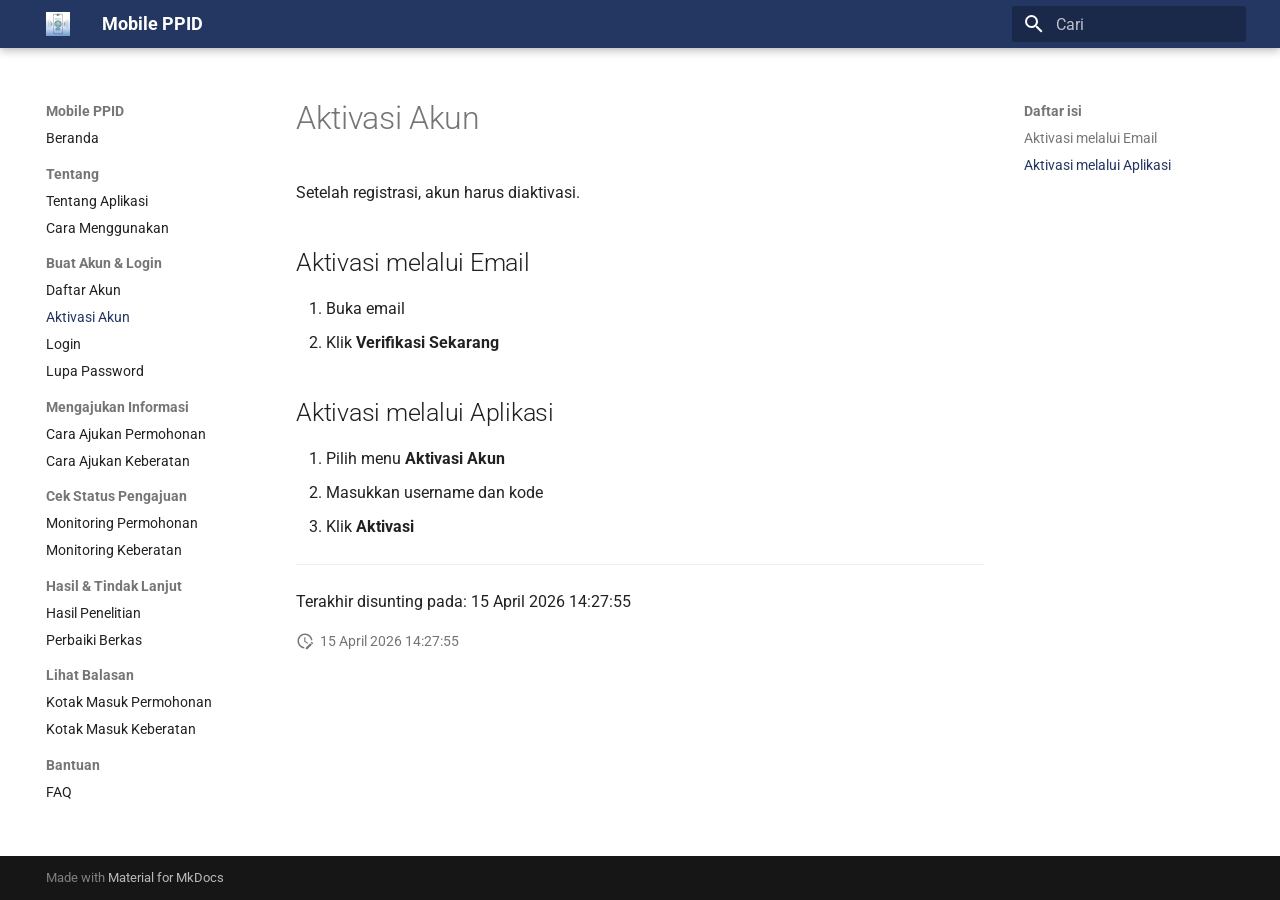
==== content/akun/aktivasi/index.html @ aa7ddcf7 "Deployed 145375b with MkDocs version: 1.6.1" ====
<!doctype html>
<html lang="id" class="no-js">
  <head>
    
      <meta charset="utf-8">
      <meta name="viewport" content="width=device-width,initial-scale=1">
      
      
      
      
        <link rel="prev" href="../registrasi/">
      
      
        <link rel="next" href="../login/">
      
      
        
      
      
      <link rel="icon" href="../../../assets/favicon.png">
      <meta name="generator" content="mkdocs-1.6.1, mkdocs-material-9.7.6">
    
    
      
        <title>Aktivasi Akun - Mobile PPID</title>
      
    
    
      <link rel="stylesheet" href="../../../assets/stylesheets/main.484c7ddc.min.css">
      
        
        <link rel="stylesheet" href="../../../assets/stylesheets/palette.ab4e12ef.min.css">
      
      


    
    
      
    
    
      
        
        
        <link rel="preconnect" href="https://fonts.gstatic.com" crossorigin>
        <link rel="stylesheet" href="https://fonts.googleapis.com/css?family=Roboto:300,300i,400,400i,700,700i%7CRoboto+Mono:400,400i,700,700i&display=fallback">
        <style>:root{--md-text-font:"Roboto";--md-code-font:"Roboto Mono"}</style>
      
    
    
      <link rel="stylesheet" href="../../../assets/stylesheets/extra.css">
    
    <script>__md_scope=new URL("../../..",location),__md_hash=e=>[...e].reduce(((e,_)=>(e<<5)-e+_.charCodeAt(0)),0),__md_get=(e,_=localStorage,t=__md_scope)=>JSON.parse(_.getItem(t.pathname+"."+e)),__md_set=(e,_,t=localStorage,a=__md_scope)=>{try{t.setItem(a.pathname+"."+e,JSON.stringify(_))}catch(e){}}</script>
    
      

    
    
  </head>
  
  
    
    
    
    
    
    <body dir="ltr" data-md-color-scheme="default" data-md-color-primary="custom" data-md-color-accent="light-blue">
  
    
    <input class="md-toggle" data-md-toggle="drawer" type="checkbox" id="__drawer" autocomplete="off">
    <input class="md-toggle" data-md-toggle="search" type="checkbox" id="__search" autocomplete="off">
    <label class="md-overlay" for="__drawer"></label>
    <div data-md-component="skip">
      
        
        <a href="#aktivasi-akun" class="md-skip">
          Lewati ke isi
        </a>
      
    </div>
    <div data-md-component="announce">
      
    </div>
    
    
      

  

<header class="md-header md-header--shadow" data-md-component="header">
  <nav class="md-header__inner md-grid" aria-label="Header">
    <a href="../../.." title="Mobile PPID" class="md-header__button md-logo" aria-label="Mobile PPID" data-md-component="logo">
      
  <img src="../../../assets/logo.png" alt="logo">

    </a>
    <label class="md-header__button md-icon" for="__drawer">
      
      <svg xmlns="http://www.w3.org/2000/svg" viewBox="0 0 24 24"><path d="M3 6h18v2H3zm0 5h18v2H3zm0 5h18v2H3z"/></svg>
    </label>
    <div class="md-header__title" data-md-component="header-title">
      <div class="md-header__ellipsis">
        <div class="md-header__topic">
          <span class="md-ellipsis">
            Mobile PPID
          </span>
        </div>
        <div class="md-header__topic" data-md-component="header-topic">
          <span class="md-ellipsis">
            
              Aktivasi Akun
            
          </span>
        </div>
      </div>
    </div>
    
      
    
    
    
    
      
      
        <label class="md-header__button md-icon" for="__search">
          
          <svg xmlns="http://www.w3.org/2000/svg" viewBox="0 0 24 24"><path d="M9.5 3A6.5 6.5 0 0 1 16 9.5c0 1.61-.59 3.09-1.56 4.23l.27.27h.79l5 5-1.5 1.5-5-5v-.79l-.27-.27A6.52 6.52 0 0 1 9.5 16 6.5 6.5 0 0 1 3 9.5 6.5 6.5 0 0 1 9.5 3m0 2C7 5 5 7 5 9.5S7 14 9.5 14 14 12 14 9.5 12 5 9.5 5"/></svg>
        </label>
        <div class="md-search" data-md-component="search" role="dialog">
  <label class="md-search__overlay" for="__search"></label>
  <div class="md-search__inner" role="search">
    <form class="md-search__form" name="search">
      <input type="text" class="md-search__input" name="query" aria-label="Cari" placeholder="Cari" autocapitalize="off" autocorrect="off" autocomplete="off" spellcheck="false" data-md-component="search-query" required>
      <label class="md-search__icon md-icon" for="__search">
        
        <svg xmlns="http://www.w3.org/2000/svg" viewBox="0 0 24 24"><path d="M9.5 3A6.5 6.5 0 0 1 16 9.5c0 1.61-.59 3.09-1.56 4.23l.27.27h.79l5 5-1.5 1.5-5-5v-.79l-.27-.27A6.52 6.52 0 0 1 9.5 16 6.5 6.5 0 0 1 3 9.5 6.5 6.5 0 0 1 9.5 3m0 2C7 5 5 7 5 9.5S7 14 9.5 14 14 12 14 9.5 12 5 9.5 5"/></svg>
        
        <svg xmlns="http://www.w3.org/2000/svg" viewBox="0 0 24 24"><path d="M20 11v2H8l5.5 5.5-1.42 1.42L4.16 12l7.92-7.92L13.5 5.5 8 11z"/></svg>
      </label>
      <nav class="md-search__options" aria-label="Cari">
        
        <button type="reset" class="md-search__icon md-icon" title="Kosongkan" aria-label="Kosongkan" tabindex="-1">
          
          <svg xmlns="http://www.w3.org/2000/svg" viewBox="0 0 24 24"><path d="M19 6.41 17.59 5 12 10.59 6.41 5 5 6.41 10.59 12 5 17.59 6.41 19 12 13.41 17.59 19 19 17.59 13.41 12z"/></svg>
        </button>
      </nav>
      
    </form>
    <div class="md-search__output">
      <div class="md-search__scrollwrap" tabindex="0" data-md-scrollfix>
        <div class="md-search-result" data-md-component="search-result">
          <div class="md-search-result__meta">
            Mempersiapkan pencarian
          </div>
          <ol class="md-search-result__list" role="presentation"></ol>
        </div>
      </div>
    </div>
  </div>
</div>
      
    
    
  </nav>
  
</header>
    
    <div class="md-container" data-md-component="container">
      
      
        
          
        
      
      <main class="md-main" data-md-component="main">
        <div class="md-main__inner md-grid">
          
            
              
              <div class="md-sidebar md-sidebar--primary" data-md-component="sidebar" data-md-type="navigation" >
                <div class="md-sidebar__scrollwrap">
                  <div class="md-sidebar__inner">
                    



<nav class="md-nav md-nav--primary" aria-label="Navigasi" data-md-level="0">
  <label class="md-nav__title" for="__drawer">
    <a href="../../.." title="Mobile PPID" class="md-nav__button md-logo" aria-label="Mobile PPID" data-md-component="logo">
      
  <img src="../../../assets/logo.png" alt="logo">

    </a>
    Mobile PPID
  </label>
  
  <ul class="md-nav__list" data-md-scrollfix>
    
      
      
  
  
  
  
    <li class="md-nav__item">
      <a href="../../.." class="md-nav__link">
        
  
  
  <span class="md-ellipsis">
    
  
    Beranda
  

    
  </span>
  
  

      </a>
    </li>
  

    
      
      
  
  
  
  
    
    
      
        
      
        
      
    
    
    
      
        
        
      
    
    
    <li class="md-nav__item md-nav__item--section md-nav__item--nested">
      
        
        
          
        
        <input class="md-nav__toggle md-toggle md-toggle--indeterminate" type="checkbox" id="__nav_2" >
        
          
          <label class="md-nav__link" for="__nav_2" id="__nav_2_label" tabindex="">
            
  
  
  <span class="md-ellipsis">
    
  
    Tentang
  

    
  </span>
  
  

            <span class="md-nav__icon md-icon"></span>
          </label>
        
        <nav class="md-nav" data-md-level="1" aria-labelledby="__nav_2_label" aria-expanded="false">
          <label class="md-nav__title" for="__nav_2">
            <span class="md-nav__icon md-icon"></span>
            
  
    Tentang
  

          </label>
          <ul class="md-nav__list" data-md-scrollfix>
            
              
                
  
  
  
  
    <li class="md-nav__item">
      <a href="../../tentang/tentang_aplikasi/" class="md-nav__link">
        
  
  
  <span class="md-ellipsis">
    
  
    Tentang Aplikasi
  

    
  </span>
  
  

      </a>
    </li>
  

              
            
              
                
  
  
  
  
    <li class="md-nav__item">
      <a href="../../tentang/cara_menggunakan/" class="md-nav__link">
        
  
  
  <span class="md-ellipsis">
    
  
    Cara Menggunakan
  

    
  </span>
  
  

      </a>
    </li>
  

              
            
          </ul>
        </nav>
      
    </li>
  

    
      
      
  
  
    
  
  
  
    
    
      
        
      
        
      
        
      
        
      
    
    
    
      
        
        
      
    
    
    <li class="md-nav__item md-nav__item--active md-nav__item--section md-nav__item--nested">
      
        
        
        <input class="md-nav__toggle md-toggle " type="checkbox" id="__nav_3" checked>
        
          
          <label class="md-nav__link" for="__nav_3" id="__nav_3_label" tabindex="">
            
  
  
  <span class="md-ellipsis">
    
  
    Buat Akun & Login
  

    
  </span>
  
  

            <span class="md-nav__icon md-icon"></span>
          </label>
        
        <nav class="md-nav" data-md-level="1" aria-labelledby="__nav_3_label" aria-expanded="true">
          <label class="md-nav__title" for="__nav_3">
            <span class="md-nav__icon md-icon"></span>
            
  
    Buat Akun & Login
  

          </label>
          <ul class="md-nav__list" data-md-scrollfix>
            
              
                
  
  
  
  
    <li class="md-nav__item">
      <a href="../registrasi/" class="md-nav__link">
        
  
  
  <span class="md-ellipsis">
    
  
    Daftar Akun
  

    
  </span>
  
  

      </a>
    </li>
  

              
            
              
                
  
  
    
  
  
  
    <li class="md-nav__item md-nav__item--active">
      
      <input class="md-nav__toggle md-toggle" type="checkbox" id="__toc">
      
      
        
      
      
        <label class="md-nav__link md-nav__link--active" for="__toc">
          
  
  
  <span class="md-ellipsis">
    
  
    Aktivasi Akun
  

    
  </span>
  
  

          <span class="md-nav__icon md-icon"></span>
        </label>
      
      <a href="./" class="md-nav__link md-nav__link--active">
        
  
  
  <span class="md-ellipsis">
    
  
    Aktivasi Akun
  

    
  </span>
  
  

      </a>
      
        

<nav class="md-nav md-nav--secondary" aria-label="Daftar isi">
  
  
  
    
  
  
    <label class="md-nav__title" for="__toc">
      <span class="md-nav__icon md-icon"></span>
      Daftar isi
    </label>
    <ul class="md-nav__list" data-md-component="toc" data-md-scrollfix>
      
        <li class="md-nav__item">
  <a href="#aktivasi-melalui-email" class="md-nav__link">
    <span class="md-ellipsis">
      
        Aktivasi melalui Email
      
    </span>
  </a>
  
</li>
      
        <li class="md-nav__item">
  <a href="#aktivasi-melalui-aplikasi" class="md-nav__link">
    <span class="md-ellipsis">
      
        Aktivasi melalui Aplikasi
      
    </span>
  </a>
  
</li>
      
    </ul>
  
</nav>
      
    </li>
  

              
            
              
                
  
  
  
  
    <li class="md-nav__item">
      <a href="../login/" class="md-nav__link">
        
  
  
  <span class="md-ellipsis">
    
  
    Login
  

    
  </span>
  
  

      </a>
    </li>
  

              
            
              
                
  
  
  
  
    <li class="md-nav__item">
      <a href="../lupa_password/" class="md-nav__link">
        
  
  
  <span class="md-ellipsis">
    
  
    Lupa Password
  

    
  </span>
  
  

      </a>
    </li>
  

              
            
          </ul>
        </nav>
      
    </li>
  

    
      
      
  
  
  
  
    
    
      
        
      
        
      
    
    
    
      
        
        
      
    
    
    <li class="md-nav__item md-nav__item--section md-nav__item--nested">
      
        
        
          
        
        <input class="md-nav__toggle md-toggle md-toggle--indeterminate" type="checkbox" id="__nav_4" >
        
          
          <label class="md-nav__link" for="__nav_4" id="__nav_4_label" tabindex="">
            
  
  
  <span class="md-ellipsis">
    
  
    Mengajukan Informasi
  

    
  </span>
  
  

            <span class="md-nav__icon md-icon"></span>
          </label>
        
        <nav class="md-nav" data-md-level="1" aria-labelledby="__nav_4_label" aria-expanded="false">
          <label class="md-nav__title" for="__nav_4">
            <span class="md-nav__icon md-icon"></span>
            
  
    Mengajukan Informasi
  

          </label>
          <ul class="md-nav__list" data-md-scrollfix>
            
              
                
  
  
  
  
    <li class="md-nav__item">
      <a href="../../pengajuan/permohonan/" class="md-nav__link">
        
  
  
  <span class="md-ellipsis">
    
  
    Cara Ajukan Permohonan
  

    
  </span>
  
  

      </a>
    </li>
  

              
            
              
                
  
  
  
  
    <li class="md-nav__item">
      <a href="../../pengajuan/keberatan/" class="md-nav__link">
        
  
  
  <span class="md-ellipsis">
    
  
    Cara Ajukan Keberatan
  

    
  </span>
  
  

      </a>
    </li>
  

              
            
          </ul>
        </nav>
      
    </li>
  

    
      
      
  
  
  
  
    
    
      
        
      
        
      
    
    
    
      
        
        
      
    
    
    <li class="md-nav__item md-nav__item--section md-nav__item--nested">
      
        
        
          
        
        <input class="md-nav__toggle md-toggle md-toggle--indeterminate" type="checkbox" id="__nav_5" >
        
          
          <label class="md-nav__link" for="__nav_5" id="__nav_5_label" tabindex="">
            
  
  
  <span class="md-ellipsis">
    
  
    Cek Status Pengajuan
  

    
  </span>
  
  

            <span class="md-nav__icon md-icon"></span>
          </label>
        
        <nav class="md-nav" data-md-level="1" aria-labelledby="__nav_5_label" aria-expanded="false">
          <label class="md-nav__title" for="__nav_5">
            <span class="md-nav__icon md-icon"></span>
            
  
    Cek Status Pengajuan
  

          </label>
          <ul class="md-nav__list" data-md-scrollfix>
            
              
                
  
  
  
  
    <li class="md-nav__item">
      <a href="../../monitoring/permohonan.md" class="md-nav__link">
        
  
  
  <span class="md-ellipsis">
    
  
    Monitoring Permohonan
  

    
  </span>
  
  

      </a>
    </li>
  

              
            
              
                
  
  
  
  
    <li class="md-nav__item">
      <a href="../../monitoring/keberatan.md" class="md-nav__link">
        
  
  
  <span class="md-ellipsis">
    
  
    Monitoring Keberatan
  

    
  </span>
  
  

      </a>
    </li>
  

              
            
          </ul>
        </nav>
      
    </li>
  

    
      
      
  
  
  
  
    
    
      
        
      
        
      
    
    
    
      
        
        
      
    
    
    <li class="md-nav__item md-nav__item--section md-nav__item--nested">
      
        
        
          
        
        <input class="md-nav__toggle md-toggle md-toggle--indeterminate" type="checkbox" id="__nav_6" >
        
          
          <label class="md-nav__link" for="__nav_6" id="__nav_6_label" tabindex="">
            
  
  
  <span class="md-ellipsis">
    
  
    Hasil & Tindak Lanjut
  

    
  </span>
  
  

            <span class="md-nav__icon md-icon"></span>
          </label>
        
        <nav class="md-nav" data-md-level="1" aria-labelledby="__nav_6_label" aria-expanded="false">
          <label class="md-nav__title" for="__nav_6">
            <span class="md-nav__icon md-icon"></span>
            
  
    Hasil & Tindak Lanjut
  

          </label>
          <ul class="md-nav__list" data-md-scrollfix>
            
              
                
  
  
  
  
    <li class="md-nav__item">
      <a href="../../hasil/penelitian.md" class="md-nav__link">
        
  
  
  <span class="md-ellipsis">
    
  
    Hasil Penelitian
  

    
  </span>
  
  

      </a>
    </li>
  

              
            
              
                
  
  
  
  
    <li class="md-nav__item">
      <a href="../../hasil/berkas.md" class="md-nav__link">
        
  
  
  <span class="md-ellipsis">
    
  
    Perbaiki Berkas
  

    
  </span>
  
  

      </a>
    </li>
  

              
            
          </ul>
        </nav>
      
    </li>
  

    
      
      
  
  
  
  
    
    
      
        
      
        
      
    
    
    
      
        
        
      
    
    
    <li class="md-nav__item md-nav__item--section md-nav__item--nested">
      
        
        
          
        
        <input class="md-nav__toggle md-toggle md-toggle--indeterminate" type="checkbox" id="__nav_7" >
        
          
          <label class="md-nav__link" for="__nav_7" id="__nav_7_label" tabindex="">
            
  
  
  <span class="md-ellipsis">
    
  
    Lihat Balasan
  

    
  </span>
  
  

            <span class="md-nav__icon md-icon"></span>
          </label>
        
        <nav class="md-nav" data-md-level="1" aria-labelledby="__nav_7_label" aria-expanded="false">
          <label class="md-nav__title" for="__nav_7">
            <span class="md-nav__icon md-icon"></span>
            
  
    Lihat Balasan
  

          </label>
          <ul class="md-nav__list" data-md-scrollfix>
            
              
                
  
  
  
  
    <li class="md-nav__item">
      <a href="../../kotak_masuk/permohonan.md" class="md-nav__link">
        
  
  
  <span class="md-ellipsis">
    
  
    Kotak Masuk Permohonan
  

    
  </span>
  
  

      </a>
    </li>
  

              
            
              
                
  
  
  
  
    <li class="md-nav__item">
      <a href="../../kotak_masuk/keberatan.md" class="md-nav__link">
        
  
  
  <span class="md-ellipsis">
    
  
    Kotak Masuk Keberatan
  

    
  </span>
  
  

      </a>
    </li>
  

              
            
          </ul>
        </nav>
      
    </li>
  

    
      
      
  
  
  
  
    
    
      
        
      
    
    
    
      
        
        
      
    
    
    <li class="md-nav__item md-nav__item--section md-nav__item--nested">
      
        
        
          
        
        <input class="md-nav__toggle md-toggle md-toggle--indeterminate" type="checkbox" id="__nav_8" >
        
          
          <label class="md-nav__link" for="__nav_8" id="__nav_8_label" tabindex="">
            
  
  
  <span class="md-ellipsis">
    
  
    Bantuan
  

    
  </span>
  
  

            <span class="md-nav__icon md-icon"></span>
          </label>
        
        <nav class="md-nav" data-md-level="1" aria-labelledby="__nav_8_label" aria-expanded="false">
          <label class="md-nav__title" for="__nav_8">
            <span class="md-nav__icon md-icon"></span>
            
  
    Bantuan
  

          </label>
          <ul class="md-nav__list" data-md-scrollfix>
            
              
                
  
  
  
  
    <li class="md-nav__item">
      <a href="../../bantuan/faq.md" class="md-nav__link">
        
  
  
  <span class="md-ellipsis">
    
  
    FAQ
  

    
  </span>
  
  

      </a>
    </li>
  

              
            
          </ul>
        </nav>
      
    </li>
  

    
  </ul>
</nav>
                  </div>
                </div>
              </div>
            
            
              
              <div class="md-sidebar md-sidebar--secondary" data-md-component="sidebar" data-md-type="toc" >
                <div class="md-sidebar__scrollwrap">
                  <div class="md-sidebar__inner">
                    

<nav class="md-nav md-nav--secondary" aria-label="Daftar isi">
  
  
  
    
  
  
    <label class="md-nav__title" for="__toc">
      <span class="md-nav__icon md-icon"></span>
      Daftar isi
    </label>
    <ul class="md-nav__list" data-md-component="toc" data-md-scrollfix>
      
        <li class="md-nav__item">
  <a href="#aktivasi-melalui-email" class="md-nav__link">
    <span class="md-ellipsis">
      
        Aktivasi melalui Email
      
    </span>
  </a>
  
</li>
      
        <li class="md-nav__item">
  <a href="#aktivasi-melalui-aplikasi" class="md-nav__link">
    <span class="md-ellipsis">
      
        Aktivasi melalui Aplikasi
      
    </span>
  </a>
  
</li>
      
    </ul>
  
</nav>
                  </div>
                </div>
              </div>
            
          
          
            <div class="md-content" data-md-component="content">
              
              <article class="md-content__inner md-typeset">
                
                  



<h1 id="aktivasi-akun">Aktivasi Akun</h1>
<p>Setelah registrasi, akun harus diaktivasi.</p>
<h2 id="aktivasi-melalui-email">Aktivasi melalui Email</h2>
<ol>
<li>Buka email</li>
<li>Klik <strong>Verifikasi Sekarang</strong></li>
</ol>
<h2 id="aktivasi-melalui-aplikasi">Aktivasi melalui Aplikasi</h2>
<ol>
<li>Pilih menu <strong>Aktivasi Akun</strong></li>
<li>Masukkan username dan kode</li>
<li>Klik <strong>Aktivasi</strong></li>
</ol>
<hr />
<p>Terakhir disunting pada: <span class="git-revision-date-localized-plugin git-revision-date-localized-plugin-datetime" title="15 April 2026 14:27:55 WIB">15 April 2026 14:27:55</span></p>







  
    
  
  


  <aside class="md-source-file">
    
      
  <span class="md-source-file__fact">
    <span class="md-icon" title="Pembaruan terakhir">
      <svg xmlns="http://www.w3.org/2000/svg" viewBox="0 0 24 24"><path d="M21 13.1c-.1 0-.3.1-.4.2l-1 1 2.1 2.1 1-1c.2-.2.2-.6 0-.8l-1.3-1.3c-.1-.1-.2-.2-.4-.2m-1.9 1.8-6.1 6V23h2.1l6.1-6.1zM12.5 7v5.2l4 2.4-1 1L11 13V7zM11 21.9c-5.1-.5-9-4.8-9-9.9C2 6.5 6.5 2 12 2c5.3 0 9.6 4.1 10 9.3-.3-.1-.6-.2-1-.2s-.7.1-1 .2C19.6 7.2 16.2 4 12 4c-4.4 0-8 3.6-8 8 0 4.1 3.1 7.5 7.1 7.9l-.1.2z"/></svg>
    </span>
    <span class="git-revision-date-localized-plugin git-revision-date-localized-plugin-datetime" title="15 April 2026 14:27:55 WIB">15 April 2026 14:27:55</span>
  </span>

    
    
    
    
  </aside>





                
              </article>
            </div>
          
          
<script>var target=document.getElementById(location.hash.slice(1));target&&target.name&&(target.checked=target.name.startsWith("__tabbed_"))</script>
        </div>
        
          <button type="button" class="md-top md-icon" data-md-component="top" hidden>
  
  <svg xmlns="http://www.w3.org/2000/svg" viewBox="0 0 24 24"><path d="M13 20h-2V8l-5.5 5.5-1.42-1.42L12 4.16l7.92 7.92-1.42 1.42L13 8z"/></svg>
  Kembali ke atas
</button>
        
      </main>
      
        <footer class="md-footer">
  
  <div class="md-footer-meta md-typeset">
    <div class="md-footer-meta__inner md-grid">
      <div class="md-copyright">
  
  
    Made with
    <a href="https://squidfunk.github.io/mkdocs-material/" target="_blank" rel="noopener">
      Material for MkDocs
    </a>
  
</div>
      
    </div>
  </div>
</footer>
      
    </div>
    <div class="md-dialog" data-md-component="dialog">
      <div class="md-dialog__inner md-typeset"></div>
    </div>
    
    
    
      
      
      <script id="__config" type="application/json">{"annotate": null, "base": "../../..", "features": ["navigation.sections", "navigation.expand", "navigation.instant", "navigation.top", "navigation.indexes", "navigation.tracking"], "search": "../../../assets/javascripts/workers/search.2c215733.min.js", "tags": null, "translations": {"clipboard.copied": "Tersalin ke clipboard", "clipboard.copy": "Salin ke clipboard", "search.result.more.one": "1 lagi di halaman ini", "search.result.more.other": "# lagi di halaman ini", "search.result.none": "Tidak ada dokumen yang sesuai", "search.result.one": "1 dokumen ditemukan", "search.result.other": "# dokumen ditemukan", "search.result.placeholder": "Ketik untuk mulai pencarian", "search.result.term.missing": "Tidak ada", "select.version": "Pilih versi"}, "version": null}</script>
    
    
      <script src="../../../assets/javascripts/bundle.79ae519e.min.js"></script>
      
    
  </body>
</html>
---- assets/stylesheets/main.484c7ddc.min.css ----
@charset "UTF-8";html{-webkit-text-size-adjust:none;-moz-text-size-adjust:none;text-size-adjust:none;box-sizing:border-box}*,:after,:before{box-sizing:inherit}@media (prefers-reduced-motion){*,:after,:before{transition:none!important}}body{margin:0}a,button,input,label{-webkit-tap-highlight-color:transparent}a{color:inherit;text-decoration:none}hr{border:0;box-sizing:initial;display:block;height:.05rem;overflow:visible;padding:0}small{font-size:80%}sub,sup{line-height:1em}img{border-style:none}table{border-collapse:initial;border-spacing:0}td,th{font-weight:400;vertical-align:top}button{background:#0000;border:0;font-family:inherit;font-size:inherit;margin:0;padding:0}input{border:0;outline:none}:root{--md-primary-fg-color:#4051b5;--md-primary-fg-color--light:#5d6cc0;--md-primary-fg-color--dark:#303fa1;--md-primary-bg-color:#fff;--md-primary-bg-color--light:#ffffffb3;--md-accent-fg-color:#526cfe;--md-accent-fg-color--transparent:#526cfe1a;--md-accent-bg-color:#fff;--md-accent-bg-color--light:#ffffffb3}[data-md-color-scheme=default]{color-scheme:light}[data-md-color-scheme=default] img[src$="#gh-dark-mode-only"],[data-md-color-scheme=default] img[src$="#only-dark"]{display:none}:root,[data-md-color-scheme=default]{--md-hue:225deg;--md-default-fg-color:#000000de;--md-default-fg-color--light:#0000008a;--md-default-fg-color--lighter:#00000052;--md-default-fg-color--lightest:#00000012;--md-default-bg-color:#fff;--md-default-bg-color--light:#ffffffb3;--md-default-bg-color--lighter:#ffffff4d;--md-default-bg-color--lightest:#ffffff1f;--md-code-fg-color:#36464e;--md-code-bg-color:#f5f5f5;--md-code-bg-color--light:#f5f5f5b3;--md-code-bg-color--lighter:#f5f5f54d;--md-code-hl-color:#4287ff;--md-code-hl-color--light:#4287ff1a;--md-code-hl-number-color:#d52a2a;--md-code-hl-special-color:#db1457;--md-code-hl-function-color:#a846b9;--md-code-hl-constant-color:#6e59d9;--md-code-hl-keyword-color:#3f6ec6;--md-code-hl-string-color:#1c7d4d;--md-code-hl-name-color:var(--md-code-fg-color);--md-code-hl-operator-color:var(--md-default-fg-color--light);--md-code-hl-punctuation-color:var(--md-default-fg-color--light);--md-code-hl-comment-color:var(--md-default-fg-color--light);--md-code-hl-generic-color:var(--md-default-fg-color--light);--md-code-hl-variable-color:var(--md-default-fg-color--light);--md-typeset-color:var(--md-default-fg-color);--md-typeset-a-color:var(--md-primary-fg-color);--md-typeset-del-color:#f5503d26;--md-typeset-ins-color:#0bd57026;--md-typeset-kbd-color:#fafafa;--md-typeset-kbd-accent-color:#fff;--md-typeset-kbd-border-color:#b8b8b8;--md-typeset-mark-color:#ffff0080;--md-typeset-table-color:#0000001f;--md-typeset-table-color--light:rgba(0,0,0,.035);--md-admonition-fg-color:var(--md-default-fg-color);--md-admonition-bg-color:var(--md-default-bg-color);--md-warning-fg-color:#000000de;--md-warning-bg-color:#ff9;--md-footer-fg-color:#fff;--md-footer-fg-color--light:#ffffffb3;--md-footer-fg-color--lighter:#ffffff73;--md-footer-bg-color:#000000de;--md-footer-bg-color--dark:#00000052;--md-shadow-z1:0 0.2rem 0.5rem #0000000d,0 0 0.05rem #0000001a;--md-shadow-z2:0 0.2rem 0.5rem #0000001a,0 0 0.05rem #00000040;--md-shadow-z3:0 0.2rem 0.5rem #0003,0 0 0.05rem #00000059}.md-icon svg{fill:currentcolor;display:block;height:1.2rem;width:1.2rem}body{-webkit-font-smoothing:antialiased;-moz-osx-font-smoothing:grayscale;--md-text-font-family:var(--md-text-font,_),-apple-system,BlinkMacSystemFont,Helvetica,Arial,sans-serif;--md-code-font-family:var(--md-code-font,_),SFMono-Regular,Consolas,Menlo,monospace}aside,body,input{font-feature-settings:"kern","liga";color:var(--md-typeset-color);font-family:var(--md-text-font-family)}code,kbd,pre{font-feature-settings:"kern";font-family:var(--md-code-font-family)}:root{--md-typeset-table-sort-icon:url('data:image/svg+xml;charset=utf-8,<svg xmlns="http://www.w3.org/2000/svg" viewBox="0 0 24 24"><path d="m18 21-4-4h3V7h-3l4-4 4 4h-3v10h3M2 19v-2h10v2M2 13v-2h7v2M2 7V5h4v2z"/></svg>');--md-typeset-table-sort-icon--asc:url('data:image/svg+xml;charset=utf-8,<svg xmlns="http://www.w3.org/2000/svg" viewBox="0 0 24 24"><path d="M19 17h3l-4 4-4-4h3V3h2M2 17h10v2H2M6 5v2H2V5m0 6h7v2H2z"/></svg>');--md-typeset-table-sort-icon--desc:url('data:image/svg+xml;charset=utf-8,<svg xmlns="http://www.w3.org/2000/svg" viewBox="0 0 24 24"><path d="M19 7h3l-4-4-4 4h3v14h2M2 17h10v2H2M6 5v2H2V5m0 6h7v2H2z"/></svg>')}.md-typeset{-webkit-print-color-adjust:exact;color-adjust:exact;font-size:.8rem;line-height:1.6;overflow-wrap:break-word}@media print{.md-typeset{font-size:.68rem}}.md-typeset blockquote,.md-typeset dl,.md-typeset figure,.md-typeset ol,.md-typeset pre,.md-typeset ul{margin-bottom:1em;margin-top:1em}.md-typeset h1{color:var(--md-default-fg-color--light);font-size:2em;line-height:1.3;margin:0 0 1.25em}.md-typeset h1,.md-typeset h2{font-weight:300;letter-spacing:-.01em}.md-typeset h2{font-size:1.5625em;line-height:1.4;margin:1.6em 0 .64em}.md-typeset h3{font-size:1.25em;font-weight:400;letter-spacing:-.01em;line-height:1.5;margin:1.6em 0 .8em}.md-typeset h2+h3{margin-top:.8em}.md-typeset h4{font-weight:700;letter-spacing:-.01em;margin:1em 0}.md-typeset h5,.md-typeset h6{color:var(--md-default-fg-color--light);font-size:.8em;font-weight:700;letter-spacing:-.01em;margin:1.25em 0}.md-typeset h5{text-transform:uppercase}.md-typeset h5 code{text-transform:none}.md-typeset hr{border-bottom:.05rem solid var(--md-default-fg-color--lightest);display:flow-root;margin:1.5em 0}.md-typeset a{color:var(--md-typeset-a-color);word-break:break-word}.md-typeset a,.md-typeset a:before{transition:color 125ms}.md-typeset a:focus,.md-typeset a:hover{color:var(--md-accent-fg-color)}.md-typeset a:focus code,.md-typeset a:hover code{background-color:var(--md-accent-fg-color--transparent);color:var(--md-accent-fg-color)}.md-typeset a code{color:var(--md-typeset-a-color)}.md-typeset a.focus-visible{outline-color:var(--md-accent-fg-color);outline-offset:.2rem}.md-typeset code,.md-typeset kbd,.md-typeset pre{color:var(--md-code-fg-color);direction:ltr;font-variant-ligatures:none;transition:background-color 125ms}@media print{.md-typeset code,.md-typeset kbd,.md-typeset pre{white-space:pre-wrap}}.md-typeset code{background-color:var(--md-code-bg-color);border-radius:.1rem;-webkit-box-decoration-break:clone;box-decoration-break:clone;font-size:.85em;padding:0 .2941176471em;transition:color 125ms,background-color 125ms;word-break:break-word}.md-typeset code:not(.focus-visible){-webkit-tap-highlight-color:transparent;outline:none}.md-typeset pre{display:flow-root;line-height:1.4;position:relative}.md-typeset pre>code{-webkit-box-decoration-break:slice;box-decoration-break:slice;box-shadow:none;display:block;margin:0;outline-color:var(--md-accent-fg-color);overflow:auto;padding:.7720588235em 1.1764705882em;scrollbar-color:var(--md-default-fg-color--lighter) #0000;scrollbar-width:thin;touch-action:auto;word-break:normal}.md-typeset pre>code:hover{scrollbar-color:var(--md-accent-fg-color) #0000}.md-typeset pre>code::-webkit-scrollbar{height:.2rem;width:.2rem}.md-typeset pre>code::-webkit-scrollbar-thumb{background-color:var(--md-default-fg-color--lighter)}.md-typeset pre>code::-webkit-scrollbar-thumb:hover{background-color:var(--md-accent-fg-color)}.md-typeset kbd{background-color:var(--md-typeset-kbd-color);border-radius:.1rem;box-shadow:0 .1rem 0 .05rem var(--md-typeset-kbd-border-color),0 .1rem 0 var(--md-typeset-kbd-border-color),0 -.1rem .2rem var(--md-typeset-kbd-accent-color) inset;color:var(--md-default-fg-color);display:inline-block;font-size:.75em;padding:0 .6666666667em;vertical-align:text-top;word-break:break-word}.md-typeset mark{background-color:var(--md-typeset-mark-color);-webkit-box-decoration-break:clone;box-decoration-break:clone;color:inherit;word-break:break-word}.md-typeset abbr{cursor:help;text-decoration:none}.md-typeset [data-preview],.md-typeset abbr{border-bottom:.05rem dotted var(--md-default-fg-color--light)}.md-typeset small{opacity:.75}[dir=ltr] .md-typeset sub,[dir=ltr] .md-typeset sup{margin-left:.078125em}[dir=rtl] .md-typeset sub,[dir=rtl] .md-typeset sup{margin-right:.078125em}[dir=ltr] .md-typeset blockquote{padding-left:.6rem}[dir=rtl] .md-typeset blockquote{padding-right:.6rem}[dir=ltr] .md-typeset blockquote{border-left:.2rem solid var(--md-default-fg-color--lighter)}[dir=rtl] .md-typeset blockquote{border-right:.2rem solid var(--md-default-fg-color--lighter)}.md-typeset blockquote{color:var(--md-default-fg-color--light);margin-left:0;margin-right:0}.md-typeset ul{list-style-type:disc}.md-typeset ul[type]{list-style-type:revert-layer}[dir=ltr] .md-typeset ol,[dir=ltr] .md-typeset ul{margin-left:.625em}[dir=rtl] .md-typeset ol,[dir=rtl] .md-typeset ul{margin-right:.625em}.md-typeset ol,.md-typeset ul{padding:0}.md-typeset ol:not([hidden]),.md-typeset ul:not([hidden]){display:flow-root}.md-typeset ol ol,.md-typeset ul ol{list-style-type:lower-alpha}.md-typeset ol ol ol,.md-typeset ul ol ol{list-style-type:lower-roman}.md-typeset ol ol ol ol,.md-typeset ul ol ol ol{list-style-type:upper-alpha}.md-typeset ol ol ol ol ol,.md-typeset ul ol ol ol ol{list-style-type:upper-roman}.md-typeset ol[type],.md-typeset ul[type]{list-style-type:revert-layer}[dir=ltr] .md-typeset ol li,[dir=ltr] .md-typeset ul li{margin-left:1.25em}[dir=rtl] .md-typeset ol li,[dir=rtl] .md-typeset ul li{margin-right:1.25em}.md-typeset ol li,.md-typeset ul li{margin-bottom:.5em}.md-typeset ol li blockquote,.md-typeset ol li p,.md-typeset ul li blockquote,.md-typeset ul li p{margin:.5em 0}.md-typeset ol li:last-child,.md-typeset ul li:last-child{margin-bottom:0}[dir=ltr] .md-typeset ol li ol,[dir=ltr] .md-typeset ol li ul,[dir=ltr] .md-typeset ul li ol,[dir=ltr] .md-typeset ul li ul{margin-left:.625em}[dir=rtl] .md-typeset ol li ol,[dir=rtl] .md-typeset ol li ul,[dir=rtl] .md-typeset ul li ol,[dir=rtl] .md-typeset ul li ul{margin-right:.625em}.md-typeset ol li ol,.md-typeset ol li ul,.md-typeset ul li ol,.md-typeset ul li ul{margin-bottom:.5em;margin-top:.5em}[dir=ltr] .md-typeset dd{margin-left:1.875em}[dir=rtl] .md-typeset dd{margin-right:1.875em}.md-typeset dd{margin-bottom:1.5em;margin-top:1em}.md-typeset img,.md-typeset svg,.md-typeset video{height:auto;max-width:100%}.md-typeset img[align=left]{margin:1em 1em 1em 0}.md-typeset img[align=right]{margin:1em 0 1em 1em}.md-typeset img[align]:only-child{margin-top:0}.md-typeset figure{display:flow-root;margin:1em auto;max-width:100%;text-align:center;width:fit-content}.md-typeset figure img{display:block;margin:0 auto}.md-typeset figcaption{font-style:italic;margin:1em auto;max-width:24rem}.md-typeset iframe{max-width:100%}.md-typeset table:not([class]){background-color:var(--md-default-bg-color);border:.05rem solid var(--md-typeset-table-color);border-radius:.1rem;display:inline-block;font-size:.64rem;max-width:100%;overflow:auto;touch-action:auto}@media print{.md-typeset table:not([class]){display:table}}.md-typeset table:not([class])+*{margin-top:1.5em}.md-typeset table:not([class]) td>:first-child,.md-typeset table:not([class]) th>:first-child{margin-top:0}.md-typeset table:not([class]) td>:last-child,.md-typeset table:not([class]) th>:last-child{margin-bottom:0}.md-typeset table:not([class]) td:not([align]),.md-typeset table:not([class]) th:not([align]){text-align:left}[dir=rtl] .md-typeset table:not([class]) td:not([align]),[dir=rtl] .md-typeset table:not([class]) th:not([align]){text-align:right}.md-typeset table:not([class]) th{font-weight:700;min-width:5rem;padding:.9375em 1.25em;vertical-align:top}.md-typeset table:not([class]) td{border-top:.05rem solid var(--md-typeset-table-color);padding:.9375em 1.25em;vertical-align:top}.md-typeset table:not([class]) tbody tr{transition:background-color 125ms}.md-typeset table:not([class]) tbody tr:hover{background-color:var(--md-typeset-table-color--light);box-shadow:0 .05rem 0 var(--md-default-bg-color) inset}.md-typeset table:not([class]) a{word-break:normal}.md-typeset table th[role=columnheader]{cursor:pointer}[dir=ltr] .md-typeset table th[role=columnheader]:after{margin-left:.5em}[dir=rtl] .md-typeset table th[role=columnheader]:after{margin-right:.5em}.md-typeset table th[role=columnheader]:after{content:"";display:inline-block;height:1.2em;-webkit-mask-image:var(--md-typeset-table-sort-icon);mask-image:var(--md-typeset-table-sort-icon);-webkit-mask-repeat:no-repeat;mask-repeat:no-repeat;-webkit-mask-size:contain;mask-size:contain;transition:background-color 125ms;vertical-align:text-bottom;width:1.2em}.md-typeset table th[role=columnheader]:hover:after{background-color:var(--md-default-fg-color--lighter)}.md-typeset table th[role=columnheader][aria-sort=ascending]:after{background-color:var(--md-default-fg-color--light);-webkit-mask-image:var(--md-typeset-table-sort-icon--asc);mask-image:var(--md-typeset-table-sort-icon--asc)}.md-typeset table th[role=columnheader][aria-sort=descending]:after{background-color:var(--md-default-fg-color--light);-webkit-mask-image:var(--md-typeset-table-sort-icon--desc);mask-image:var(--md-typeset-table-sort-icon--desc)}.md-typeset__scrollwrap{margin:1em -.8rem;overflow-x:auto;touch-action:auto}.md-typeset__table{display:inline-block;margin-bottom:.5em;padding:0 .8rem}@media print{.md-typeset__table{display:block}}html .md-typeset__table table{display:table;margin:0;overflow:hidden;width:100%}@media screen and (max-width:44.984375em){.md-content__inner>pre{margin:1em -.8rem}.md-content__inner>pre code{border-radius:0}}.md-typeset .md-author{border-radius:100%;display:block;flex-shrink:0;height:1.6rem;overflow:hidden;position:relative;transition:color 125ms,transform 125ms;width:1.6rem}.md-typeset .md-author img{display:block}.md-typeset .md-author--more{background:var(--md-default-fg-color--lightest);color:var(--md-default-fg-color--lighter);font-size:.6rem;font-weight:700;line-height:1.6rem;text-align:center}.md-typeset .md-author--long{height:2.4rem;width:2.4rem}.md-typeset a.md-author{transform:scale(1)}.md-typeset a.md-author img{border-radius:100%;filter:grayscale(100%) opacity(75%);transition:filter 125ms}.md-typeset a.md-author:focus,.md-typeset a.md-author:hover{transform:scale(1.1);z-index:1}.md-typeset a.md-author:focus img,.md-typeset a.md-author:hover img{filter:grayscale(0)}.md-banner{background-color:var(--md-footer-bg-color);color:var(--md-footer-fg-color);overflow:auto}@media print{.md-banner{display:none}}.md-banner--warning{background-color:var(--md-warning-bg-color);color:var(--md-warning-fg-color)}.md-banner__inner{font-size:.7rem;margin:.6rem auto;padding:0 .8rem}[dir=ltr] .md-banner__button{float:right}[dir=rtl] .md-banner__button{float:left}.md-banner__button{color:inherit;cursor:pointer;transition:opacity .25s}.no-js .md-banner__button{display:none}.md-banner__button:hover{opacity:.7}html{font-size:125%;height:100%;overflow-x:hidden}@media screen and (min-width:100em){html{font-size:137.5%}}@media screen and (min-width:125em){html{font-size:150%}}body{background-color:var(--md-default-bg-color);display:flex;flex-direction:column;font-size:.5rem;min-height:100%;position:relative;width:100%}@media print{body{display:block}}@media screen and (max-width:59.984375em){body[data-md-scrolllock]{position:fixed}}.md-grid{margin-left:auto;margin-right:auto;max-width:61rem}.md-container{display:flex;flex-direction:column;flex-grow:1}@media print{.md-container{display:block}}.md-main{flex-grow:1}.md-main__inner{display:flex;height:100%;margin-top:1.5rem}.md-ellipsis{overflow:hidden;text-overflow:ellipsis}.md-toggle{display:none}.md-option{height:0;opacity:0;position:absolute;width:0}.md-option:checked+label:not([hidden]){display:block}.md-option.focus-visible+label{outline-color:var(--md-accent-fg-color);outline-style:auto}.md-skip{background-color:var(--md-default-fg-color);border-radius:.1rem;color:var(--md-default-bg-color);font-size:.64rem;margin:.5rem;opacity:0;outline-color:var(--md-accent-fg-color);padding:.3rem .5rem;position:fixed;transform:translateY(.4rem);z-index:-1}.md-skip:focus{opacity:1;transform:translateY(0);transition:transform .25s cubic-bezier(.4,0,.2,1),opacity 175ms 75ms;z-index:10}@page{margin:25mm}:root{--md-clipboard-icon:url('data:image/svg+xml;charset=utf-8,<svg xmlns="http://www.w3.org/2000/svg" viewBox="0 0 24 24"><path d="M19 21H8V7h11m0-2H8a2 2 0 0 0-2 2v14a2 2 0 0 0 2 2h11a2 2 0 0 0 2-2V7a2 2 0 0 0-2-2m-3-4H4a2 2 0 0 0-2 2v14h2V3h12z"/></svg>')}.md-clipboard{border-radius:.1rem;color:var(--md-default-fg-color--lightest);cursor:pointer;height:1.5em;outline-color:var(--md-accent-fg-color);outline-offset:.1rem;transition:color .25s;width:1.5em;z-index:1}@media print{.md-clipboard{display:none}}.md-clipboard:not(.focus-visible){-webkit-tap-highlight-color:transparent;outline:none}:hover>.md-clipboard{color:var(--md-default-fg-color--light)}.md-clipboard:focus,.md-clipboard:hover{color:var(--md-accent-fg-color)}.md-clipboard:after{background-color:currentcolor;content:"";display:block;height:1.125em;margin:0 auto;-webkit-mask-image:var(--md-clipboard-icon);mask-image:var(--md-clipboard-icon);-webkit-mask-position:center;mask-position:center;-webkit-mask-repeat:no-repeat;mask-repeat:no-repeat;-webkit-mask-size:contain;mask-size:contain;width:1.125em}.md-clipboard--inline{cursor:pointer}.md-clipboard--inline code{transition:color .25s,background-color .25s}.md-clipboard--inline:focus code,.md-clipboard--inline:hover code{background-color:var(--md-accent-fg-color--transparent);color:var(--md-accent-fg-color)}:root{--md-code-select-icon:url('data:image/svg+xml;charset=utf-8,<svg xmlns="http://www.w3.org/2000/svg" viewBox="0 0 24 24"><path d="M19 19h-4v2h4c1.1 0 2-.9 2-2v-4h-2m0-12h-4v2h4v4h2V5c0-1.1-.9-2-2-2M5 5h4V3H5c-1.1 0-2 .9-2 2v4h2m0 6H3v4c0 1.1.9 2 2 2h4v-2H5zm2-4h2v2H7zm4 0h2v2h-2zm4 0h2v2h-2zM7 7h2v2H7zm4 0h2v2h-2zm4 0h2v2h-2zm-8 8h2v2H7zm4 0h2v2h-2zm4 0h2v2h-2z"/></svg>');--md-code-copy-icon:url('data:image/svg+xml;charset=utf-8,<svg xmlns="http://www.w3.org/2000/svg" viewBox="0 0 24 24"><path d="M19 21H8V7h11m0-2H8a2 2 0 0 0-2 2v14a2 2 0 0 0 2 2h11a2 2 0 0 0 2-2V7a2 2 0 0 0-2-2m-3-4H4a2 2 0 0 0-2 2v14h2V3h12z"/></svg>')}.md-typeset .md-code__content{display:grid}.md-code__nav{background-color:var(--md-code-bg-color--lighter);border-radius:.1rem;display:flex;gap:.2rem;padding:.2rem;position:absolute;right:.25em;top:.25em;transition:background-color .25s;z-index:1}:hover>.md-code__nav{background-color:var(--md-code-bg-color--light)}.md-code__button{color:var(--md-default-fg-color--lightest);cursor:pointer;display:block;height:1.5em;outline-color:var(--md-accent-fg-color);outline-offset:.1rem;transition:color .25s;width:1.5em}:hover>*>.md-code__button{color:var(--md-default-fg-color--light)}.md-code__button.focus-visible,.md-code__button:hover{color:var(--md-accent-fg-color)}.md-code__button--active{color:var(--md-default-fg-color)!important}.md-code__button:after{background-color:currentcolor;content:"";display:block;height:1.125em;margin:0 auto;-webkit-mask-position:center;mask-position:center;-webkit-mask-repeat:no-repeat;mask-repeat:no-repeat;-webkit-mask-size:contain;mask-size:contain;width:1.125em}.md-code__button[data-md-type=select]:after{-webkit-mask-image:var(--md-code-select-icon);mask-image:var(--md-code-select-icon)}.md-code__button[data-md-type=copy]:after{-webkit-mask-image:var(--md-code-copy-icon);mask-image:var(--md-code-copy-icon)}@keyframes consent{0%{opacity:0;transform:translateY(100%)}to{opacity:1;transform:translateY(0)}}@keyframes overlay{0%{opacity:0}to{opacity:1}}.md-consent__overlay{animation:overlay .25s both;-webkit-backdrop-filter:blur(.1rem);backdrop-filter:blur(.1rem);background-color:#0000008a;height:100%;opacity:1;position:fixed;top:0;width:100%;z-index:5}.md-consent__inner{animation:consent .5s cubic-bezier(.1,.7,.1,1) both;background-color:var(--md-default-bg-color);border:0;border-radius:.1rem;bottom:0;box-shadow:0 0 .2rem #0000001a,0 .2rem .4rem #0003;max-height:100%;overflow:auto;padding:0;position:fixed;width:100%;z-index:5}.md-consent__form{padding:.8rem}.md-consent__settings{display:none;margin:1em 0}input:checked+.md-consent__settings{display:block}.md-consent__controls{margin-bottom:.8rem}.md-typeset .md-consent__controls .md-button{display:inline}@media screen and (max-width:44.984375em){.md-typeset .md-consent__controls .md-button{display:block;margin-top:.4rem;text-align:center;width:100%}}.md-consent label{cursor:pointer}.md-content{flex-grow:1;min-width:0}.md-content__inner{margin:0 .8rem 1.2rem;padding-top:.6rem}@media screen and (min-width:76.25em){[dir=ltr] .md-sidebar--primary:not([hidden])~.md-content>.md-content__inner{margin-left:1.2rem}[dir=ltr] .md-sidebar--secondary:not([hidden])~.md-content>.md-content__inner,[dir=rtl] .md-sidebar--primary:not([hidden])~.md-content>.md-content__inner{margin-right:1.2rem}[dir=rtl] .md-sidebar--secondary:not([hidden])~.md-content>.md-content__inner{margin-left:1.2rem}}.md-content__inner:before{content:"";display:block;height:.4rem}.md-content__inner>:last-child{margin-bottom:0}[dir=ltr] .md-content__button{float:right}[dir=rtl] .md-content__button{float:left}[dir=ltr] .md-content__button{margin-left:.4rem}[dir=rtl] .md-content__button{margin-right:.4rem}.md-content__button{margin:.4rem 0;padding:0}@media print{.md-content__button{display:none}}.md-typeset .md-content__button{color:var(--md-default-fg-color--lighter)}.md-content__button svg{display:inline;vertical-align:top}[dir=rtl] .md-content__button svg{transform:scaleX(-1)}[dir=ltr] .md-dialog{right:.8rem}[dir=rtl] .md-dialog{left:.8rem}.md-dialog{background-color:var(--md-default-fg-color);border-radius:.1rem;bottom:.8rem;box-shadow:var(--md-shadow-z3);min-width:11.1rem;opacity:0;padding:.4rem .6rem;pointer-events:none;position:fixed;transform:translateY(100%);transition:transform 0ms .4s,opacity .4s;z-index:4}@media print{.md-dialog{display:none}}.md-dialog--active{opacity:1;pointer-events:auto;transform:translateY(0);transition:transform .4s cubic-bezier(.075,.85,.175,1),opacity .4s}.md-dialog__inner{color:var(--md-default-bg-color);font-size:.7rem}.md-feedback{margin:2em 0 1em;text-align:center}.md-feedback fieldset{border:none;margin:0;padding:0}.md-feedback__title{font-weight:700;margin:1em auto}.md-feedback__inner{position:relative}.md-feedback__list{display:flex;flex-wrap:wrap;place-content:baseline center;position:relative}.md-feedback__list:hover .md-icon:not(:disabled){color:var(--md-default-fg-color--lighter)}:disabled .md-feedback__list{min-height:1.8rem}.md-feedback__icon{color:var(--md-default-fg-color--light);cursor:pointer;flex-shrink:0;margin:0 .1rem;transition:color 125ms}.md-feedback__icon:not(:disabled).md-icon:hover{color:var(--md-accent-fg-color)}.md-feedback__icon:disabled{color:var(--md-default-fg-color--lightest);pointer-events:none}.md-feedback__note{opacity:0;position:relative;transform:translateY(.4rem);transition:transform .4s cubic-bezier(.1,.7,.1,1),opacity .15s}.md-feedback__note>*{margin:0 auto;max-width:16rem}:disabled .md-feedback__note{opacity:1;transform:translateY(0)}@media print{.md-feedback{display:none}}.md-footer{background-color:var(--md-footer-bg-color);color:var(--md-footer-fg-color)}@media print{.md-footer{display:none}}.md-footer__inner{justify-content:space-between;overflow:auto;padding:.2rem}.md-footer__inner:not([hidden]){display:flex}.md-footer__link{align-items:end;display:flex;flex-grow:0.01;margin-bottom:.4rem;margin-top:1rem;max-width:100%;outline-color:var(--md-accent-fg-color);overflow:hidden;transition:opacity .25s}.md-footer__link:focus,.md-footer__link:hover{opacity:.7}[dir=rtl] .md-footer__link svg{transform:scaleX(-1)}@media screen and (max-width:44.984375em){.md-footer__link--prev{flex-shrink:0}.md-footer__link--prev .md-footer__title{display:none}}[dir=ltr] .md-footer__link--next{margin-left:auto}[dir=rtl] .md-footer__link--next{margin-right:auto}.md-footer__link--next{text-align:right}[dir=rtl] .md-footer__link--next{text-align:left}.md-footer__title{flex-grow:1;font-size:.9rem;margin-bottom:.7rem;max-width:calc(100% - 2.4rem);padding:0 1rem;white-space:nowrap}.md-footer__button{margin:.2rem;padding:.4rem}.md-footer__direction{font-size:.64rem;opacity:.7}.md-footer-meta{background-color:var(--md-footer-bg-color--dark)}.md-footer-meta__inner{display:flex;flex-wrap:wrap;justify-content:space-between;padding:.2rem}html .md-footer-meta.md-typeset a{color:var(--md-footer-fg-color--light)}html .md-footer-meta.md-typeset a:focus,html .md-footer-meta.md-typeset a:hover{color:var(--md-footer-fg-color)}.md-copyright{color:var(--md-footer-fg-color--lighter);font-size:.64rem;margin:auto .6rem;padding:.4rem 0;width:100%}@media screen and (min-width:45em){.md-copyright{width:auto}}.md-copyright__highlight{color:var(--md-footer-fg-color--light)}.md-social{display:inline-flex;gap:.2rem;margin:0 .4rem;padding:.2rem 0 .6rem}@media screen and (min-width:45em){.md-social{padding:.6rem 0}}.md-social__link{display:inline-block;height:1.6rem;text-align:center;width:1.6rem}.md-social__link:before{line-height:1.9}.md-social__link svg{fill:currentcolor;max-height:.8rem;vertical-align:-25%}.md-typeset .md-button{border:.1rem solid;border-radius:.1rem;color:var(--md-primary-fg-color);cursor:pointer;display:inline-block;font-weight:700;padding:.625em 2em;transition:color 125ms,background-color 125ms,border-color 125ms}.md-typeset .md-button--primary{background-color:var(--md-primary-fg-color);border-color:var(--md-primary-fg-color);color:var(--md-primary-bg-color)}.md-typeset .md-button:focus,.md-typeset .md-button:hover{background-color:var(--md-accent-fg-color);border-color:var(--md-accent-fg-color);color:var(--md-accent-bg-color)}[dir=ltr] .md-typeset .md-input{border-top-left-radius:.1rem}[dir=ltr] .md-typeset .md-input,[dir=rtl] .md-typeset .md-input{border-top-right-radius:.1rem}[dir=rtl] .md-typeset .md-input{border-top-left-radius:.1rem}.md-typeset .md-input{border-bottom:.1rem solid var(--md-default-fg-color--lighter);box-shadow:var(--md-shadow-z1);font-size:.8rem;height:1.8rem;padding:0 .6rem;transition:border .25s,box-shadow .25s}.md-typeset .md-input:focus,.md-typeset .md-input:hover{border-bottom-color:var(--md-accent-fg-color);box-shadow:var(--md-shadow-z2)}.md-typeset .md-input--stretch{width:100%}.md-header{background-color:var(--md-primary-fg-color);box-shadow:0 0 .2rem #0000,0 .2rem .4rem #0000;color:var(--md-primary-bg-color);display:block;left:0;position:sticky;right:0;top:0;z-index:4}@media print{.md-header{display:none}}.md-header[hidden]{transform:translateY(-100%);transition:transform .25s cubic-bezier(.8,0,.6,1),box-shadow .25s}.md-header--shadow{box-shadow:0 0 .2rem #0000001a,0 .2rem .4rem #0003;transition:transform .25s cubic-bezier(.1,.7,.1,1),box-shadow .25s}.md-header__inner{align-items:center;display:flex;padding:0 .2rem}.md-header__button{color:currentcolor;cursor:pointer;margin:.2rem;outline-color:var(--md-accent-fg-color);padding:.4rem;position:relative;transition:opacity .25s;vertical-align:middle;z-index:1}.md-header__button:hover{opacity:.7}.md-header__button:not([hidden]){display:inline-block}.md-header__button:not(.focus-visible){-webkit-tap-highlight-color:transparent;outline:none}.md-header__button.md-logo{margin:.2rem;padding:.4rem}@media screen and (max-width:76.234375em){.md-header__button.md-logo{display:none}}.md-header__button.md-logo img,.md-header__button.md-logo svg{fill:currentcolor;display:block;height:1.2rem;width:auto}@media screen and (min-width:60em){.md-header__button[for=__search]{display:none}}.no-js .md-header__button[for=__search]{display:none}[dir=rtl] .md-header__button[for=__search] svg{transform:scaleX(-1)}@media screen and (min-width:76.25em){.md-header__button[for=__drawer]{display:none}}.md-header__topic{display:flex;max-width:100%;position:absolute;transition:transform .4s cubic-bezier(.1,.7,.1,1),opacity .15s;white-space:nowrap}.md-header__topic+.md-header__topic{opacity:0;pointer-events:none;transform:translateX(1.25rem);transition:transform .4s cubic-bezier(1,.7,.1,.1),opacity .15s;z-index:-1}[dir=rtl] .md-header__topic+.md-header__topic{transform:translateX(-1.25rem)}.md-header__topic:first-child{font-weight:700}[dir=ltr] .md-header__title{margin-left:1rem;margin-right:.4rem}[dir=rtl] .md-header__title{margin-left:.4rem;margin-right:1rem}.md-header__title{flex-grow:1;font-size:.9rem;height:2.4rem;line-height:2.4rem}.md-header__title--active .md-header__topic{opacity:0;pointer-events:none;transform:translateX(-1.25rem);transition:transform .4s cubic-bezier(1,.7,.1,.1),opacity .15s;z-index:-1}[dir=rtl] .md-header__title--active .md-header__topic{transform:translateX(1.25rem)}.md-header__title--active .md-header__topic+.md-header__topic{opacity:1;pointer-events:auto;transform:translateX(0);transition:transform .4s cubic-bezier(.1,.7,.1,1),opacity .15s;z-index:0}.md-header__title>.md-header__ellipsis{height:100%;position:relative;width:100%}.md-header__option{display:flex;flex-shrink:0;max-width:100%;transition:max-width 0ms .25s,opacity .25s .25s;white-space:nowrap}[data-md-toggle=search]:checked~.md-header .md-header__option{max-width:0;opacity:0;transition:max-width 0ms,opacity 0ms}.md-header__option>input{bottom:0}.md-header__source{display:none}@media screen and (min-width:60em){[dir=ltr] .md-header__source{margin-left:1rem}[dir=rtl] .md-header__source{margin-right:1rem}.md-header__source{display:block;max-width:11.7rem;width:11.7rem}}@media screen and (min-width:76.25em){[dir=ltr] .md-header__source{margin-left:1.4rem}[dir=rtl] .md-header__source{margin-right:1.4rem}}.md-meta{color:var(--md-default-fg-color--light);font-size:.7rem;line-height:1.3}.md-meta__list{display:inline-flex;flex-wrap:wrap;list-style:none;margin:0;padding:0}.md-meta__item:not(:last-child):after{content:"·";margin-left:.2rem;margin-right:.2rem}.md-meta__link{color:var(--md-typeset-a-color)}.md-meta__link:focus,.md-meta__link:hover{color:var(--md-accent-fg-color)}.md-draft{background-color:#ff1744;border-radius:.125em;color:#fff;display:inline-block;font-weight:700;padding-left:.5714285714em;padding-right:.5714285714em}:root{--md-nav-icon--prev:url('data:image/svg+xml;charset=utf-8,<svg xmlns="http://www.w3.org/2000/svg" viewBox="0 0 24 24"><path d="M20 11v2H8l5.5 5.5-1.42 1.42L4.16 12l7.92-7.92L13.5 5.5 8 11z"/></svg>');--md-nav-icon--next:url('data:image/svg+xml;charset=utf-8,<svg xmlns="http://www.w3.org/2000/svg" viewBox="0 0 24 24"><path d="M8.59 16.58 13.17 12 8.59 7.41 10 6l6 6-6 6z"/></svg>');--md-toc-icon:url('data:image/svg+xml;charset=utf-8,<svg xmlns="http://www.w3.org/2000/svg" viewBox="0 0 24 24"><path d="M3 9h14V7H3zm0 4h14v-2H3zm0 4h14v-2H3zm16 0h2v-2h-2zm0-10v2h2V7zm0 6h2v-2h-2z"/></svg>')}.md-nav{font-size:.7rem;line-height:1.3}.md-nav__title{color:var(--md-default-fg-color--light);display:block;font-weight:700;overflow:hidden;padding:0 .6rem;text-overflow:ellipsis}.md-nav__title .md-nav__button{display:none}.md-nav__title .md-nav__button img{height:100%;width:auto}.md-nav__title .md-nav__button.md-logo img,.md-nav__title .md-nav__button.md-logo svg{fill:currentcolor;display:block;height:2.4rem;max-width:100%;object-fit:contain;width:auto}.md-nav__list{list-style:none;margin:0;padding:0}.md-nav__link{align-items:flex-start;display:flex;gap:.4rem;margin-top:.625em;scroll-snap-align:start;transition:color 125ms}.md-nav__link--passed,.md-nav__link--passed code{color:var(--md-default-fg-color--light)}.md-nav__item .md-nav__link--active,.md-nav__item .md-nav__link--active code{color:var(--md-typeset-a-color)}.md-nav__link .md-ellipsis{position:relative}.md-nav__link .md-ellipsis code{word-break:normal}[dir=ltr] .md-nav__link .md-icon:last-child{margin-left:auto}[dir=rtl] .md-nav__link .md-icon:last-child{margin-right:auto}.md-nav__link .md-typeset{font-size:.7rem;line-height:1.3}.md-nav__link svg{fill:currentcolor;flex-shrink:0;height:1.3em;position:relative}.md-nav__link[for]:focus,.md-nav__link[for]:hover,.md-nav__link[href]:focus,.md-nav__link[href]:hover{color:var(--md-accent-fg-color);cursor:pointer}.md-nav__link[for]:focus code,.md-nav__link[for]:hover code,.md-nav__link[href]:focus code,.md-nav__link[href]:hover code{background-color:var(--md-accent-fg-color--transparent);color:var(--md-accent-fg-color)}.md-nav__link.focus-visible{outline-color:var(--md-accent-fg-color);outline-offset:.2rem}.md-nav--primary .md-nav__link[for=__toc]{display:none}.md-nav--primary .md-nav__link[for=__toc] .md-icon:after{background-color:currentcolor;display:block;height:100%;-webkit-mask-image:var(--md-toc-icon);mask-image:var(--md-toc-icon);width:100%}.md-nav--primary .md-nav__link[for=__toc]~.md-nav{display:none}.md-nav__container>.md-nav__link{margin-top:0}.md-nav__container>.md-nav__link:first-child{flex-grow:1;min-width:0}.md-nav__icon{flex-shrink:0}.md-nav__source{display:none}@media screen and (max-width:76.234375em){.md-nav--primary,.md-nav--primary .md-nav{background-color:var(--md-default-bg-color);display:flex;flex-direction:column;height:100%;left:0;position:absolute;right:0;top:0;z-index:1}.md-nav--primary .md-nav__item,.md-nav--primary .md-nav__title{font-size:.8rem;line-height:1.5}.md-nav--primary .md-nav__title{background-color:var(--md-default-fg-color--lightest);color:var(--md-default-fg-color--light);cursor:pointer;height:5.6rem;line-height:2.4rem;padding:3rem .8rem .2rem;position:relative;white-space:nowrap}[dir=ltr] .md-nav--primary .md-nav__title .md-nav__icon{left:.4rem}[dir=rtl] .md-nav--primary .md-nav__title .md-nav__icon{right:.4rem}.md-nav--primary .md-nav__title .md-nav__icon{display:block;height:1.2rem;margin:.2rem;position:absolute;top:.4rem;width:1.2rem}.md-nav--primary .md-nav__title .md-nav__icon:after{background-color:currentcolor;content:"";display:block;height:100%;-webkit-mask-image:var(--md-nav-icon--prev);mask-image:var(--md-nav-icon--prev);-webkit-mask-position:center;mask-position:center;-webkit-mask-repeat:no-repeat;mask-repeat:no-repeat;-webkit-mask-size:contain;mask-size:contain;width:100%}.md-nav--primary .md-nav__title~.md-nav__list{background-color:var(--md-default-bg-color);box-shadow:0 .05rem 0 var(--md-default-fg-color--lightest) inset;overflow-y:auto;scroll-snap-type:y mandatory;touch-action:pan-y}.md-nav--primary .md-nav__title~.md-nav__list>:first-child{border-top:0}.md-nav--primary .md-nav__title[for=__drawer]{background-color:var(--md-primary-fg-color);color:var(--md-primary-bg-color);font-weight:700}.md-nav--primary .md-nav__title .md-logo{display:block;left:.2rem;margin:.2rem;padding:.4rem;position:absolute;right:.2rem;top:.2rem}.md-nav--primary .md-nav__list{flex:1}.md-nav--primary .md-nav__item{border-top:.05rem solid var(--md-default-fg-color--lightest)}.md-nav--primary .md-nav__item--active>.md-nav__link{color:var(--md-typeset-a-color)}.md-nav--primary .md-nav__item--active>.md-nav__link:focus,.md-nav--primary .md-nav__item--active>.md-nav__link:hover{color:var(--md-accent-fg-color)}.md-nav--primary .md-nav__link{margin-top:0;padding:.6rem .8rem}.md-nav--primary .md-nav__link svg{margin-top:.1em}.md-nav--primary .md-nav__link>.md-nav__link{padding:0}[dir=ltr] .md-nav--primary .md-nav__link .md-nav__icon{margin-right:-.2rem}[dir=rtl] .md-nav--primary .md-nav__link .md-nav__icon{margin-left:-.2rem}.md-nav--primary .md-nav__link .md-nav__icon{font-size:1.2rem;height:1.2rem;width:1.2rem}.md-nav--primary .md-nav__link .md-nav__icon:after{background-color:currentcolor;content:"";display:block;height:100%;-webkit-mask-image:var(--md-nav-icon--next);mask-image:var(--md-nav-icon--next);-webkit-mask-position:center;mask-position:center;-webkit-mask-repeat:no-repeat;mask-repeat:no-repeat;-webkit-mask-size:contain;mask-size:contain;width:100%}[dir=rtl] .md-nav--primary .md-nav__icon:after{transform:scale(-1)}.md-nav--primary .md-nav--secondary .md-nav{background-color:initial;position:static}[dir=ltr] .md-nav--primary .md-nav--secondary .md-nav .md-nav__link{padding-left:1.4rem}[dir=rtl] .md-nav--primary .md-nav--secondary .md-nav .md-nav__link{padding-right:1.4rem}[dir=ltr] .md-nav--primary .md-nav--secondary .md-nav .md-nav .md-nav__link{padding-left:2rem}[dir=rtl] .md-nav--primary .md-nav--secondary .md-nav .md-nav .md-nav__link{padding-right:2rem}[dir=ltr] .md-nav--primary .md-nav--secondary .md-nav .md-nav .md-nav .md-nav__link{padding-left:2.6rem}[dir=rtl] .md-nav--primary .md-nav--secondary .md-nav .md-nav .md-nav .md-nav__link{padding-right:2.6rem}[dir=ltr] .md-nav--primary .md-nav--secondary .md-nav .md-nav .md-nav .md-nav .md-nav__link{padding-left:3.2rem}[dir=rtl] .md-nav--primary .md-nav--secondary .md-nav .md-nav .md-nav .md-nav .md-nav__link{padding-right:3.2rem}.md-nav--secondary{background-color:initial}.md-nav__toggle~.md-nav{display:flex;opacity:0;transform:translateX(100%);transition:transform .25s cubic-bezier(.8,0,.6,1),opacity 125ms 50ms}[dir=rtl] .md-nav__toggle~.md-nav{transform:translateX(-100%)}.md-nav__toggle:checked~.md-nav{opacity:1;transform:translateX(0);transition:transform .25s cubic-bezier(.4,0,.2,1),opacity 125ms 125ms}.md-nav__toggle:checked~.md-nav>.md-nav__list{backface-visibility:hidden}}@media screen and (max-width:59.984375em){.md-nav--primary .md-nav__link[for=__toc]{display:flex}.md-nav--primary .md-nav__link[for=__toc] .md-icon:after{content:""}.md-nav--primary .md-nav__link[for=__toc]+.md-nav__link{display:none}.md-nav--primary .md-nav__link[for=__toc]~.md-nav{display:flex}.md-nav__source{background-color:var(--md-primary-fg-color--dark);color:var(--md-primary-bg-color);display:block;padding:0 .2rem}}@media screen and (min-width:60em) and (max-width:76.234375em){.md-nav--integrated .md-nav__link[for=__toc]{display:flex}.md-nav--integrated .md-nav__link[for=__toc] .md-icon:after{content:""}.md-nav--integrated .md-nav__link[for=__toc]+.md-nav__link{display:none}.md-nav--integrated .md-nav__link[for=__toc]~.md-nav{display:flex}}@media screen and (min-width:60em){.md-nav{margin-bottom:-.4rem}.md-nav--secondary .md-nav__title{background:var(--md-default-bg-color);box-shadow:0 0 .4rem .4rem var(--md-default-bg-color);position:sticky;top:0;z-index:1}.md-nav--secondary .md-nav__title[for=__toc]{scroll-snap-align:start}.md-nav--secondary .md-nav__title .md-nav__icon{display:none}[dir=ltr] .md-nav--secondary .md-nav__list{padding-left:.6rem}[dir=rtl] .md-nav--secondary .md-nav__list{padding-right:.6rem}.md-nav--secondary .md-nav__list{padding-bottom:.4rem}[dir=ltr] .md-nav--secondary .md-nav__item>.md-nav__link{margin-right:.4rem}[dir=rtl] .md-nav--secondary .md-nav__item>.md-nav__link{margin-left:.4rem}}@media screen and (min-width:76.25em){.md-nav{margin-bottom:-.4rem;transition:max-height .25s cubic-bezier(.86,0,.07,1)}.md-nav--primary .md-nav__title{background:var(--md-default-bg-color);box-shadow:0 0 .4rem .4rem var(--md-default-bg-color);position:sticky;top:0;z-index:1}.md-nav--primary .md-nav__title[for=__drawer]{scroll-snap-align:start}.md-nav--primary .md-nav__title .md-nav__icon{display:none}[dir=ltr] .md-nav--primary .md-nav__list{padding-left:.6rem}[dir=rtl] .md-nav--primary .md-nav__list{padding-right:.6rem}.md-nav--primary .md-nav__list{padding-bottom:.4rem}[dir=ltr] .md-nav--primary .md-nav__item>.md-nav__link{margin-right:.4rem}[dir=rtl] .md-nav--primary .md-nav__item>.md-nav__link{margin-left:.4rem}.md-nav__toggle~.md-nav{display:grid;grid-template-rows:minmax(.4rem,0fr);opacity:0;transition:grid-template-rows .25s cubic-bezier(.86,0,.07,1),opacity .25s,visibility 0ms .25s;visibility:collapse}.md-nav__toggle~.md-nav>.md-nav__list{overflow:hidden}.md-nav__toggle.md-toggle--indeterminate~.md-nav,.md-nav__toggle:checked~.md-nav{grid-template-rows:minmax(.4rem,1fr);opacity:1;transition:grid-template-rows .25s cubic-bezier(.86,0,.07,1),opacity .15s .1s,visibility 0ms;visibility:visible}.md-nav__toggle.md-toggle--indeterminate~.md-nav{transition:none}.md-nav__item--nested>.md-nav>.md-nav__title{display:none}.md-nav__item--section{display:block;margin:1.25em 0}.md-nav__item--section:last-child{margin-bottom:0}.md-nav__item--section>.md-nav__link{font-weight:700}.md-nav__item--section>.md-nav__link[for]{color:var(--md-default-fg-color--light)}.md-nav__item--section>.md-nav__link:not(.md-nav__container){pointer-events:none}.md-nav__item--section>.md-nav__link .md-icon,.md-nav__item--section>.md-nav__link>[for]{display:none}[dir=ltr] .md-nav__item--section>.md-nav{margin-left:-.6rem}[dir=rtl] .md-nav__item--section>.md-nav{margin-right:-.6rem}.md-nav__item--section>.md-nav{display:block;opacity:1;visibility:visible}.md-nav__item--section>.md-nav>.md-nav__list>.md-nav__item{padding:0}.md-nav__icon{border-radius:100%;height:.9rem;transition:background-color .25s;width:.9rem}.md-nav__icon:hover{background-color:var(--md-accent-fg-color--transparent)}.md-nav__icon:after{background-color:currentcolor;border-radius:100%;content:"";display:inline-block;height:100%;-webkit-mask-image:var(--md-nav-icon--next);mask-image:var(--md-nav-icon--next);-webkit-mask-position:center;mask-position:center;-webkit-mask-repeat:no-repeat;mask-repeat:no-repeat;-webkit-mask-size:contain;mask-size:contain;transition:transform .25s;vertical-align:-.1rem;width:100%}[dir=rtl] .md-nav__icon:after{transform:rotate(180deg)}.md-nav__item--nested .md-nav__toggle:checked~.md-nav__link .md-nav__icon:after,.md-nav__item--nested .md-toggle--indeterminate~.md-nav__link .md-nav__icon:after{transform:rotate(90deg)}.md-nav--lifted>.md-nav__list>.md-nav__item,.md-nav--lifted>.md-nav__title{display:none}.md-nav--lifted>.md-nav__list>.md-nav__item--active{display:block}.md-nav--lifted>.md-nav__list>.md-nav__item--active>.md-nav__link{background:var(--md-default-bg-color);box-shadow:0 0 .4rem .4rem var(--md-default-bg-color);margin-top:0;position:sticky;top:0;z-index:1}.md-nav--lifted>.md-nav__list>.md-nav__item--active>.md-nav__link:not(.md-nav__container){pointer-events:none}.md-nav--lifted>.md-nav__list>.md-nav__item--active.md-nav__item--section{margin:0}[dir=ltr] .md-nav--lifted>.md-nav__list>.md-nav__item>.md-nav:not(.md-nav--secondary){margin-left:-.6rem}[dir=rtl] .md-nav--lifted>.md-nav__list>.md-nav__item>.md-nav:not(.md-nav--secondary){margin-right:-.6rem}.md-nav--lifted>.md-nav__list>.md-nav__item>[for]{color:var(--md-default-fg-color--light)}.md-nav--lifted .md-nav[data-md-level="1"]{grid-template-rows:minmax(.4rem,1fr);opacity:1;visibility:visible}[dir=ltr] .md-nav--integrated>.md-nav__list>.md-nav__item--active .md-nav--secondary{border-left:.05rem solid var(--md-primary-fg-color)}[dir=rtl] .md-nav--integrated>.md-nav__list>.md-nav__item--active .md-nav--secondary{border-right:.05rem solid var(--md-primary-fg-color)}.md-nav--integrated>.md-nav__list>.md-nav__item--active .md-nav--secondary{display:block;margin-bottom:1.25em;opacity:1;visibility:visible}.md-nav--integrated>.md-nav__list>.md-nav__item--active .md-nav--secondary>.md-nav__list{overflow:visible;padding-bottom:0}.md-nav--integrated>.md-nav__list>.md-nav__item--active .md-nav--secondary>.md-nav__title{display:none}}.md-pagination{font-size:.8rem;font-weight:700;gap:.4rem}.md-pagination,.md-pagination>*{align-items:center;display:flex;justify-content:center}.md-pagination>*{border-radius:.2rem;height:1.8rem;min-width:1.8rem;text-align:center}.md-pagination__current{background-color:var(--md-default-fg-color--lightest);color:var(--md-default-fg-color--light)}.md-pagination__link{transition:color 125ms,background-color 125ms}.md-pagination__link:focus,.md-pagination__link:hover{background-color:var(--md-accent-fg-color--transparent);color:var(--md-accent-fg-color)}.md-pagination__link:focus svg,.md-pagination__link:hover svg{color:var(--md-accent-fg-color)}.md-pagination__link.focus-visible{outline-color:var(--md-accent-fg-color);outline-offset:.2rem}.md-pagination__link svg{fill:currentcolor;color:var(--md-default-fg-color--lighter);display:block;max-height:100%;width:1.2rem}:root{--md-path-icon:url('data:image/svg+xml;charset=utf-8,<svg xmlns="http://www.w3.org/2000/svg" viewBox="0 0 24 24"><path d="M8.59 16.58 13.17 12 8.59 7.41 10 6l6 6-6 6z"/></svg>')}.md-path{font-size:.7rem;margin:0 .8rem;overflow:auto;padding-top:1.2rem}.md-path:not([hidden]){display:block}@media screen and (min-width:76.25em){.md-path{margin:0 1.2rem}}.md-path__list{align-items:center;display:flex;gap:.2rem;list-style:none;margin:0;padding:0}.md-path__item:not(:first-child){display:inline-flex;gap:.2rem;white-space:nowrap}.md-path__item:not(:first-child):before{background-color:var(--md-default-fg-color--lighter);content:"";display:inline;height:.8rem;-webkit-mask-image:var(--md-path-icon);mask-image:var(--md-path-icon);width:.8rem}.md-path__link{align-items:center;color:var(--md-default-fg-color--light);display:flex}.md-path__link:focus,.md-path__link:hover{color:var(--md-accent-fg-color)}:root{--md-post-pin-icon:url('data:image/svg+xml;charset=utf-8,<svg xmlns="http://www.w3.org/2000/svg" viewBox="0 0 24 24"><path d="M16 12V4h1V2H7v2h1v8l-2 2v2h5.2v6h1.6v-6H18v-2z"/></svg>')}.md-post__back{border-bottom:.05rem solid var(--md-default-fg-color--lightest);margin-bottom:1.2rem;padding-bottom:1.2rem}@media screen and (max-width:76.234375em){.md-post__back{display:none}}[dir=rtl] .md-post__back svg{transform:scaleX(-1)}.md-post__authors{display:flex;flex-direction:column;gap:.6rem;margin:0 .6rem 1.2rem}.md-post .md-post__meta a{transition:color 125ms}.md-post .md-post__meta a:focus,.md-post .md-post__meta a:hover{color:var(--md-accent-fg-color)}.md-post__title{color:var(--md-default-fg-color--light);font-weight:700}.md-post--excerpt{margin-bottom:3.2rem}.md-post--excerpt .md-post__header{align-items:center;display:flex;gap:.6rem;min-height:1.6rem}.md-post--excerpt .md-post__authors{align-items:center;display:inline-flex;flex-direction:row;gap:.2rem;margin:0;min-height:2.4rem}[dir=ltr] .md-post--excerpt .md-post__meta .md-meta__list{margin-right:.4rem}[dir=rtl] .md-post--excerpt .md-post__meta .md-meta__list{margin-left:.4rem}.md-post--excerpt .md-post__content>:first-child{--md-scroll-margin:6rem;margin-top:0}.md-post>.md-nav--secondary{margin:1em 0}.md-pin{background:var(--md-default-fg-color--lightest);border-radius:1rem;margin-top:-.05rem;padding:.2rem}.md-pin:after{background-color:currentcolor;content:"";display:block;height:.6rem;margin:0 auto;-webkit-mask-image:var(--md-post-pin-icon);mask-image:var(--md-post-pin-icon);-webkit-mask-position:center;mask-position:center;-webkit-mask-repeat:no-repeat;mask-repeat:no-repeat;-webkit-mask-size:contain;mask-size:contain;width:.6rem}.md-profile{align-items:center;display:flex;font-size:.7rem;gap:.6rem;line-height:1.4;width:100%}.md-profile__description{flex-grow:1}.md-content--post{display:flex}@media screen and (max-width:76.234375em){.md-content--post{flex-flow:column-reverse}}.md-content--post>.md-content__inner{flex-grow:1;min-width:0}@media screen and (min-width:76.25em){[dir=ltr] .md-content--post>.md-content__inner{margin-left:1.2rem}[dir=rtl] .md-content--post>.md-content__inner{margin-right:1.2rem}}@media screen and (max-width:76.234375em){.md-sidebar.md-sidebar--post{padding:0;position:static;width:100%}.md-sidebar.md-sidebar--post .md-sidebar__scrollwrap{overflow:visible}.md-sidebar.md-sidebar--post .md-sidebar__inner{padding:0}.md-sidebar.md-sidebar--post .md-post__meta{margin-left:.6rem;margin-right:.6rem}.md-sidebar.md-sidebar--post .md-nav__item{border:none;display:inline}.md-sidebar.md-sidebar--post .md-nav__list{display:inline-flex;flex-wrap:wrap;gap:.6rem;padding-bottom:.6rem;padding-top:.6rem}.md-sidebar.md-sidebar--post .md-nav__link{padding:0}.md-sidebar.md-sidebar--post .md-nav{height:auto;margin-bottom:0;position:static}}:root{--md-progress-value:0;--md-progress-delay:400ms}.md-progress{background:var(--md-primary-bg-color);height:.075rem;opacity:min(clamp(0,var(--md-progress-value),1),clamp(0,100 - var(--md-progress-value),1));position:fixed;top:0;transform:scaleX(calc(var(--md-progress-value)*1%));transform-origin:left;transition:transform .5s cubic-bezier(.19,1,.22,1),opacity .25s var(--md-progress-delay);width:100%;z-index:4}:root{--md-search-result-icon:url('data:image/svg+xml;charset=utf-8,<svg xmlns="http://www.w3.org/2000/svg" viewBox="0 0 24 24"><path d="M14 2H6a2 2 0 0 0-2 2v16a2 2 0 0 0 2 2h7c-.41-.25-.8-.56-1.14-.9-.33-.33-.61-.7-.86-1.1H6V4h7v5h5v1.18c.71.16 1.39.43 2 .82V8zm6.31 16.9c1.33-2.11.69-4.9-1.4-6.22-2.11-1.33-4.91-.68-6.22 1.4-1.34 2.11-.69 4.89 1.4 6.22 1.46.93 3.32.93 4.79.02L22 23.39 23.39 22zm-3.81.1a2.5 2.5 0 0 1-2.5-2.5 2.5 2.5 0 0 1 2.5-2.5 2.5 2.5 0 0 1 2.5 2.5 2.5 2.5 0 0 1-2.5 2.5"/></svg>')}.md-search{position:relative}@media screen and (min-width:60em){.md-search{padding:.2rem 0}}.no-js .md-search{display:none}.md-search__overlay{opacity:0;z-index:1}@media screen and (max-width:59.984375em){[dir=ltr] .md-search__overlay{left:-2.2rem}[dir=rtl] .md-search__overlay{right:-2.2rem}.md-search__overlay{background-color:var(--md-default-bg-color);border-radius:1rem;height:2rem;overflow:hidden;pointer-events:none;position:absolute;top:-1rem;transform-origin:center;transition:transform .3s .1s,opacity .2s .2s;width:2rem}[data-md-toggle=search]:checked~.md-header .md-search__overlay{opacity:1;transition:transform .4s,opacity .1s}}@media screen and (min-width:60em){[dir=ltr] .md-search__overlay{left:0}[dir=rtl] .md-search__overlay{right:0}.md-search__overlay{background-color:#0000008a;cursor:pointer;height:0;position:fixed;top:0;transition:width 0ms .25s,height 0ms .25s,opacity .25s;width:0}[data-md-toggle=search]:checked~.md-header .md-search__overlay{height:200vh;opacity:1;transition:width 0ms,height 0ms,opacity .25s;width:100%}}@media screen and (max-width:29.984375em){[data-md-toggle=search]:checked~.md-header .md-search__overlay{transform:scale(45)}}@media screen and (min-width:30em) and (max-width:44.984375em){[data-md-toggle=search]:checked~.md-header .md-search__overlay{transform:scale(60)}}@media screen and (min-width:45em) and (max-width:59.984375em){[data-md-toggle=search]:checked~.md-header .md-search__overlay{transform:scale(75)}}.md-search__inner{backface-visibility:hidden}@media screen and (max-width:59.984375em){[dir=ltr] .md-search__inner{left:0}[dir=rtl] .md-search__inner{right:0}.md-search__inner{height:0;opacity:0;overflow:hidden;position:fixed;top:0;transform:translateX(5%);transition:width 0ms .3s,height 0ms .3s,transform .15s cubic-bezier(.4,0,.2,1) .15s,opacity .15s .15s;width:0;z-index:2}[dir=rtl] .md-search__inner{transform:translateX(-5%)}[data-md-toggle=search]:checked~.md-header .md-search__inner{height:100%;opacity:1;transform:translateX(0);transition:width 0ms 0ms,height 0ms 0ms,transform .15s cubic-bezier(.1,.7,.1,1) .15s,opacity .15s .15s;width:100%}}@media screen and (min-width:60em){[dir=ltr] .md-search__inner{float:right}[dir=rtl] .md-search__inner{float:left}.md-search__inner{padding:.1rem 0;position:relative;transition:width .25s cubic-bezier(.1,.7,.1,1);width:11.7rem}}@media screen and (min-width:60em) and (max-width:76.234375em){[data-md-toggle=search]:checked~.md-header .md-search__inner{width:23.4rem}}@media screen and (min-width:76.25em){[data-md-toggle=search]:checked~.md-header .md-search__inner{width:34.4rem}}.md-search__form{background-color:var(--md-default-bg-color);box-shadow:0 0 .6rem #0000;height:2.4rem;position:relative;transition:color .25s,background-color .25s;z-index:2}@media screen and (min-width:60em){.md-search__form{background-color:#00000042;border-radius:.1rem;height:1.8rem}.md-search__form:hover{background-color:#ffffff1f}}[data-md-toggle=search]:checked~.md-header .md-search__form{background-color:var(--md-default-bg-color);border-radius:.1rem .1rem 0 0;box-shadow:0 0 .6rem #00000012;color:var(--md-default-fg-color)}[dir=ltr] .md-search__input{padding-left:3.6rem;padding-right:2.2rem}[dir=rtl] .md-search__input{padding-left:2.2rem;padding-right:3.6rem}.md-search__input{background:#0000;font-size:.9rem;height:100%;position:relative;text-overflow:ellipsis;width:100%;z-index:2}.md-search__input::placeholder{transition:color .25s}.md-search__input::placeholder,.md-search__input~.md-search__icon{color:var(--md-default-fg-color--light)}.md-search__input::-ms-clear{display:none}@media screen and (max-width:59.984375em){.md-search__input{font-size:.9rem;height:2.4rem;width:100%}}@media screen and (min-width:60em){[dir=ltr] .md-search__input{padding-left:2.2rem}[dir=rtl] .md-search__input{padding-right:2.2rem}.md-search__input{color:inherit;font-size:.8rem}.md-search__input::placeholder{color:var(--md-primary-bg-color--light)}.md-search__input+.md-search__icon{color:var(--md-primary-bg-color)}[data-md-toggle=search]:checked~.md-header .md-search__input{text-overflow:clip}[data-md-toggle=search]:checked~.md-header .md-search__input+.md-search__icon{color:var(--md-default-fg-color--light)}[data-md-toggle=search]:checked~.md-header .md-search__input::placeholder{color:#0000}}.md-search__icon{cursor:pointer;display:inline-block;height:1.2rem;transition:color .25s,opacity .25s;width:1.2rem}.md-search__icon:hover{opacity:.7}[dir=ltr] .md-search__icon[for=__search]{left:.5rem}[dir=rtl] .md-search__icon[for=__search]{right:.5rem}.md-search__icon[for=__search]{position:absolute;top:.3rem;z-index:2}[dir=rtl] .md-search__icon[for=__search] svg{transform:scaleX(-1)}@media screen and (max-width:59.984375em){[dir=ltr] .md-search__icon[for=__search]{left:.8rem}[dir=rtl] .md-search__icon[for=__search]{right:.8rem}.md-search__icon[for=__search]{top:.6rem}.md-search__icon[for=__search] svg:first-child{display:none}}@media screen and (min-width:60em){.md-search__icon[for=__search]{pointer-events:none}.md-search__icon[for=__search] svg:last-child{display:none}}[dir=ltr] .md-search__options{right:.5rem}[dir=rtl] .md-search__options{left:.5rem}.md-search__options{pointer-events:none;position:absolute;top:.3rem;z-index:2}@media screen and (max-width:59.984375em){[dir=ltr] .md-search__options{right:.8rem}[dir=rtl] .md-search__options{left:.8rem}.md-search__options{top:.6rem}}[dir=ltr] .md-search__options>.md-icon{margin-left:.2rem}[dir=rtl] .md-search__options>.md-icon{margin-right:.2rem}.md-search__options>.md-icon{color:var(--md-default-fg-color--light);opacity:0;transform:scale(.75);transition:transform .15s cubic-bezier(.1,.7,.1,1),opacity .15s}.md-search__options>.md-icon:not(.focus-visible){-webkit-tap-highlight-color:transparent;outline:none}[data-md-toggle=search]:checked~.md-header .md-search__input:valid~.md-search__options>.md-icon{opacity:1;pointer-events:auto;transform:scale(1)}[data-md-toggle=search]:checked~.md-header .md-search__input:valid~.md-search__options>.md-icon:hover{opacity:.7}[dir=ltr] .md-search__suggest{padding-left:3.6rem;padding-right:2.2rem}[dir=rtl] .md-search__suggest{padding-left:2.2rem;padding-right:3.6rem}.md-search__suggest{align-items:center;color:var(--md-default-fg-color--lighter);display:flex;font-size:.9rem;height:100%;opacity:0;position:absolute;top:0;transition:opacity 50ms;white-space:nowrap;width:100%}@media screen and (min-width:60em){[dir=ltr] .md-search__suggest{padding-left:2.2rem}[dir=rtl] .md-search__suggest{padding-right:2.2rem}.md-search__suggest{font-size:.8rem}}[data-md-toggle=search]:checked~.md-header .md-search__suggest{opacity:1;transition:opacity .3s .1s}[dir=ltr] .md-search__output{border-bottom-left-radius:.1rem}[dir=ltr] .md-search__output,[dir=rtl] .md-search__output{border-bottom-right-radius:.1rem}[dir=rtl] .md-search__output{border-bottom-left-radius:.1rem}.md-search__output{overflow:hidden;position:absolute;width:100%;z-index:1}@media screen and (max-width:59.984375em){.md-search__output{bottom:0;top:2.4rem}}@media screen and (min-width:60em){.md-search__output{opacity:0;top:1.9rem;transition:opacity .4s}[data-md-toggle=search]:checked~.md-header .md-search__output{box-shadow:var(--md-shadow-z3);opacity:1}}.md-search__scrollwrap{backface-visibility:hidden;background-color:var(--md-default-bg-color);height:100%;overflow-y:auto;touch-action:pan-y}@media (-webkit-max-device-pixel-ratio:1),(max-resolution:1dppx){.md-search__scrollwrap{transform:translateZ(0)}}@media screen and (min-width:60em) and (max-width:76.234375em){.md-search__scrollwrap{width:23.4rem}}@media screen and (min-width:76.25em){.md-search__scrollwrap{width:34.4rem}}@media screen and (min-width:60em){.md-search__scrollwrap{max-height:0;scrollbar-color:var(--md-default-fg-color--lighter) #0000;scrollbar-width:thin}[data-md-toggle=search]:checked~.md-header .md-search__scrollwrap{max-height:75vh}.md-search__scrollwrap:hover{scrollbar-color:var(--md-accent-fg-color) #0000}.md-search__scrollwrap::-webkit-scrollbar{height:.2rem;width:.2rem}.md-search__scrollwrap::-webkit-scrollbar-thumb{background-color:var(--md-default-fg-color--lighter)}.md-search__scrollwrap::-webkit-scrollbar-thumb:hover{background-color:var(--md-accent-fg-color)}}.md-search-result{color:var(--md-default-fg-color);word-break:break-word}.md-search-result__meta{background-color:var(--md-default-fg-color--lightest);color:var(--md-default-fg-color--light);font-size:.64rem;line-height:1.8rem;padding:0 .8rem;scroll-snap-align:start}@media screen and (min-width:60em){[dir=ltr] .md-search-result__meta{padding-left:2.2rem}[dir=rtl] .md-search-result__meta{padding-right:2.2rem}}.md-search-result__list{list-style:none;margin:0;padding:0;-webkit-user-select:none;user-select:none}.md-search-result__item{box-shadow:0 -.05rem var(--md-default-fg-color--lightest)}.md-search-result__item:first-child{box-shadow:none}.md-search-result__link{display:block;outline:none;scroll-snap-align:start;transition:background-color .25s}.md-search-result__link:focus,.md-search-result__link:hover{background-color:var(--md-accent-fg-color--transparent)}.md-search-result__link:last-child p:last-child{margin-bottom:.6rem}.md-search-result__more>summary{cursor:pointer;display:block;outline:none;position:sticky;scroll-snap-align:start;top:0;z-index:1}.md-search-result__more>summary::marker{display:none}.md-search-result__more>summary::-webkit-details-marker{display:none}.md-search-result__more>summary>div{color:var(--md-typeset-a-color);font-size:.64rem;padding:.75em .8rem;transition:color .25s,background-color .25s}@media screen and (min-width:60em){[dir=ltr] .md-search-result__more>summary>div{padding-left:2.2rem}[dir=rtl] .md-search-result__more>summary>div{padding-right:2.2rem}}.md-search-result__more>summary:focus>div,.md-search-result__more>summary:hover>div{background-color:var(--md-accent-fg-color--transparent);color:var(--md-accent-fg-color)}.md-search-result__more[open]>summary{background-color:var(--md-default-bg-color)}.md-search-result__article{overflow:hidden;padding:0 .8rem;position:relative}@media screen and (min-width:60em){[dir=ltr] .md-search-result__article{padding-left:2.2rem}[dir=rtl] .md-search-result__article{padding-right:2.2rem}}[dir=ltr] .md-search-result__icon{left:0}[dir=rtl] .md-search-result__icon{right:0}.md-search-result__icon{color:var(--md-default-fg-color--light);height:1.2rem;margin:.5rem;position:absolute;width:1.2rem}@media screen and (max-width:59.984375em){.md-search-result__icon{display:none}}.md-search-result__icon:after{background-color:currentcolor;content:"";display:inline-block;height:100%;-webkit-mask-image:var(--md-search-result-icon);mask-image:var(--md-search-result-icon);-webkit-mask-position:center;mask-position:center;-webkit-mask-repeat:no-repeat;mask-repeat:no-repeat;-webkit-mask-size:contain;mask-size:contain;width:100%}[dir=rtl] .md-search-result__icon:after{transform:scaleX(-1)}.md-search-result .md-typeset{color:var(--md-default-fg-color--light);font-size:.64rem;line-height:1.6}.md-search-result .md-typeset h1{color:var(--md-default-fg-color);font-size:.8rem;font-weight:400;line-height:1.4;margin:.55rem 0}.md-search-result .md-typeset h1 mark{text-decoration:none}.md-search-result .md-typeset h2{color:var(--md-default-fg-color);font-size:.64rem;font-weight:700;line-height:1.6;margin:.5em 0}.md-search-result .md-typeset h2 mark{text-decoration:none}.md-search-result__terms{color:var(--md-default-fg-color);display:block;font-size:.64rem;font-style:italic;margin:.5em 0}.md-search-result mark{background-color:initial;color:var(--md-accent-fg-color);text-decoration:underline}.md-select{position:relative;z-index:1}.md-select__inner{background-color:var(--md-default-bg-color);border-radius:.1rem;box-shadow:var(--md-shadow-z2);color:var(--md-default-fg-color);left:50%;margin-top:.2rem;max-height:0;opacity:0;position:absolute;top:calc(100% - .2rem);transform:translate3d(-50%,.3rem,0);transition:transform .25s 375ms,opacity .25s .25s,max-height 0ms .5s}.md-select:focus-within .md-select__inner,.md-select:hover .md-select__inner{max-height:10rem;opacity:1;transform:translate3d(-50%,0,0);transition:transform .25s cubic-bezier(.1,.7,.1,1),opacity .25s,max-height 0ms}.md-select__inner:after{border-bottom:.2rem solid #0000;border-bottom-color:var(--md-default-bg-color);border-left:.2rem solid #0000;border-right:.2rem solid #0000;border-top:0;content:"";height:0;left:50%;margin-left:-.2rem;margin-top:-.2rem;position:absolute;top:0;width:0}.md-select__list{border-radius:.1rem;font-size:.8rem;list-style-type:none;margin:0;max-height:inherit;overflow:auto;padding:0}.md-select__item{line-height:1.8rem}[dir=ltr] .md-select__link{padding-left:.6rem;padding-right:1.2rem}[dir=rtl] .md-select__link{padding-left:1.2rem;padding-right:.6rem}.md-select__link{cursor:pointer;display:block;outline:none;scroll-snap-align:start;transition:background-color .25s,color .25s;width:100%}.md-select__link:focus,.md-select__link:hover{color:var(--md-accent-fg-color)}.md-select__link:focus{background-color:var(--md-default-fg-color--lightest)}.md-sidebar{align-self:flex-start;flex-shrink:0;padding:1.2rem 0;position:sticky;top:2.4rem;width:12.1rem}@media print{.md-sidebar{display:none}}@media screen and (max-width:76.234375em){[dir=ltr] .md-sidebar--primary{left:-12.1rem}[dir=rtl] .md-sidebar--primary{right:-12.1rem}.md-sidebar--primary{background-color:var(--md-default-bg-color);display:block;height:100%;position:fixed;top:0;transform:translateX(0);transition:transform .25s cubic-bezier(.4,0,.2,1),box-shadow .25s;width:12.1rem;z-index:5}[data-md-toggle=drawer]:checked~.md-container .md-sidebar--primary{box-shadow:var(--md-shadow-z3);transform:translateX(12.1rem)}[dir=rtl] [data-md-toggle=drawer]:checked~.md-container .md-sidebar--primary{transform:translateX(-12.1rem)}.md-sidebar--primary .md-sidebar__scrollwrap{bottom:0;left:0;margin:0;overflow:hidden;position:absolute;right:0;scroll-snap-type:none;top:0}}@media screen and (min-width:76.25em){.md-sidebar{height:0}.no-js .md-sidebar{height:auto}.md-header--lifted~.md-container .md-sidebar{top:4.8rem}}.md-sidebar--secondary{display:none;order:2}@media screen and (min-width:60em){.md-sidebar--secondary{height:0}.no-js .md-sidebar--secondary{height:auto}.md-sidebar--secondary:not([hidden]){display:block}.md-sidebar--secondary .md-sidebar__scrollwrap{touch-action:pan-y}}.md-sidebar__scrollwrap{backface-visibility:hidden;margin:0 .2rem;overflow-y:auto;scrollbar-color:var(--md-default-fg-color--lighter) #0000}@media screen and (min-width:60em){.md-sidebar__scrollwrap{scrollbar-gutter:stable;scrollbar-width:thin}}.md-sidebar__scrollwrap::-webkit-scrollbar{height:.2rem;width:.2rem}.md-sidebar__scrollwrap:focus-within,.md-sidebar__scrollwrap:hover{scrollbar-color:var(--md-accent-fg-color) #0000}.md-sidebar__scrollwrap:focus-within::-webkit-scrollbar-thumb,.md-sidebar__scrollwrap:hover::-webkit-scrollbar-thumb{background-color:var(--md-default-fg-color--lighter)}.md-sidebar__scrollwrap:focus-within::-webkit-scrollbar-thumb:hover,.md-sidebar__scrollwrap:hover::-webkit-scrollbar-thumb:hover{background-color:var(--md-accent-fg-color)}@supports selector(::-webkit-scrollbar){.md-sidebar__scrollwrap{scrollbar-gutter:auto}[dir=ltr] .md-sidebar__inner{padding-right:calc(100% - 11.5rem)}[dir=rtl] .md-sidebar__inner{padding-left:calc(100% - 11.5rem)}}@media screen and (max-width:76.234375em){.md-overlay{background-color:#0000008a;height:0;opacity:0;position:fixed;top:0;transition:width 0ms .25s,height 0ms .25s,opacity .25s;width:0;z-index:5}[data-md-toggle=drawer]:checked~.md-overlay{height:100%;opacity:1;transition:width 0ms,height 0ms,opacity .25s;width:100%}}@keyframes facts{0%{height:0}to{height:.65rem}}@keyframes fact{0%{opacity:0;transform:translateY(100%)}50%{opacity:0}to{opacity:1;transform:translateY(0)}}:root{--md-source-forks-icon:url('data:image/svg+xml;charset=utf-8,<svg xmlns="http://www.w3.org/2000/svg" viewBox="0 0 16 16"><path d="M5 5.372v.878c0 .414.336.75.75.75h4.5a.75.75 0 0 0 .75-.75v-.878a2.25 2.25 0 1 1 1.5 0v.878a2.25 2.25 0 0 1-2.25 2.25h-1.5v2.128a2.251 2.251 0 1 1-1.5 0V8.5h-1.5A2.25 2.25 0 0 1 3.5 6.25v-.878a2.25 2.25 0 1 1 1.5 0M5 3.25a.75.75 0 1 0-1.5 0 .75.75 0 0 0 1.5 0m6.75.75a.75.75 0 1 0 0-1.5.75.75 0 0 0 0 1.5m-3 8.75a.75.75 0 1 0-1.5 0 .75.75 0 0 0 1.5 0"/></svg>');--md-source-repositories-icon:url('data:image/svg+xml;charset=utf-8,<svg xmlns="http://www.w3.org/2000/svg" viewBox="0 0 16 16"><path d="M2 2.5A2.5 2.5 0 0 1 4.5 0h8.75a.75.75 0 0 1 .75.75v12.5a.75.75 0 0 1-.75.75h-2.5a.75.75 0 0 1 0-1.5h1.75v-2h-8a1 1 0 0 0-.714 1.7.75.75 0 1 1-1.072 1.05A2.5 2.5 0 0 1 2 11.5Zm10.5-1h-8a1 1 0 0 0-1 1v6.708A2.5 2.5 0 0 1 4.5 9h8ZM5 12.25a.25.25 0 0 1 .25-.25h3.5a.25.25 0 0 1 .25.25v3.25a.25.25 0 0 1-.4.2l-1.45-1.087a.25.25 0 0 0-.3 0L5.4 15.7a.25.25 0 0 1-.4-.2Z"/></svg>');--md-source-stars-icon:url('data:image/svg+xml;charset=utf-8,<svg xmlns="http://www.w3.org/2000/svg" viewBox="0 0 16 16"><path d="M8 .25a.75.75 0 0 1 .673.418l1.882 3.815 4.21.612a.75.75 0 0 1 .416 1.279l-3.046 2.97.719 4.192a.751.751 0 0 1-1.088.791L8 12.347l-3.766 1.98a.75.75 0 0 1-1.088-.79l.72-4.194L.818 6.374a.75.75 0 0 1 .416-1.28l4.21-.611L7.327.668A.75.75 0 0 1 8 .25m0 2.445L6.615 5.5a.75.75 0 0 1-.564.41l-3.097.45 2.24 2.184a.75.75 0 0 1 .216.664l-.528 3.084 2.769-1.456a.75.75 0 0 1 .698 0l2.77 1.456-.53-3.084a.75.75 0 0 1 .216-.664l2.24-2.183-3.096-.45a.75.75 0 0 1-.564-.41z"/></svg>');--md-source-version-icon:url('data:image/svg+xml;charset=utf-8,<svg xmlns="http://www.w3.org/2000/svg" viewBox="0 0 16 16"><path d="M1 7.775V2.75C1 1.784 1.784 1 2.75 1h5.025c.464 0 .91.184 1.238.513l6.25 6.25a1.75 1.75 0 0 1 0 2.474l-5.026 5.026a1.75 1.75 0 0 1-2.474 0l-6.25-6.25A1.75 1.75 0 0 1 1 7.775m1.5 0c0 .066.026.13.073.177l6.25 6.25a.25.25 0 0 0 .354 0l5.025-5.025a.25.25 0 0 0 0-.354l-6.25-6.25a.25.25 0 0 0-.177-.073H2.75a.25.25 0 0 0-.25.25ZM6 5a1 1 0 1 1 0 2 1 1 0 0 1 0-2"/></svg>')}.md-source{backface-visibility:hidden;display:block;font-size:.65rem;line-height:1.2;outline-color:var(--md-accent-fg-color);transition:opacity .25s;white-space:nowrap}.md-source:hover{opacity:.7}.md-source__icon{display:inline-block;height:2.4rem;vertical-align:middle;width:2rem}[dir=ltr] .md-source__icon svg{margin-left:.6rem}[dir=rtl] .md-source__icon svg{margin-right:.6rem}.md-source__icon svg{margin-top:.6rem}[dir=ltr] .md-source__icon+.md-source__repository{padding-left:2rem}[dir=rtl] .md-source__icon+.md-source__repository{padding-right:2rem}[dir=ltr] .md-source__icon+.md-source__repository{margin-left:-2rem}[dir=rtl] .md-source__icon+.md-source__repository{margin-right:-2rem}[dir=ltr] .md-source__repository{margin-left:.6rem}[dir=rtl] .md-source__repository{margin-right:.6rem}.md-source__repository{display:inline-block;max-width:calc(100% - 1.2rem);overflow:hidden;text-overflow:ellipsis;vertical-align:middle}.md-source__facts{display:flex;font-size:.55rem;gap:.4rem;list-style-type:none;margin:.1rem 0 0;opacity:.75;overflow:hidden;padding:0;width:100%}.md-source__repository--active .md-source__facts{animation:facts .25s ease-in}.md-source__fact{overflow:hidden;text-overflow:ellipsis}.md-source__repository--active .md-source__fact{animation:fact .4s ease-out}[dir=ltr] .md-source__fact:before{margin-right:.1rem}[dir=rtl] .md-source__fact:before{margin-left:.1rem}.md-source__fact:before{background-color:currentcolor;content:"";display:inline-block;height:.6rem;-webkit-mask-position:center;mask-position:center;-webkit-mask-repeat:no-repeat;mask-repeat:no-repeat;-webkit-mask-size:contain;mask-size:contain;vertical-align:text-top;width:.6rem}.md-source__fact:nth-child(1n+2){flex-shrink:0}.md-source__fact--version:before{-webkit-mask-image:var(--md-source-version-icon);mask-image:var(--md-source-version-icon)}.md-source__fact--stars:before{-webkit-mask-image:var(--md-source-stars-icon);mask-image:var(--md-source-stars-icon)}.md-source__fact--forks:before{-webkit-mask-image:var(--md-source-forks-icon);mask-image:var(--md-source-forks-icon)}.md-source__fact--repositories:before{-webkit-mask-image:var(--md-source-repositories-icon);mask-image:var(--md-source-repositories-icon)}.md-source-file{margin:1em 0}[dir=ltr] .md-source-file__fact{margin-right:.6rem}[dir=rtl] .md-source-file__fact{margin-left:.6rem}.md-source-file__fact{align-items:center;color:var(--md-default-fg-color--light);display:inline-flex;font-size:.68rem;gap:.3rem}.md-source-file__fact .md-icon{flex-shrink:0;margin-bottom:.05rem}[dir=ltr] .md-source-file__fact .md-author{float:left}[dir=rtl] .md-source-file__fact .md-author{float:right}.md-source-file__fact .md-author{margin-right:.2rem}.md-source-file__fact svg{width:.9rem}:root{--md-status:url('data:image/svg+xml;charset=utf-8,<svg xmlns="http://www.w3.org/2000/svg" viewBox="0 0 24 24"><path d="M11 9h2V7h-2m1 13c-4.41 0-8-3.59-8-8s3.59-8 8-8 8 3.59 8 8-3.59 8-8 8m0-18A10 10 0 0 0 2 12a10 10 0 0 0 10 10 10 10 0 0 0 10-10A10 10 0 0 0 12 2m-1 15h2v-6h-2z"/></svg>');--md-status--new:url('data:image/svg+xml;charset=utf-8,<svg xmlns="http://www.w3.org/2000/svg" viewBox="0 0 24 24"><path d="m23 12-2.44-2.78.34-3.68-3.61-.82-1.89-3.18L12 3 8.6 1.54 6.71 4.72l-3.61.81.34 3.68L1 12l2.44 2.78-.34 3.69 3.61.82 1.89 3.18L12 21l3.4 1.46 1.89-3.18 3.61-.82-.34-3.68zm-10 5h-2v-2h2zm0-4h-2V7h2z"/></svg>');--md-status--deprecated:url('data:image/svg+xml;charset=utf-8,<svg xmlns="http://www.w3.org/2000/svg" viewBox="0 0 24 24"><path d="M9 3v1H4v2h1v13a2 2 0 0 0 2 2h10a2 2 0 0 0 2-2V6h1V4h-5V3zm0 5h2v9H9zm4 0h2v9h-2z"/></svg>');--md-status--encrypted:url('data:image/svg+xml;charset=utf-8,<svg xmlns="http://www.w3.org/2000/svg" viewBox="0 0 24 24"><path d="M12 1 3 5v6c0 5.55 3.84 10.74 9 12 5.16-1.26 9-6.45 9-12V5zm0 6c1.4 0 2.8 1.1 2.8 2.5V11c.6 0 1.2.6 1.2 1.3v3.5c0 .6-.6 1.2-1.3 1.2H9.2c-.6 0-1.2-.6-1.2-1.3v-3.5c0-.6.6-1.2 1.2-1.2V9.5C9.2 8.1 10.6 7 12 7m0 1.2c-.8 0-1.5.5-1.5 1.3V11h3V9.5c0-.8-.7-1.3-1.5-1.3"/></svg>')}.md-status:after{background-color:var(--md-default-fg-color--light);content:"";display:inline-block;height:1.125em;-webkit-mask-image:var(--md-status);mask-image:var(--md-status);-webkit-mask-position:center;mask-position:center;-webkit-mask-repeat:no-repeat;mask-repeat:no-repeat;-webkit-mask-size:contain;mask-size:contain;vertical-align:text-bottom;width:1.125em}.md-status:hover:after{background-color:currentcolor}.md-status--new:after{-webkit-mask-image:var(--md-status--new);mask-image:var(--md-status--new)}.md-status--deprecated:after{-webkit-mask-image:var(--md-status--deprecated);mask-image:var(--md-status--deprecated)}.md-status--encrypted:after{-webkit-mask-image:var(--md-status--encrypted);mask-image:var(--md-status--encrypted)}.md-tabs{background-color:var(--md-primary-fg-color);color:var(--md-primary-bg-color);display:block;line-height:1.3;overflow:auto;width:100%;z-index:3}@media print{.md-tabs{display:none}}@media screen and (max-width:76.234375em){.md-tabs{display:none}}.md-tabs[hidden]{pointer-events:none}[dir=ltr] .md-tabs__list{margin-left:.2rem}[dir=rtl] .md-tabs__list{margin-right:.2rem}.md-tabs__list{contain:content;display:flex;list-style:none;margin:0;overflow:auto;padding:0;scrollbar-width:none;white-space:nowrap}.md-tabs__list::-webkit-scrollbar{display:none}.md-tabs__item{height:2.4rem;padding-left:.6rem;padding-right:.6rem}.md-tabs__item--active .md-tabs__link{color:inherit;opacity:1}.md-tabs__link{backface-visibility:hidden;display:flex;font-size:.7rem;margin-top:.8rem;opacity:.7;outline-color:var(--md-accent-fg-color);outline-offset:.2rem;transition:transform .4s cubic-bezier(.1,.7,.1,1),opacity .25s}.md-tabs__link:focus,.md-tabs__link:hover{color:inherit;opacity:1}[dir=ltr] .md-tabs__link svg{margin-right:.4rem}[dir=rtl] .md-tabs__link svg{margin-left:.4rem}.md-tabs__link svg{fill:currentcolor;height:1.3em}.md-tabs__item:nth-child(2) .md-tabs__link{transition-delay:20ms}.md-tabs__item:nth-child(3) .md-tabs__link{transition-delay:40ms}.md-tabs__item:nth-child(4) .md-tabs__link{transition-delay:60ms}.md-tabs__item:nth-child(5) .md-tabs__link{transition-delay:80ms}.md-tabs__item:nth-child(6) .md-tabs__link{transition-delay:.1s}.md-tabs__item:nth-child(7) .md-tabs__link{transition-delay:.12s}.md-tabs__item:nth-child(8) .md-tabs__link{transition-delay:.14s}.md-tabs__item:nth-child(9) .md-tabs__link{transition-delay:.16s}.md-tabs__item:nth-child(10) .md-tabs__link{transition-delay:.18s}.md-tabs__item:nth-child(11) .md-tabs__link{transition-delay:.2s}.md-tabs__item:nth-child(12) .md-tabs__link{transition-delay:.22s}.md-tabs__item:nth-child(13) .md-tabs__link{transition-delay:.24s}.md-tabs__item:nth-child(14) .md-tabs__link{transition-delay:.26s}.md-tabs__item:nth-child(15) .md-tabs__link{transition-delay:.28s}.md-tabs__item:nth-child(16) .md-tabs__link{transition-delay:.3s}.md-tabs[hidden] .md-tabs__link{opacity:0;transform:translateY(50%);transition:transform 0ms .1s,opacity .1s}:root{--md-tag-icon:url('data:image/svg+xml;charset=utf-8,<svg xmlns="http://www.w3.org/2000/svg" viewBox="0 0 24 24"><path d="m5.41 21 .71-4h-4l.35-2h4l1.06-6h-4l.35-2h4l.71-4h2l-.71 4h6l.71-4h2l-.71 4h4l-.35 2h-4l-1.06 6h4l-.35 2h-4l-.71 4h-2l.71-4h-6l-.71 4zM9.53 9l-1.06 6h6l1.06-6z"/></svg>')}.md-typeset .md-tags:not([hidden]){display:inline-flex;flex-wrap:wrap;gap:.5em;margin-bottom:.75em;margin-top:-.125em}.md-typeset .md-tag{align-items:center;background:var(--md-default-fg-color--lightest);border-radius:2.4rem;display:inline-flex;font-size:.64rem;font-size:min(.8em,.64rem);font-weight:700;gap:.5em;letter-spacing:normal;line-height:1.6;padding:.3125em .78125em}.md-typeset .md-tag[href]{-webkit-tap-highlight-color:transparent;color:inherit;outline:none;transition:color 125ms,background-color 125ms}.md-typeset .md-tag[href]:focus,.md-typeset .md-tag[href]:hover{background-color:var(--md-accent-fg-color);color:var(--md-accent-bg-color)}[id]>.md-typeset .md-tag{vertical-align:text-top}.md-typeset .md-tag-shadow{opacity:.5}.md-typeset .md-tag-icon:before{background-color:var(--md-default-fg-color--lighter);content:"";display:inline-block;height:1.2em;-webkit-mask-image:var(--md-tag-icon);mask-image:var(--md-tag-icon);-webkit-mask-position:center;mask-position:center;-webkit-mask-repeat:no-repeat;mask-repeat:no-repeat;-webkit-mask-size:contain;mask-size:contain;transition:background-color 125ms;vertical-align:text-bottom;width:1.2em}.md-typeset .md-tag-icon[href]:focus:before,.md-typeset .md-tag-icon[href]:hover:before{background-color:var(--md-accent-bg-color)}@keyframes pulse{0%{transform:scale(.95)}75%{transform:scale(1)}to{transform:scale(.95)}}:root{--md-annotation-bg-icon:url('data:image/svg+xml;charset=utf-8,<svg xmlns="http://www.w3.org/2000/svg" viewBox="0 0 24 24"><path d="M12 2A10 10 0 0 0 2 12a10 10 0 0 0 10 10 10 10 0 0 0 10-10A10 10 0 0 0 12 2"/></svg>');--md-annotation-icon:url('data:image/svg+xml;charset=utf-8,<svg xmlns="http://www.w3.org/2000/svg" viewBox="0 0 24 24"><path d="M17 13h-4v4h-2v-4H7v-2h4V7h2v4h4m-5-9A10 10 0 0 0 2 12a10 10 0 0 0 10 10 10 10 0 0 0 10-10A10 10 0 0 0 12 2"/></svg>')}.md-tooltip{backface-visibility:hidden;background-color:var(--md-default-bg-color);border-radius:.1rem;box-shadow:var(--md-shadow-z2);color:var(--md-default-fg-color);font-family:var(--md-text-font-family);left:clamp(var(--md-tooltip-0,0rem) + .8rem,var(--md-tooltip-x),100vw + var(--md-tooltip-0,0rem) + .8rem - var(--md-tooltip-width) - 2 * .8rem);max-width:calc(100vw - 1.6rem);opacity:0;position:absolute;top:var(--md-tooltip-y);transform:translateY(-.4rem);transition:transform 0ms .25s,opacity .25s,z-index .25s;width:var(--md-tooltip-width);z-index:0}.md-tooltip--active{opacity:1;transform:translateY(0);transition:transform .25s cubic-bezier(.1,.7,.1,1),opacity .25s,z-index 0ms;z-index:2}.md-tooltip--inline{font-weight:700;-webkit-user-select:none;user-select:none;width:auto}.md-tooltip--inline:not(.md-tooltip--active){transform:translateY(.2rem) scale(.9)}.md-tooltip--inline .md-tooltip__inner{font-size:.5rem;padding:.2rem .4rem}[hidden]+.md-tooltip--inline{display:none}.focus-visible>.md-tooltip,.md-tooltip:target{outline:var(--md-accent-fg-color) auto}.md-tooltip__inner{font-size:.64rem;padding:.8rem}.md-tooltip__inner.md-typeset>:first-child{margin-top:0}.md-tooltip__inner.md-typeset>:last-child{margin-bottom:0}.md-annotation{font-style:normal;font-weight:400;outline:none;text-align:initial;vertical-align:text-bottom;white-space:normal}[dir=rtl] .md-annotation{direction:rtl}code .md-annotation{font-family:var(--md-code-font-family);font-size:inherit}.md-annotation:not([hidden]){display:inline-block;line-height:1.25}.md-annotation__index{border-radius:.01px;cursor:pointer;display:inline-block;margin-left:.4ch;margin-right:.4ch;outline:none;overflow:hidden;position:relative;-webkit-user-select:none;user-select:none;vertical-align:text-top;z-index:0}.md-annotation .md-annotation__index{transition:z-index .25s}@media screen{.md-annotation__index{width:2.2ch}[data-md-visible]>.md-annotation__index{animation:pulse 2s infinite}.md-annotation__index:before{background:var(--md-default-bg-color);-webkit-mask-image:var(--md-annotation-bg-icon);mask-image:var(--md-annotation-bg-icon)}.md-annotation__index:after,.md-annotation__index:before{content:"";height:2.2ch;-webkit-mask-position:center;mask-position:center;-webkit-mask-repeat:no-repeat;mask-repeat:no-repeat;-webkit-mask-size:contain;mask-size:contain;position:absolute;top:-.1ch;width:2.2ch;z-index:-1}.md-annotation__index:after{background-color:var(--md-default-fg-color--lighter);-webkit-mask-image:var(--md-annotation-icon);mask-image:var(--md-annotation-icon);transform:scale(1.0001);transition:background-color .25s,transform .25s}.md-tooltip--active+.md-annotation__index:after{transform:rotate(45deg)}.md-tooltip--active+.md-annotation__index:after,:hover>.md-annotation__index:after{background-color:var(--md-accent-fg-color)}}.md-tooltip--active+.md-annotation__index{animation-play-state:paused;transition-duration:0ms;z-index:2}.md-annotation__index [data-md-annotation-id]{display:inline-block}@media print{.md-annotation__index [data-md-annotation-id]{background:var(--md-default-fg-color--lighter);border-radius:2ch;color:var(--md-default-bg-color);font-weight:700;padding:0 .6ch;white-space:nowrap}.md-annotation__index [data-md-annotation-id]:after{content:attr(data-md-annotation-id)}}.md-typeset .md-annotation-list{counter-reset:annotation;list-style:none!important}.md-typeset .md-annotation-list li{position:relative}[dir=ltr] .md-typeset .md-annotation-list li:before{left:-2.125em}[dir=rtl] .md-typeset .md-annotation-list li:before{right:-2.125em}.md-typeset .md-annotation-list li:before{background:var(--md-default-fg-color--lighter);border-radius:2ch;color:var(--md-default-bg-color);content:counter(annotation);counter-increment:annotation;font-size:.8875em;font-weight:700;height:2ch;line-height:1.25;min-width:2ch;padding:0 .6ch;position:absolute;text-align:center;top:.25em}:root{--md-tooltip-width:20rem;--md-tooltip-tail:0.3rem}.md-tooltip2{backface-visibility:hidden;color:var(--md-default-fg-color);font-family:var(--md-text-font-family);opacity:0;pointer-events:none;position:absolute;top:calc(var(--md-tooltip-host-y) + var(--md-tooltip-y));transform:translateY(-.4rem);transform-origin:calc(var(--md-tooltip-host-x) + var(--md-tooltip-x)) 0;transition:transform 0ms .25s,opacity .25s,z-index .25s;width:100%;z-index:0}.md-tooltip2:before{border-left:var(--md-tooltip-tail) solid #0000;border-right:var(--md-tooltip-tail) solid #0000;content:"";display:block;left:clamp(1.5 * .8rem,var(--md-tooltip-host-x) + var(--md-tooltip-x) - var(--md-tooltip-tail),100vw - 2 * var(--md-tooltip-tail) - 1.5 * .8rem);position:absolute;z-index:1}.md-tooltip2--top:before{border-top:var(--md-tooltip-tail) solid var(--md-default-bg-color);bottom:calc(var(--md-tooltip-tail)*-1 + .025rem);filter:drop-shadow(0 1px 0 hsla(0,0%,0%,.05))}.md-tooltip2--bottom:before{border-bottom:var(--md-tooltip-tail) solid var(--md-default-bg-color);filter:drop-shadow(0 -1px 0 hsla(0,0%,0%,.05));top:calc(var(--md-tooltip-tail)*-1 + .025rem)}.md-tooltip2--active{opacity:1;transform:translateY(0);transition:transform .4s cubic-bezier(0,1,.5,1),opacity .25s,z-index 0ms;z-index:2}.md-tooltip2__inner{scrollbar-gutter:stable;background-color:var(--md-default-bg-color);border-radius:.1rem;box-shadow:var(--md-shadow-z2);left:clamp(.8rem,var(--md-tooltip-host-x) - .8rem,100vw - var(--md-tooltip-width) - .8rem);max-height:40vh;max-width:calc(100vw - 1.6rem);position:relative;scrollbar-width:thin}.md-tooltip2__inner::-webkit-scrollbar{height:.2rem;width:.2rem}.md-tooltip2__inner::-webkit-scrollbar-thumb{background-color:var(--md-default-fg-color--lighter)}.md-tooltip2__inner::-webkit-scrollbar-thumb:hover{background-color:var(--md-accent-fg-color)}[role=dialog]>.md-tooltip2__inner{font-size:.64rem;overflow:auto;padding:0 .8rem;pointer-events:auto;width:var(--md-tooltip-width)}[role=dialog]>.md-tooltip2__inner:after,[role=dialog]>.md-tooltip2__inner:before{content:"";display:block;height:.8rem;position:sticky;width:100%;z-index:10}[role=dialog]>.md-tooltip2__inner:before{background:linear-gradient(var(--md-default-bg-color),#0000 75%);top:0}[role=dialog]>.md-tooltip2__inner:after{background:linear-gradient(#0000,var(--md-default-bg-color) 75%);bottom:0}[role=tooltip]>.md-tooltip2__inner{font-size:.5rem;font-weight:700;left:clamp(.8rem,var(--md-tooltip-host-x) + var(--md-tooltip-x) - var(--md-tooltip-width)/2,100vw - var(--md-tooltip-width) - .8rem);max-width:min(100vw - 2 * .8rem,400px);padding:.2rem .4rem;-webkit-user-select:none;user-select:none;width:fit-content}.md-tooltip2__inner.md-typeset>:first-child{margin-top:0}.md-tooltip2__inner.md-typeset>:last-child{margin-bottom:0}[dir=ltr] .md-top{margin-left:50%}[dir=rtl] .md-top{margin-right:50%}.md-top{background-color:var(--md-default-bg-color);border-radius:1.6rem;box-shadow:var(--md-shadow-z2);color:var(--md-default-fg-color--light);cursor:pointer;display:block;font-size:.7rem;outline:none;padding:.4rem .8rem;position:fixed;top:3.2rem;transform:translate(-50%);transition:color 125ms,background-color 125ms,transform 125ms cubic-bezier(.4,0,.2,1),opacity 125ms;z-index:2}@media print{.md-top{display:none}}[dir=rtl] .md-top{transform:translate(50%)}.md-top[hidden]{opacity:0;pointer-events:none;transform:translate(-50%,.2rem);transition-duration:0ms}[dir=rtl] .md-top[hidden]{transform:translate(50%,.2rem)}.md-top:focus,.md-top:hover{background-color:var(--md-accent-fg-color);color:var(--md-accent-bg-color)}.md-top svg{display:inline-block;vertical-align:-.5em}@keyframes hoverfix{0%{pointer-events:none}}:root{--md-version-icon:url('data:image/svg+xml;charset=utf-8,<svg xmlns="http://www.w3.org/2000/svg" viewBox="0 0 320 512"><!--! Font Awesome Free 7.1.0 by @fontawesome - https://fontawesome.com License - https://fontawesome.com/license/free (Icons: CC BY 4.0, Fonts: SIL OFL 1.1, Code: MIT License) Copyright 2025 Fonticons, Inc.--><path d="M140.3 376.8c12.6 10.2 31.1 9.5 42.8-2.2l128-128c9.2-9.2 11.9-22.9 6.9-34.9S301.4 192 288.5 192h-256c-12.9 0-24.6 7.8-29.6 19.8s-2.2 25.7 7 34.8l128 128z"/></svg>')}.md-version{flex-shrink:0;font-size:.8rem;height:2.4rem}[dir=ltr] .md-version__current{margin-left:1.4rem;margin-right:.4rem}[dir=rtl] .md-version__current{margin-left:.4rem;margin-right:1.4rem}.md-version__current{color:inherit;cursor:pointer;outline:none;position:relative;top:.05rem}[dir=ltr] .md-version__current:after{margin-left:.4rem}[dir=rtl] .md-version__current:after{margin-right:.4rem}.md-version__current:after{background-color:currentcolor;content:"";display:inline-block;height:.6rem;-webkit-mask-image:var(--md-version-icon);mask-image:var(--md-version-icon);-webkit-mask-position:center;mask-position:center;-webkit-mask-repeat:no-repeat;mask-repeat:no-repeat;-webkit-mask-size:contain;mask-size:contain;width:.4rem}.md-version__alias{margin-left:.3rem;opacity:.7}.md-version__list{background-color:var(--md-default-bg-color);border-radius:.1rem;box-shadow:var(--md-shadow-z2);color:var(--md-default-fg-color);list-style-type:none;margin:.2rem .8rem;max-height:0;opacity:0;overflow:auto;padding:0;position:absolute;scroll-snap-type:y mandatory;top:.15rem;transition:max-height 0ms .5s,opacity .25s .25s;z-index:3}.md-version:focus-within .md-version__list,.md-version:hover .md-version__list{max-height:10rem;opacity:1;transition:max-height 0ms,opacity .25s}@media (hover:none),(pointer:coarse){.md-version:hover .md-version__list{animation:hoverfix .25s forwards}.md-version:focus-within .md-version__list{animation:none}}.md-version__item{line-height:1.8rem}[dir=ltr] .md-version__link{padding-left:.6rem;padding-right:1.2rem}[dir=rtl] .md-version__link{padding-left:1.2rem;padding-right:.6rem}.md-version__link{cursor:pointer;display:block;outline:none;scroll-snap-align:start;transition:color .25s,background-color .25s;white-space:nowrap;width:100%}.md-version__link:focus,.md-version__link:hover{color:var(--md-accent-fg-color)}.md-version__link:focus{background-color:var(--md-default-fg-color--lightest)}:root{--md-admonition-icon--note:url('data:image/svg+xml;charset=utf-8,<svg xmlns="http://www.w3.org/2000/svg" viewBox="0 0 24 24"><path d="M12 2C6.47 2 2 6.47 2 12s4.47 10 10 10 10-4.47 10-10S17.53 2 12 2m3.1 5.07c.14 0 .28.05.4.16l1.27 1.27c.23.22.23.57 0 .78l-1 1-2.05-2.05 1-1c.1-.11.24-.16.38-.16m-1.97 1.74 2.06 2.06-6.06 6.06H7.07v-2.06z"/></svg>');--md-admonition-icon--abstract:url('data:image/svg+xml;charset=utf-8,<svg xmlns="http://www.w3.org/2000/svg" viewBox="0 0 24 24"><path d="M17 9H7V7h10m0 6H7v-2h10m-3 6H7v-2h7M12 3a1 1 0 0 1 1 1 1 1 0 0 1-1 1 1 1 0 0 1-1-1 1 1 0 0 1 1-1m7 0h-4.18C14.4 1.84 13.3 1 12 1s-2.4.84-2.82 2H5a2 2 0 0 0-2 2v14a2 2 0 0 0 2 2h14a2 2 0 0 0 2-2V5a2 2 0 0 0-2-2"/></svg>');--md-admonition-icon--info:url('data:image/svg+xml;charset=utf-8,<svg xmlns="http://www.w3.org/2000/svg" viewBox="0 0 24 24"><path d="M13 9h-2V7h2m0 10h-2v-6h2m-1-9A10 10 0 0 0 2 12a10 10 0 0 0 10 10 10 10 0 0 0 10-10A10 10 0 0 0 12 2"/></svg>');--md-admonition-icon--tip:url('data:image/svg+xml;charset=utf-8,<svg xmlns="http://www.w3.org/2000/svg" viewBox="0 0 24 24"><path d="M17.66 11.2c-.23-.3-.51-.56-.77-.82-.67-.6-1.43-1.03-2.07-1.66C13.33 7.26 13 4.85 13.95 3c-.95.23-1.78.75-2.49 1.32-2.59 2.08-3.61 5.75-2.39 8.9.04.1.08.2.08.33 0 .22-.15.42-.35.5-.23.1-.47.04-.66-.12a.6.6 0 0 1-.14-.17c-1.13-1.43-1.31-3.48-.55-5.12C5.78 10 4.87 12.3 5 14.47c.06.5.12 1 .29 1.5.14.6.41 1.2.71 1.73 1.08 1.73 2.95 2.97 4.96 3.22 2.14.27 4.43-.12 6.07-1.6 1.83-1.66 2.47-4.32 1.53-6.6l-.13-.26c-.21-.46-.77-1.26-.77-1.26m-3.16 6.3c-.28.24-.74.5-1.1.6-1.12.4-2.24-.16-2.9-.82 1.19-.28 1.9-1.16 2.11-2.05.17-.8-.15-1.46-.28-2.23-.12-.74-.1-1.37.17-2.06.19.38.39.76.63 1.06.77 1 1.98 1.44 2.24 2.8.04.14.06.28.06.43.03.82-.33 1.72-.93 2.27"/></svg>');--md-admonition-icon--success:url('data:image/svg+xml;charset=utf-8,<svg xmlns="http://www.w3.org/2000/svg" viewBox="0 0 24 24"><path d="M21 7 9 19l-5.5-5.5 1.41-1.41L9 16.17 19.59 5.59z"/></svg>');--md-admonition-icon--question:url('data:image/svg+xml;charset=utf-8,<svg xmlns="http://www.w3.org/2000/svg" viewBox="0 0 24 24"><path d="m15.07 11.25-.9.92C13.45 12.89 13 13.5 13 15h-2v-.5c0-1.11.45-2.11 1.17-2.83l1.24-1.26c.37-.36.59-.86.59-1.41a2 2 0 0 0-2-2 2 2 0 0 0-2 2H8a4 4 0 0 1 4-4 4 4 0 0 1 4 4 3.2 3.2 0 0 1-.93 2.25M13 19h-2v-2h2M12 2A10 10 0 0 0 2 12a10 10 0 0 0 10 10 10 10 0 0 0 10-10c0-5.53-4.5-10-10-10"/></svg>');--md-admonition-icon--warning:url('data:image/svg+xml;charset=utf-8,<svg xmlns="http://www.w3.org/2000/svg" viewBox="0 0 24 24"><path d="M13 14h-2V9h2m0 9h-2v-2h2M1 21h22L12 2z"/></svg>');--md-admonition-icon--failure:url('data:image/svg+xml;charset=utf-8,<svg xmlns="http://www.w3.org/2000/svg" viewBox="0 0 24 24"><path d="M19 6.41 17.59 5 12 10.59 6.41 5 5 6.41 10.59 12 5 17.59 6.41 19 12 13.41 17.59 19 19 17.59 13.41 12z"/></svg>');--md-admonition-icon--danger:url('data:image/svg+xml;charset=utf-8,<svg xmlns="http://www.w3.org/2000/svg" viewBox="0 0 24 24"><path d="m11.5 20 4.86-9.73H13V4l-5 9.73h3.5zM12 2c2.75 0 5.1 1 7.05 2.95S22 9.25 22 12s-1 5.1-2.95 7.05S14.75 22 12 22s-5.1-1-7.05-2.95S2 14.75 2 12s1-5.1 2.95-7.05S9.25 2 12 2"/></svg>');--md-admonition-icon--bug:url('data:image/svg+xml;charset=utf-8,<svg xmlns="http://www.w3.org/2000/svg" viewBox="0 0 24 24"><path d="M11 13h2v1h-2zm10-8v6c0 5.5-3.8 10.7-9 12-5.2-1.3-9-6.5-9-12V5l9-4zm-4 5h-2.2c-.2-.6-.6-1.1-1.1-1.5l1.2-1.2-.7-.7L12.8 8H12c-.2 0-.5 0-.7.1L9.9 6.6l-.8.8 1.2 1.2c-.5.3-.9.8-1.1 1.4H7v1h2v1H7v1h2v1H7v1h2.2c.4 1.2 1.5 2 2.8 2s2.4-.8 2.8-2H17v-1h-2v-1h2v-1h-2v-1h2zm-6 2h2v-1h-2z"/></svg>');--md-admonition-icon--example:url('data:image/svg+xml;charset=utf-8,<svg xmlns="http://www.w3.org/2000/svg" viewBox="0 0 24 24"><path d="M7 2v2h1v14a4 4 0 0 0 4 4 4 4 0 0 0 4-4V4h1V2zm4 14c-.6 0-1-.4-1-1s.4-1 1-1 1 .4 1 1-.4 1-1 1m2-4c-.6 0-1-.4-1-1s.4-1 1-1 1 .4 1 1-.4 1-1 1m1-5h-4V4h4z"/></svg>');--md-admonition-icon--quote:url('data:image/svg+xml;charset=utf-8,<svg xmlns="http://www.w3.org/2000/svg" viewBox="0 0 24 24"><path d="M14 17h3l2-4V7h-6v6h3M6 17h3l2-4V7H5v6h3z"/></svg>')}.md-typeset .admonition,.md-typeset details{background-color:var(--md-admonition-bg-color);border:.075rem solid #448aff;border-radius:.2rem;box-shadow:var(--md-shadow-z1);color:var(--md-admonition-fg-color);display:flow-root;font-size:.64rem;margin:1.5625em 0;padding:0 .6rem;page-break-inside:avoid;transition:box-shadow 125ms}@media print{.md-typeset .admonition,.md-typeset details{box-shadow:none}}.md-typeset .admonition:focus-within,.md-typeset details:focus-within{box-shadow:0 0 0 .2rem #448aff1a}.md-typeset .admonition>*,.md-typeset details>*{box-sizing:border-box}.md-typeset .admonition .admonition,.md-typeset .admonition details,.md-typeset details .admonition,.md-typeset details details{margin-bottom:1em;margin-top:1em}.md-typeset .admonition .md-typeset__scrollwrap,.md-typeset details .md-typeset__scrollwrap{margin:1em -.6rem}.md-typeset .admonition .md-typeset__table,.md-typeset details .md-typeset__table{padding:0 .6rem}.md-typeset .admonition>.tabbed-set:only-child,.md-typeset details>.tabbed-set:only-child{margin-top:0}html .md-typeset .admonition>:last-child,html .md-typeset details>:last-child{margin-bottom:.6rem}[dir=ltr] .md-typeset .admonition-title,[dir=ltr] .md-typeset summary{padding-left:2rem;padding-right:.6rem}[dir=rtl] .md-typeset .admonition-title,[dir=rtl] .md-typeset summary{padding-left:.6rem;padding-right:2rem}[dir=ltr] .md-typeset .admonition-title,[dir=ltr] .md-typeset summary{border-left-width:.2rem}[dir=rtl] .md-typeset .admonition-title,[dir=rtl] .md-typeset summary{border-right-width:.2rem}[dir=ltr] .md-typeset .admonition-title,[dir=ltr] .md-typeset summary{border-top-left-radius:.1rem}[dir=ltr] .md-typeset .admonition-title,[dir=ltr] .md-typeset summary,[dir=rtl] .md-typeset .admonition-title,[dir=rtl] .md-typeset summary{border-top-right-radius:.1rem}[dir=rtl] .md-typeset .admonition-title,[dir=rtl] .md-typeset summary{border-top-left-radius:.1rem}.md-typeset .admonition-title,.md-typeset summary{background-color:#448aff1a;border:none;font-weight:700;margin:0 -.6rem;padding-bottom:.4rem;padding-top:.4rem;position:relative}html .md-typeset .admonition-title:last-child,html .md-typeset summary:last-child{margin-bottom:0}[dir=ltr] .md-typeset .admonition-title:before,[dir=ltr] .md-typeset summary:before{left:.6rem}[dir=rtl] .md-typeset .admonition-title:before,[dir=rtl] .md-typeset summary:before{right:.6rem}.md-typeset .admonition-title:before,.md-typeset summary:before{background-color:#448aff;content:"";height:1rem;-webkit-mask-image:var(--md-admonition-icon--note);mask-image:var(--md-admonition-icon--note);-webkit-mask-position:center;mask-position:center;-webkit-mask-repeat:no-repeat;mask-repeat:no-repeat;-webkit-mask-size:contain;mask-size:contain;position:absolute;top:.625em;width:1rem}.md-typeset .admonition-title code,.md-typeset summary code{box-shadow:0 0 0 .05rem var(--md-default-fg-color--lightest)}.md-typeset .admonition.note,.md-typeset details.note{border-color:#448aff}.md-typeset .admonition.note:focus-within,.md-typeset details.note:focus-within{box-shadow:0 0 0 .2rem #448aff1a}.md-typeset .note>.admonition-title,.md-typeset .note>summary{background-color:#448aff1a}.md-typeset .note>.admonition-title:before,.md-typeset .note>summary:before{background-color:#448aff;-webkit-mask-image:var(--md-admonition-icon--note);mask-image:var(--md-admonition-icon--note)}.md-typeset .note>.admonition-title:after,.md-typeset .note>summary:after{color:#448aff}.md-typeset .admonition.abstract,.md-typeset details.abstract{border-color:#00b0ff}.md-typeset .admonition.abstract:focus-within,.md-typeset details.abstract:focus-within{box-shadow:0 0 0 .2rem #00b0ff1a}.md-typeset .abstract>.admonition-title,.md-typeset .abstract>summary{background-color:#00b0ff1a}.md-typeset .abstract>.admonition-title:before,.md-typeset .abstract>summary:before{background-color:#00b0ff;-webkit-mask-image:var(--md-admonition-icon--abstract);mask-image:var(--md-admonition-icon--abstract)}.md-typeset .abstract>.admonition-title:after,.md-typeset .abstract>summary:after{color:#00b0ff}.md-typeset .admonition.info,.md-typeset details.info{border-color:#00b8d4}.md-typeset .admonition.info:focus-within,.md-typeset details.info:focus-within{box-shadow:0 0 0 .2rem #00b8d41a}.md-typeset .info>.admonition-title,.md-typeset .info>summary{background-color:#00b8d41a}.md-typeset .info>.admonition-title:before,.md-typeset .info>summary:before{background-color:#00b8d4;-webkit-mask-image:var(--md-admonition-icon--info);mask-image:var(--md-admonition-icon--info)}.md-typeset .info>.admonition-title:after,.md-typeset .info>summary:after{color:#00b8d4}.md-typeset .admonition.tip,.md-typeset details.tip{border-color:#00bfa5}.md-typeset .admonition.tip:focus-within,.md-typeset details.tip:focus-within{box-shadow:0 0 0 .2rem #00bfa51a}.md-typeset .tip>.admonition-title,.md-typeset .tip>summary{background-color:#00bfa51a}.md-typeset .tip>.admonition-title:before,.md-typeset .tip>summary:before{background-color:#00bfa5;-webkit-mask-image:var(--md-admonition-icon--tip);mask-image:var(--md-admonition-icon--tip)}.md-typeset .tip>.admonition-title:after,.md-typeset .tip>summary:after{color:#00bfa5}.md-typeset .admonition.success,.md-typeset details.success{border-color:#00c853}.md-typeset .admonition.success:focus-within,.md-typeset details.success:focus-within{box-shadow:0 0 0 .2rem #00c8531a}.md-typeset .success>.admonition-title,.md-typeset .success>summary{background-color:#00c8531a}.md-typeset .success>.admonition-title:before,.md-typeset .success>summary:before{background-color:#00c853;-webkit-mask-image:var(--md-admonition-icon--success);mask-image:var(--md-admonition-icon--success)}.md-typeset .success>.admonition-title:after,.md-typeset .success>summary:after{color:#00c853}.md-typeset .admonition.question,.md-typeset details.question{border-color:#64dd17}.md-typeset .admonition.question:focus-within,.md-typeset details.question:focus-within{box-shadow:0 0 0 .2rem #64dd171a}.md-typeset .question>.admonition-title,.md-typeset .question>summary{background-color:#64dd171a}.md-typeset .question>.admonition-title:before,.md-typeset .question>summary:before{background-color:#64dd17;-webkit-mask-image:var(--md-admonition-icon--question);mask-image:var(--md-admonition-icon--question)}.md-typeset .question>.admonition-title:after,.md-typeset .question>summary:after{color:#64dd17}.md-typeset .admonition.warning,.md-typeset details.warning{border-color:#ff9100}.md-typeset .admonition.warning:focus-within,.md-typeset details.warning:focus-within{box-shadow:0 0 0 .2rem #ff91001a}.md-typeset .warning>.admonition-title,.md-typeset .warning>summary{background-color:#ff91001a}.md-typeset .warning>.admonition-title:before,.md-typeset .warning>summary:before{background-color:#ff9100;-webkit-mask-image:var(--md-admonition-icon--warning);mask-image:var(--md-admonition-icon--warning)}.md-typeset .warning>.admonition-title:after,.md-typeset .warning>summary:after{color:#ff9100}.md-typeset .admonition.failure,.md-typeset details.failure{border-color:#ff5252}.md-typeset .admonition.failure:focus-within,.md-typeset details.failure:focus-within{box-shadow:0 0 0 .2rem #ff52521a}.md-typeset .failure>.admonition-title,.md-typeset .failure>summary{background-color:#ff52521a}.md-typeset .failure>.admonition-title:before,.md-typeset .failure>summary:before{background-color:#ff5252;-webkit-mask-image:var(--md-admonition-icon--failure);mask-image:var(--md-admonition-icon--failure)}.md-typeset .failure>.admonition-title:after,.md-typeset .failure>summary:after{color:#ff5252}.md-typeset .admonition.danger,.md-typeset details.danger{border-color:#ff1744}.md-typeset .admonition.danger:focus-within,.md-typeset details.danger:focus-within{box-shadow:0 0 0 .2rem #ff17441a}.md-typeset .danger>.admonition-title,.md-typeset .danger>summary{background-color:#ff17441a}.md-typeset .danger>.admonition-title:before,.md-typeset .danger>summary:before{background-color:#ff1744;-webkit-mask-image:var(--md-admonition-icon--danger);mask-image:var(--md-admonition-icon--danger)}.md-typeset .danger>.admonition-title:after,.md-typeset .danger>summary:after{color:#ff1744}.md-typeset .admonition.bug,.md-typeset details.bug{border-color:#f50057}.md-typeset .admonition.bug:focus-within,.md-typeset details.bug:focus-within{box-shadow:0 0 0 .2rem #f500571a}.md-typeset .bug>.admonition-title,.md-typeset .bug>summary{background-color:#f500571a}.md-typeset .bug>.admonition-title:before,.md-typeset .bug>summary:before{background-color:#f50057;-webkit-mask-image:var(--md-admonition-icon--bug);mask-image:var(--md-admonition-icon--bug)}.md-typeset .bug>.admonition-title:after,.md-typeset .bug>summary:after{color:#f50057}.md-typeset .admonition.example,.md-typeset details.example{border-color:#7c4dff}.md-typeset .admonition.example:focus-within,.md-typeset details.example:focus-within{box-shadow:0 0 0 .2rem #7c4dff1a}.md-typeset .example>.admonition-title,.md-typeset .example>summary{background-color:#7c4dff1a}.md-typeset .example>.admonition-title:before,.md-typeset .example>summary:before{background-color:#7c4dff;-webkit-mask-image:var(--md-admonition-icon--example);mask-image:var(--md-admonition-icon--example)}.md-typeset .example>.admonition-title:after,.md-typeset .example>summary:after{color:#7c4dff}.md-typeset .admonition.quote,.md-typeset details.quote{border-color:#9e9e9e}.md-typeset .admonition.quote:focus-within,.md-typeset details.quote:focus-within{box-shadow:0 0 0 .2rem #9e9e9e1a}.md-typeset .quote>.admonition-title,.md-typeset .quote>summary{background-color:#9e9e9e1a}.md-typeset .quote>.admonition-title:before,.md-typeset .quote>summary:before{background-color:#9e9e9e;-webkit-mask-image:var(--md-admonition-icon--quote);mask-image:var(--md-admonition-icon--quote)}.md-typeset .quote>.admonition-title:after,.md-typeset .quote>summary:after{color:#9e9e9e}:root{--md-footnotes-icon:url('data:image/svg+xml;charset=utf-8,<svg xmlns="http://www.w3.org/2000/svg" viewBox="0 0 24 24"><path d="M19 7v4H5.83l3.58-3.59L8 6l-6 6 6 6 1.41-1.42L5.83 13H21V7z"/></svg>')}.md-typeset .footnote{color:var(--md-default-fg-color--light);font-size:.64rem}[dir=ltr] .md-typeset .footnote>ol{margin-left:0}[dir=rtl] .md-typeset .footnote>ol{margin-right:0}.md-typeset .footnote>ol>li{transition:color 125ms}.md-typeset .footnote>ol>li:target{color:var(--md-default-fg-color)}.md-typeset .footnote>ol>li:focus-within .footnote-backref{opacity:1;transform:translateX(0);transition:none}.md-typeset .footnote>ol>li:hover .footnote-backref,.md-typeset .footnote>ol>li:target .footnote-backref{opacity:1;transform:translateX(0)}.md-typeset .footnote>ol>li>:first-child{margin-top:0}.md-typeset .footnote-ref{font-size:.75em;font-weight:700}html .md-typeset .footnote-ref{outline-offset:.1rem}.md-typeset [id^="fnref:"]:target>.footnote-ref{outline:auto}.md-typeset .footnote-backref{color:var(--md-typeset-a-color);display:inline-block;font-size:0;opacity:0;transform:translateX(.25rem);transition:color .25s,transform .25s .25s,opacity 125ms .25s;vertical-align:text-bottom}@media print{.md-typeset .footnote-backref{color:var(--md-typeset-a-color);opacity:1;transform:translateX(0)}}[dir=rtl] .md-typeset .footnote-backref{transform:translateX(-.25rem)}.md-typeset .footnote-backref:hover{color:var(--md-accent-fg-color)}.md-typeset .footnote-backref:before{background-color:currentcolor;content:"";display:inline-block;height:.8rem;-webkit-mask-image:var(--md-footnotes-icon);mask-image:var(--md-footnotes-icon);-webkit-mask-position:center;mask-position:center;-webkit-mask-repeat:no-repeat;mask-repeat:no-repeat;-webkit-mask-size:contain;mask-size:contain;width:.8rem}[dir=rtl] .md-typeset .footnote-backref:before{transform:scaleX(-1)}[dir=ltr] .md-typeset .headerlink{margin-left:.5rem}[dir=rtl] .md-typeset .headerlink{margin-right:.5rem}.md-typeset .headerlink{color:var(--md-default-fg-color--lighter);display:inline-block;opacity:0;transition:color .25s,opacity 125ms}@media print{.md-typeset .headerlink{display:none}}.md-typeset .headerlink:focus,.md-typeset :hover>.headerlink,.md-typeset :target>.headerlink{opacity:1;transition:color .25s,opacity 125ms}.md-typeset .headerlink:focus,.md-typeset .headerlink:hover,.md-typeset :target>.headerlink{color:var(--md-accent-fg-color)}.md-typeset :target{--md-scroll-margin:3.6rem;--md-scroll-offset:0rem;scroll-margin-top:calc(var(--md-scroll-margin) - var(--md-scroll-offset))}@media screen and (min-width:76.25em){.md-header--lifted~.md-container .md-typeset :target{--md-scroll-margin:6rem}}.md-typeset h1:target,.md-typeset h2:target,.md-typeset h3:target{--md-scroll-offset:0.2rem}.md-typeset h4:target{--md-scroll-offset:0.15rem}.md-typeset div.arithmatex{overflow:auto}@media screen and (max-width:44.984375em){.md-typeset div.arithmatex{margin:0 -.8rem}.md-typeset div.arithmatex>*{width:min-content}}.md-typeset div.arithmatex>*{margin-left:auto!important;margin-right:auto!important;padding:0 .8rem;touch-action:auto}.md-typeset div.arithmatex>* mjx-container{margin:0!important}.md-typeset div.arithmatex mjx-assistive-mml{height:0}.md-typeset .katex-html svg{max-width:revert}.md-typeset del.critic{background-color:var(--md-typeset-del-color)}.md-typeset del.critic,.md-typeset ins.critic{-webkit-box-decoration-break:clone;box-decoration-break:clone}.md-typeset ins.critic{background-color:var(--md-typeset-ins-color)}.md-typeset .critic.comment{-webkit-box-decoration-break:clone;box-decoration-break:clone;color:var(--md-code-hl-comment-color)}.md-typeset .critic.comment:before{content:"/* "}.md-typeset .critic.comment:after{content:" */"}.md-typeset .critic.block{box-shadow:none;display:block;margin:1em 0;overflow:auto;padding-left:.8rem;padding-right:.8rem}.md-typeset .critic.block>:first-child{margin-top:.5em}.md-typeset .critic.block>:last-child{margin-bottom:.5em}:root{--md-details-icon:url('data:image/svg+xml;charset=utf-8,<svg xmlns="http://www.w3.org/2000/svg" viewBox="0 0 24 24"><path d="M8.59 16.58 13.17 12 8.59 7.41 10 6l6 6-6 6z"/></svg>')}.md-typeset details{display:flow-root;overflow:visible;padding-top:0}.md-typeset details[open]>summary:after{transform:rotate(90deg)}.md-typeset details:not([open]){box-shadow:none;padding-bottom:0}.md-typeset details:not([open])>summary{border-radius:.1rem}[dir=ltr] .md-typeset summary{padding-right:1.8rem}[dir=rtl] .md-typeset summary{padding-left:1.8rem}[dir=ltr] .md-typeset summary{border-top-left-radius:.1rem}[dir=ltr] .md-typeset summary,[dir=rtl] .md-typeset summary{border-top-right-radius:.1rem}[dir=rtl] .md-typeset summary{border-top-left-radius:.1rem}.md-typeset summary{cursor:pointer;display:block;min-height:1rem;overflow:hidden}.md-typeset summary.focus-visible{outline-color:var(--md-accent-fg-color);outline-offset:.2rem}.md-typeset summary:not(.focus-visible){-webkit-tap-highlight-color:transparent;outline:none}[dir=ltr] .md-typeset summary:after{right:.4rem}[dir=rtl] .md-typeset summary:after{left:.4rem}.md-typeset summary:after{background-color:currentcolor;content:"";height:1rem;-webkit-mask-image:var(--md-details-icon);mask-image:var(--md-details-icon);-webkit-mask-position:center;mask-position:center;-webkit-mask-repeat:no-repeat;mask-repeat:no-repeat;-webkit-mask-size:contain;mask-size:contain;position:absolute;top:.625em;transform:rotate(0deg);transition:transform .25s;width:1rem}[dir=rtl] .md-typeset summary:after{transform:rotate(180deg)}.md-typeset summary::marker{display:none}.md-typeset summary::-webkit-details-marker{display:none}.md-typeset .emojione,.md-typeset .gemoji,.md-typeset .twemoji{--md-icon-size:1.125em;display:inline-flex;height:var(--md-icon-size);vertical-align:text-top}.md-typeset .emojione svg,.md-typeset .gemoji svg,.md-typeset .twemoji svg{fill:currentcolor;max-height:100%;width:var(--md-icon-size)}.md-typeset .lg,.md-typeset .xl,.md-typeset .xxl,.md-typeset .xxxl{vertical-align:text-bottom}.md-typeset .middle{vertical-align:middle}.md-typeset .lg{--md-icon-size:1.5em}.md-typeset .xl{--md-icon-size:2.25em}.md-typeset .xxl{--md-icon-size:3em}.md-typeset .xxxl{--md-icon-size:4em}.highlight .o,.highlight .ow{color:var(--md-code-hl-operator-color)}.highlight .p{color:var(--md-code-hl-punctuation-color)}.highlight .cpf,.highlight .l,.highlight .s,.highlight .s1,.highlight .s2,.highlight .sb,.highlight .sc,.highlight .si,.highlight .ss{color:var(--md-code-hl-string-color)}.highlight .cp,.highlight .se,.highlight .sh,.highlight .sr,.highlight .sx{color:var(--md-code-hl-special-color)}.highlight .il,.highlight .m,.highlight .mb,.highlight .mf,.highlight .mh,.highlight .mi,.highlight .mo{color:var(--md-code-hl-number-color)}.highlight .k,.highlight .kd,.highlight .kn,.highlight .kp,.highlight .kr,.highlight .kt{color:var(--md-code-hl-keyword-color)}.highlight .kc,.highlight .n{color:var(--md-code-hl-name-color)}.highlight .bp,.highlight .nb,.highlight .no{color:var(--md-code-hl-constant-color)}.highlight .nc,.highlight .ne,.highlight .nf,.highlight .nn{color:var(--md-code-hl-function-color)}.highlight .nd,.highlight .ni,.highlight .nl,.highlight .nt{color:var(--md-code-hl-keyword-color)}.highlight .c,.highlight .c1,.highlight .ch,.highlight .cm,.highlight .cs,.highlight .sd{color:var(--md-code-hl-comment-color)}.highlight .na,.highlight .nv,.highlight .vc,.highlight .vg,.highlight .vi{color:var(--md-code-hl-variable-color)}.highlight .ge,.highlight .gh,.highlight .go,.highlight .gp,.highlight .gr,.highlight .gs,.highlight .gt,.highlight .gu{color:var(--md-code-hl-generic-color)}.highlight .gd,.highlight .gi{border-radius:.1rem;margin:0 -.125em;padding:0 .125em}.highlight .gd{background-color:var(--md-typeset-del-color)}.highlight .gi{background-color:var(--md-typeset-ins-color)}.highlight .hll{background-color:var(--md-code-hl-color--light);box-shadow:2px 0 0 0 var(--md-code-hl-color) inset;display:block;margin:0 -1.1764705882em;padding:0 1.1764705882em}.highlight span.filename{background-color:var(--md-code-bg-color);border-bottom:.05rem solid var(--md-default-fg-color--lightest);border-top-left-radius:.1rem;border-top-right-radius:.1rem;display:flow-root;font-size:.85em;font-weight:700;margin-top:1em;padding:.6617647059em 1.1764705882em;position:relative}.highlight span.filename+pre{margin-top:0}.highlight span.filename+pre>code{border-top-left-radius:0;border-top-right-radius:0}.highlight [data-linenos]:before{background-color:var(--md-code-bg-color);box-shadow:-.05rem 0 var(--md-default-fg-color--lightest) inset;color:var(--md-default-fg-color--light);content:attr(data-linenos);float:left;left:-1.1764705882em;margin-left:-1.1764705882em;margin-right:1.1764705882em;padding-left:1.1764705882em;position:sticky;-webkit-user-select:none;user-select:none;z-index:3}.highlight code a[id]{position:absolute;visibility:hidden}.highlight code[data-md-copying]{display:initial}.highlight code[data-md-copying] .hll{display:contents}.highlight code[data-md-copying] .md-annotation{display:none}.highlighttable{display:flow-root}.highlighttable tbody,.highlighttable td{display:block;padding:0}.highlighttable tr{display:flex}.highlighttable pre{margin:0}.highlighttable th.filename{flex-grow:1;padding:0;text-align:left}.highlighttable th.filename span.filename{margin-top:0}.highlighttable .linenos{background-color:var(--md-code-bg-color);border-bottom-left-radius:.1rem;border-top-left-radius:.1rem;font-size:.85em;padding:.7720588235em 0 .7720588235em 1.1764705882em;-webkit-user-select:none;user-select:none}.highlighttable .linenodiv{box-shadow:-.05rem 0 var(--md-default-fg-color--lightest) inset}.highlighttable .linenodiv pre{color:var(--md-default-fg-color--light);text-align:right}.highlighttable .linenodiv span[class]{padding-right:.5882352941em}.highlighttable .code{flex:1;min-width:0}.linenodiv a{color:inherit}.md-typeset .highlighttable{direction:ltr;margin:1em 0}.md-typeset .highlighttable>tbody>tr>.code>div>pre>code{border-bottom-left-radius:0;border-top-left-radius:0}.md-typeset .highlight+.result{border:.05rem solid var(--md-code-bg-color);border-bottom-left-radius:.1rem;border-bottom-right-radius:.1rem;border-top-width:.1rem;margin-top:-1.125em;overflow:visible;padding:0 1em}.md-typeset .highlight+.result:after{clear:both;content:"";display:block}@media screen and (max-width:44.984375em){.md-content__inner>.highlight{margin:1em -.8rem}.md-content__inner>.highlight>.filename,.md-content__inner>.highlight>.highlighttable>tbody>tr>.code>div>pre>code,.md-content__inner>.highlight>.highlighttable>tbody>tr>.filename span.filename,.md-content__inner>.highlight>.highlighttable>tbody>tr>.linenos,.md-content__inner>.highlight>pre>code{border-radius:0}.md-content__inner>.highlight+.result{border-left-width:0;border-radius:0;border-right-width:0;margin-left:-.8rem;margin-right:-.8rem}}.md-typeset .keys kbd:after,.md-typeset .keys kbd:before{-moz-osx-font-smoothing:initial;-webkit-font-smoothing:initial;color:inherit;margin:0;position:relative}.md-typeset .keys span{color:var(--md-default-fg-color--light);padding:0 .2em}.md-typeset .keys .key-alt:before,.md-typeset .keys .key-left-alt:before,.md-typeset .keys .key-right-alt:before{content:"⎇";padding-right:.4em}.md-typeset .keys .key-command:before,.md-typeset .keys .key-left-command:before,.md-typeset .keys .key-right-command:before{content:"⌘";padding-right:.4em}.md-typeset .keys .key-control:before,.md-typeset .keys .key-left-control:before,.md-typeset .keys .key-right-control:before{content:"⌃";padding-right:.4em}.md-typeset .keys .key-left-meta:before,.md-typeset .keys .key-meta:before,.md-typeset .keys .key-right-meta:before{content:"◆";padding-right:.4em}.md-typeset .keys .key-left-option:before,.md-typeset .keys .key-option:before,.md-typeset .keys .key-right-option:before{content:"⌥";padding-right:.4em}.md-typeset .keys .key-left-shift:before,.md-typeset .keys .key-right-shift:before,.md-typeset .keys .key-shift:before{content:"⇧";padding-right:.4em}.md-typeset .keys .key-left-super:before,.md-typeset .keys .key-right-super:before,.md-typeset .keys .key-super:before{content:"❖";padding-right:.4em}.md-typeset .keys .key-left-windows:before,.md-typeset .keys .key-right-windows:before,.md-typeset .keys .key-windows:before{content:"⊞";padding-right:.4em}.md-typeset .keys .key-arrow-down:before{content:"↓";padding-right:.4em}.md-typeset .keys .key-arrow-left:before{content:"←";padding-right:.4em}.md-typeset .keys .key-arrow-right:before{content:"→";padding-right:.4em}.md-typeset .keys .key-arrow-up:before{content:"↑";padding-right:.4em}.md-typeset .keys .key-backspace:before{content:"⌫";padding-right:.4em}.md-typeset .keys .key-backtab:before{content:"⇤";padding-right:.4em}.md-typeset .keys .key-caps-lock:before{content:"⇪";padding-right:.4em}.md-typeset .keys .key-clear:before{content:"⌧";padding-right:.4em}.md-typeset .keys .key-context-menu:before{content:"☰";padding-right:.4em}.md-typeset .keys .key-delete:before{content:"⌦";padding-right:.4em}.md-typeset .keys .key-eject:before{content:"⏏";padding-right:.4em}.md-typeset .keys .key-end:before{content:"⤓";padding-right:.4em}.md-typeset .keys .key-escape:before{content:"⎋";padding-right:.4em}.md-typeset .keys .key-home:before{content:"⤒";padding-right:.4em}.md-typeset .keys .key-insert:before{content:"⎀";padding-right:.4em}.md-typeset .keys .key-page-down:before{content:"⇟";padding-right:.4em}.md-typeset .keys .key-page-up:before{content:"⇞";padding-right:.4em}.md-typeset .keys .key-print-screen:before{content:"⎙";padding-right:.4em}.md-typeset .keys .key-tab:after{content:"⇥";padding-left:.4em}.md-typeset .keys .key-num-enter:after{content:"⌤";padding-left:.4em}.md-typeset .keys .key-enter:after{content:"⏎";padding-left:.4em}:root{--md-tabbed-icon--prev:url('data:image/svg+xml;charset=utf-8,<svg xmlns="http://www.w3.org/2000/svg" viewBox="0 0 24 24"><path d="M15.41 16.58 10.83 12l4.58-4.59L14 6l-6 6 6 6z"/></svg>');--md-tabbed-icon--next:url('data:image/svg+xml;charset=utf-8,<svg xmlns="http://www.w3.org/2000/svg" viewBox="0 0 24 24"><path d="M8.59 16.58 13.17 12 8.59 7.41 10 6l6 6-6 6z"/></svg>')}.md-typeset .tabbed-set{border-radius:.1rem;display:flex;flex-flow:column wrap;margin:1em 0;position:relative}.md-typeset .tabbed-set>input{height:0;opacity:0;position:absolute;width:0}.md-typeset .tabbed-set>input:target{--md-scroll-offset:0.625em}.md-typeset .tabbed-set>input.focus-visible~.tabbed-labels:before{background-color:var(--md-accent-fg-color)}.md-typeset .tabbed-labels{-ms-overflow-style:none;box-shadow:0 -.05rem var(--md-default-fg-color--lightest) inset;display:flex;max-width:100%;overflow:auto;scrollbar-width:none}@media print{.md-typeset .tabbed-labels{display:contents}}@media screen{.js .md-typeset .tabbed-labels{position:relative}.js .md-typeset .tabbed-labels:before{background:var(--md-default-fg-color);bottom:0;content:"";display:block;height:2px;left:0;position:absolute;transform:translateX(var(--md-indicator-x));transition:width 225ms,background-color .25s,transform .25s;transition-timing-function:cubic-bezier(.4,0,.2,1);width:var(--md-indicator-width)}}.md-typeset .tabbed-labels::-webkit-scrollbar{display:none}.md-typeset .tabbed-labels>label{border-bottom:.1rem solid #0000;border-radius:.1rem .1rem 0 0;color:var(--md-default-fg-color--light);cursor:pointer;flex-shrink:0;font-size:.64rem;font-weight:700;padding:.78125em 1.25em .625em;scroll-margin-inline-start:1rem;transition:background-color .25s,color .25s;white-space:nowrap;width:auto}@media print{.md-typeset .tabbed-labels>label:first-child{order:1}.md-typeset .tabbed-labels>label:nth-child(2){order:2}.md-typeset .tabbed-labels>label:nth-child(3){order:3}.md-typeset .tabbed-labels>label:nth-child(4){order:4}.md-typeset .tabbed-labels>label:nth-child(5){order:5}.md-typeset .tabbed-labels>label:nth-child(6){order:6}.md-typeset .tabbed-labels>label:nth-child(7){order:7}.md-typeset .tabbed-labels>label:nth-child(8){order:8}.md-typeset .tabbed-labels>label:nth-child(9){order:9}.md-typeset .tabbed-labels>label:nth-child(10){order:10}.md-typeset .tabbed-labels>label:nth-child(11){order:11}.md-typeset .tabbed-labels>label:nth-child(12){order:12}.md-typeset .tabbed-labels>label:nth-child(13){order:13}.md-typeset .tabbed-labels>label:nth-child(14){order:14}.md-typeset .tabbed-labels>label:nth-child(15){order:15}.md-typeset .tabbed-labels>label:nth-child(16){order:16}.md-typeset .tabbed-labels>label:nth-child(17){order:17}.md-typeset .tabbed-labels>label:nth-child(18){order:18}.md-typeset .tabbed-labels>label:nth-child(19){order:19}.md-typeset .tabbed-labels>label:nth-child(20){order:20}}.md-typeset .tabbed-labels>label:hover{color:var(--md-default-fg-color)}.md-typeset .tabbed-labels>label>[href]:first-child{color:inherit}.md-typeset .tabbed-labels--linked>label{padding:0}.md-typeset .tabbed-labels--linked>label>a{display:block;padding:.78125em 1.25em .625em}.md-typeset .tabbed-content{width:100%}@media print{.md-typeset .tabbed-content{display:contents}}.md-typeset .tabbed-block{display:none}@media print{.md-typeset .tabbed-block{display:block}.md-typeset .tabbed-block:first-child{order:1}.md-typeset .tabbed-block:nth-child(2){order:2}.md-typeset .tabbed-block:nth-child(3){order:3}.md-typeset .tabbed-block:nth-child(4){order:4}.md-typeset .tabbed-block:nth-child(5){order:5}.md-typeset .tabbed-block:nth-child(6){order:6}.md-typeset .tabbed-block:nth-child(7){order:7}.md-typeset .tabbed-block:nth-child(8){order:8}.md-typeset .tabbed-block:nth-child(9){order:9}.md-typeset .tabbed-block:nth-child(10){order:10}.md-typeset .tabbed-block:nth-child(11){order:11}.md-typeset .tabbed-block:nth-child(12){order:12}.md-typeset .tabbed-block:nth-child(13){order:13}.md-typeset .tabbed-block:nth-child(14){order:14}.md-typeset .tabbed-block:nth-child(15){order:15}.md-typeset .tabbed-block:nth-child(16){order:16}.md-typeset .tabbed-block:nth-child(17){order:17}.md-typeset .tabbed-block:nth-child(18){order:18}.md-typeset .tabbed-block:nth-child(19){order:19}.md-typeset .tabbed-block:nth-child(20){order:20}}.md-typeset .tabbed-block>.highlight:first-child>pre,.md-typeset .tabbed-block>pre:first-child{margin:0}.md-typeset .tabbed-block>.highlight:first-child>pre>code,.md-typeset .tabbed-block>pre:first-child>code{border-top-left-radius:0;border-top-right-radius:0}.md-typeset .tabbed-block>.highlight:first-child>.filename{border-top-left-radius:0;border-top-right-radius:0;margin:0}.md-typeset .tabbed-block>.highlight:first-child>.highlighttable{margin:0}.md-typeset .tabbed-block>.highlight:first-child>.highlighttable>tbody>tr>.filename span.filename,.md-typeset .tabbed-block>.highlight:first-child>.highlighttable>tbody>tr>.linenos{border-top-left-radius:0;border-top-right-radius:0;margin:0}.md-typeset .tabbed-block>.highlight:first-child>.highlighttable>tbody>tr>.code>div>pre>code{border-top-left-radius:0;border-top-right-radius:0}.md-typeset .tabbed-block>.highlight:first-child+.result{margin-top:-.125em}.md-typeset .tabbed-block>.tabbed-set{margin:0}.md-typeset .tabbed-button{align-self:center;border-radius:100%;color:var(--md-default-fg-color--light);cursor:pointer;display:block;height:.9rem;margin-top:.1rem;pointer-events:auto;transition:background-color .25s;width:.9rem}.md-typeset .tabbed-button:hover{background-color:var(--md-accent-fg-color--transparent);color:var(--md-accent-fg-color)}.md-typeset .tabbed-button:after{background-color:currentcolor;content:"";display:block;height:100%;-webkit-mask-image:var(--md-tabbed-icon--prev);mask-image:var(--md-tabbed-icon--prev);-webkit-mask-position:center;mask-position:center;-webkit-mask-repeat:no-repeat;mask-repeat:no-repeat;-webkit-mask-size:contain;mask-size:contain;transition:background-color .25s,transform .25s;width:100%}.md-typeset .tabbed-control{background:linear-gradient(to right,var(--md-default-bg-color) 60%,#0000);display:flex;height:1.9rem;justify-content:start;pointer-events:none;position:absolute;transition:opacity 125ms;width:1.2rem}[dir=rtl] .md-typeset .tabbed-control{transform:rotate(180deg)}.md-typeset .tabbed-control[hidden]{opacity:0}.md-typeset .tabbed-control--next{background:linear-gradient(to left,var(--md-default-bg-color) 60%,#0000);justify-content:end;right:0}.md-typeset .tabbed-control--next .tabbed-button:after{-webkit-mask-image:var(--md-tabbed-icon--next);mask-image:var(--md-tabbed-icon--next)}@media screen and (max-width:44.984375em){[dir=ltr] .md-content__inner>.tabbed-set .tabbed-labels{padding-left:.8rem}[dir=rtl] .md-content__inner>.tabbed-set .tabbed-labels{padding-right:.8rem}.md-content__inner>.tabbed-set .tabbed-labels{margin:0 -.8rem;max-width:100vw;scroll-padding-inline-start:.8rem}[dir=ltr] .md-content__inner>.tabbed-set .tabbed-labels:after{padding-right:.8rem}[dir=rtl] .md-content__inner>.tabbed-set .tabbed-labels:after{padding-left:.8rem}.md-content__inner>.tabbed-set .tabbed-labels:after{content:""}[dir=ltr] .md-content__inner>.tabbed-set .tabbed-labels~.tabbed-control--prev{padding-left:.8rem}[dir=rtl] .md-content__inner>.tabbed-set .tabbed-labels~.tabbed-control--prev{padding-right:.8rem}[dir=ltr] .md-content__inner>.tabbed-set .tabbed-labels~.tabbed-control--prev{margin-left:-.8rem}[dir=rtl] .md-content__inner>.tabbed-set .tabbed-labels~.tabbed-control--prev{margin-right:-.8rem}.md-content__inner>.tabbed-set .tabbed-labels~.tabbed-control--prev{width:2rem}[dir=ltr] .md-content__inner>.tabbed-set .tabbed-labels~.tabbed-control--next{padding-right:.8rem}[dir=rtl] .md-content__inner>.tabbed-set .tabbed-labels~.tabbed-control--next{padding-left:.8rem}[dir=ltr] .md-content__inner>.tabbed-set .tabbed-labels~.tabbed-control--next{margin-right:-.8rem}[dir=rtl] .md-content__inner>.tabbed-set .tabbed-labels~.tabbed-control--next{margin-left:-.8rem}.md-content__inner>.tabbed-set .tabbed-labels~.tabbed-control--next{width:2rem}}@media screen{.md-typeset .tabbed-set>input:first-child:checked~.tabbed-labels>:first-child,.md-typeset .tabbed-set>input:nth-child(10):checked~.tabbed-labels>:nth-child(10),.md-typeset .tabbed-set>input:nth-child(11):checked~.tabbed-labels>:nth-child(11),.md-typeset .tabbed-set>input:nth-child(12):checked~.tabbed-labels>:nth-child(12),.md-typeset .tabbed-set>input:nth-child(13):checked~.tabbed-labels>:nth-child(13),.md-typeset .tabbed-set>input:nth-child(14):checked~.tabbed-labels>:nth-child(14),.md-typeset .tabbed-set>input:nth-child(15):checked~.tabbed-labels>:nth-child(15),.md-typeset .tabbed-set>input:nth-child(16):checked~.tabbed-labels>:nth-child(16),.md-typeset .tabbed-set>input:nth-child(17):checked~.tabbed-labels>:nth-child(17),.md-typeset .tabbed-set>input:nth-child(18):checked~.tabbed-labels>:nth-child(18),.md-typeset .tabbed-set>input:nth-child(19):checked~.tabbed-labels>:nth-child(19),.md-typeset .tabbed-set>input:nth-child(2):checked~.tabbed-labels>:nth-child(2),.md-typeset .tabbed-set>input:nth-child(20):checked~.tabbed-labels>:nth-child(20),.md-typeset .tabbed-set>input:nth-child(3):checked~.tabbed-labels>:nth-child(3),.md-typeset .tabbed-set>input:nth-child(4):checked~.tabbed-labels>:nth-child(4),.md-typeset .tabbed-set>input:nth-child(5):checked~.tabbed-labels>:nth-child(5),.md-typeset .tabbed-set>input:nth-child(6):checked~.tabbed-labels>:nth-child(6),.md-typeset .tabbed-set>input:nth-child(7):checked~.tabbed-labels>:nth-child(7),.md-typeset .tabbed-set>input:nth-child(8):checked~.tabbed-labels>:nth-child(8),.md-typeset .tabbed-set>input:nth-child(9):checked~.tabbed-labels>:nth-child(9){color:var(--md-default-fg-color)}.md-typeset .no-js .tabbed-set>input:first-child:checked~.tabbed-labels>:first-child,.md-typeset .no-js .tabbed-set>input:nth-child(10):checked~.tabbed-labels>:nth-child(10),.md-typeset .no-js .tabbed-set>input:nth-child(11):checked~.tabbed-labels>:nth-child(11),.md-typeset .no-js .tabbed-set>input:nth-child(12):checked~.tabbed-labels>:nth-child(12),.md-typeset .no-js .tabbed-set>input:nth-child(13):checked~.tabbed-labels>:nth-child(13),.md-typeset .no-js .tabbed-set>input:nth-child(14):checked~.tabbed-labels>:nth-child(14),.md-typeset .no-js .tabbed-set>input:nth-child(15):checked~.tabbed-labels>:nth-child(15),.md-typeset .no-js .tabbed-set>input:nth-child(16):checked~.tabbed-labels>:nth-child(16),.md-typeset .no-js .tabbed-set>input:nth-child(17):checked~.tabbed-labels>:nth-child(17),.md-typeset .no-js .tabbed-set>input:nth-child(18):checked~.tabbed-labels>:nth-child(18),.md-typeset .no-js .tabbed-set>input:nth-child(19):checked~.tabbed-labels>:nth-child(19),.md-typeset .no-js .tabbed-set>input:nth-child(2):checked~.tabbed-labels>:nth-child(2),.md-typeset .no-js .tabbed-set>input:nth-child(20):checked~.tabbed-labels>:nth-child(20),.md-typeset .no-js .tabbed-set>input:nth-child(3):checked~.tabbed-labels>:nth-child(3),.md-typeset .no-js .tabbed-set>input:nth-child(4):checked~.tabbed-labels>:nth-child(4),.md-typeset .no-js .tabbed-set>input:nth-child(5):checked~.tabbed-labels>:nth-child(5),.md-typeset .no-js .tabbed-set>input:nth-child(6):checked~.tabbed-labels>:nth-child(6),.md-typeset .no-js .tabbed-set>input:nth-child(7):checked~.tabbed-labels>:nth-child(7),.md-typeset .no-js .tabbed-set>input:nth-child(8):checked~.tabbed-labels>:nth-child(8),.md-typeset .no-js .tabbed-set>input:nth-child(9):checked~.tabbed-labels>:nth-child(9),.md-typeset [role=dialog] .tabbed-set>input:first-child:checked~.tabbed-labels>:first-child,.md-typeset [role=dialog] .tabbed-set>input:nth-child(10):checked~.tabbed-labels>:nth-child(10),.md-typeset [role=dialog] .tabbed-set>input:nth-child(11):checked~.tabbed-labels>:nth-child(11),.md-typeset [role=dialog] .tabbed-set>input:nth-child(12):checked~.tabbed-labels>:nth-child(12),.md-typeset [role=dialog] .tabbed-set>input:nth-child(13):checked~.tabbed-labels>:nth-child(13),.md-typeset [role=dialog] .tabbed-set>input:nth-child(14):checked~.tabbed-labels>:nth-child(14),.md-typeset [role=dialog] .tabbed-set>input:nth-child(15):checked~.tabbed-labels>:nth-child(15),.md-typeset [role=dialog] .tabbed-set>input:nth-child(16):checked~.tabbed-labels>:nth-child(16),.md-typeset [role=dialog] .tabbed-set>input:nth-child(17):checked~.tabbed-labels>:nth-child(17),.md-typeset [role=dialog] .tabbed-set>input:nth-child(18):checked~.tabbed-labels>:nth-child(18),.md-typeset [role=dialog] .tabbed-set>input:nth-child(19):checked~.tabbed-labels>:nth-child(19),.md-typeset [role=dialog] .tabbed-set>input:nth-child(2):checked~.tabbed-labels>:nth-child(2),.md-typeset [role=dialog] .tabbed-set>input:nth-child(20):checked~.tabbed-labels>:nth-child(20),.md-typeset [role=dialog] .tabbed-set>input:nth-child(3):checked~.tabbed-labels>:nth-child(3),.md-typeset [role=dialog] .tabbed-set>input:nth-child(4):checked~.tabbed-labels>:nth-child(4),.md-typeset [role=dialog] .tabbed-set>input:nth-child(5):checked~.tabbed-labels>:nth-child(5),.md-typeset [role=dialog] .tabbed-set>input:nth-child(6):checked~.tabbed-labels>:nth-child(6),.md-typeset [role=dialog] .tabbed-set>input:nth-child(7):checked~.tabbed-labels>:nth-child(7),.md-typeset [role=dialog] .tabbed-set>input:nth-child(8):checked~.tabbed-labels>:nth-child(8),.md-typeset [role=dialog] .tabbed-set>input:nth-child(9):checked~.tabbed-labels>:nth-child(9),.no-js .md-typeset .tabbed-set>input:first-child:checked~.tabbed-labels>:first-child,.no-js .md-typeset .tabbed-set>input:nth-child(10):checked~.tabbed-labels>:nth-child(10),.no-js .md-typeset .tabbed-set>input:nth-child(11):checked~.tabbed-labels>:nth-child(11),.no-js .md-typeset .tabbed-set>input:nth-child(12):checked~.tabbed-labels>:nth-child(12),.no-js .md-typeset .tabbed-set>input:nth-child(13):checked~.tabbed-labels>:nth-child(13),.no-js .md-typeset .tabbed-set>input:nth-child(14):checked~.tabbed-labels>:nth-child(14),.no-js .md-typeset .tabbed-set>input:nth-child(15):checked~.tabbed-labels>:nth-child(15),.no-js .md-typeset .tabbed-set>input:nth-child(16):checked~.tabbed-labels>:nth-child(16),.no-js .md-typeset .tabbed-set>input:nth-child(17):checked~.tabbed-labels>:nth-child(17),.no-js .md-typeset .tabbed-set>input:nth-child(18):checked~.tabbed-labels>:nth-child(18),.no-js .md-typeset .tabbed-set>input:nth-child(19):checked~.tabbed-labels>:nth-child(19),.no-js .md-typeset .tabbed-set>input:nth-child(2):checked~.tabbed-labels>:nth-child(2),.no-js .md-typeset .tabbed-set>input:nth-child(20):checked~.tabbed-labels>:nth-child(20),.no-js .md-typeset .tabbed-set>input:nth-child(3):checked~.tabbed-labels>:nth-child(3),.no-js .md-typeset .tabbed-set>input:nth-child(4):checked~.tabbed-labels>:nth-child(4),.no-js .md-typeset .tabbed-set>input:nth-child(5):checked~.tabbed-labels>:nth-child(5),.no-js .md-typeset .tabbed-set>input:nth-child(6):checked~.tabbed-labels>:nth-child(6),.no-js .md-typeset .tabbed-set>input:nth-child(7):checked~.tabbed-labels>:nth-child(7),.no-js .md-typeset .tabbed-set>input:nth-child(8):checked~.tabbed-labels>:nth-child(8),.no-js .md-typeset .tabbed-set>input:nth-child(9):checked~.tabbed-labels>:nth-child(9),[role=dialog] .md-typeset .tabbed-set>input:first-child:checked~.tabbed-labels>:first-child,[role=dialog] .md-typeset .tabbed-set>input:nth-child(10):checked~.tabbed-labels>:nth-child(10),[role=dialog] .md-typeset .tabbed-set>input:nth-child(11):checked~.tabbed-labels>:nth-child(11),[role=dialog] .md-typeset .tabbed-set>input:nth-child(12):checked~.tabbed-labels>:nth-child(12),[role=dialog] .md-typeset .tabbed-set>input:nth-child(13):checked~.tabbed-labels>:nth-child(13),[role=dialog] .md-typeset .tabbed-set>input:nth-child(14):checked~.tabbed-labels>:nth-child(14),[role=dialog] .md-typeset .tabbed-set>input:nth-child(15):checked~.tabbed-labels>:nth-child(15),[role=dialog] .md-typeset .tabbed-set>input:nth-child(16):checked~.tabbed-labels>:nth-child(16),[role=dialog] .md-typeset .tabbed-set>input:nth-child(17):checked~.tabbed-labels>:nth-child(17),[role=dialog] .md-typeset .tabbed-set>input:nth-child(18):checked~.tabbed-labels>:nth-child(18),[role=dialog] .md-typeset .tabbed-set>input:nth-child(19):checked~.tabbed-labels>:nth-child(19),[role=dialog] .md-typeset .tabbed-set>input:nth-child(2):checked~.tabbed-labels>:nth-child(2),[role=dialog] .md-typeset .tabbed-set>input:nth-child(20):checked~.tabbed-labels>:nth-child(20),[role=dialog] .md-typeset .tabbed-set>input:nth-child(3):checked~.tabbed-labels>:nth-child(3),[role=dialog] .md-typeset .tabbed-set>input:nth-child(4):checked~.tabbed-labels>:nth-child(4),[role=dialog] .md-typeset .tabbed-set>input:nth-child(5):checked~.tabbed-labels>:nth-child(5),[role=dialog] .md-typeset .tabbed-set>input:nth-child(6):checked~.tabbed-labels>:nth-child(6),[role=dialog] .md-typeset .tabbed-set>input:nth-child(7):checked~.tabbed-labels>:nth-child(7),[role=dialog] .md-typeset .tabbed-set>input:nth-child(8):checked~.tabbed-labels>:nth-child(8),[role=dialog] .md-typeset .tabbed-set>input:nth-child(9):checked~.tabbed-labels>:nth-child(9){border-color:var(--md-default-fg-color)}}.md-typeset .tabbed-set>input:first-child.focus-visible~.tabbed-labels>:first-child,.md-typeset .tabbed-set>input:nth-child(10).focus-visible~.tabbed-labels>:nth-child(10),.md-typeset .tabbed-set>input:nth-child(11).focus-visible~.tabbed-labels>:nth-child(11),.md-typeset .tabbed-set>input:nth-child(12).focus-visible~.tabbed-labels>:nth-child(12),.md-typeset .tabbed-set>input:nth-child(13).focus-visible~.tabbed-labels>:nth-child(13),.md-typeset .tabbed-set>input:nth-child(14).focus-visible~.tabbed-labels>:nth-child(14),.md-typeset .tabbed-set>input:nth-child(15).focus-visible~.tabbed-labels>:nth-child(15),.md-typeset .tabbed-set>input:nth-child(16).focus-visible~.tabbed-labels>:nth-child(16),.md-typeset .tabbed-set>input:nth-child(17).focus-visible~.tabbed-labels>:nth-child(17),.md-typeset .tabbed-set>input:nth-child(18).focus-visible~.tabbed-labels>:nth-child(18),.md-typeset .tabbed-set>input:nth-child(19).focus-visible~.tabbed-labels>:nth-child(19),.md-typeset .tabbed-set>input:nth-child(2).focus-visible~.tabbed-labels>:nth-child(2),.md-typeset .tabbed-set>input:nth-child(20).focus-visible~.tabbed-labels>:nth-child(20),.md-typeset .tabbed-set>input:nth-child(3).focus-visible~.tabbed-labels>:nth-child(3),.md-typeset .tabbed-set>input:nth-child(4).focus-visible~.tabbed-labels>:nth-child(4),.md-typeset .tabbed-set>input:nth-child(5).focus-visible~.tabbed-labels>:nth-child(5),.md-typeset .tabbed-set>input:nth-child(6).focus-visible~.tabbed-labels>:nth-child(6),.md-typeset .tabbed-set>input:nth-child(7).focus-visible~.tabbed-labels>:nth-child(7),.md-typeset .tabbed-set>input:nth-child(8).focus-visible~.tabbed-labels>:nth-child(8),.md-typeset .tabbed-set>input:nth-child(9).focus-visible~.tabbed-labels>:nth-child(9){color:var(--md-accent-fg-color)}.md-typeset .tabbed-set>input:first-child:checked~.tabbed-content>:first-child,.md-typeset .tabbed-set>input:nth-child(10):checked~.tabbed-content>:nth-child(10),.md-typeset .tabbed-set>input:nth-child(11):checked~.tabbed-content>:nth-child(11),.md-typeset .tabbed-set>input:nth-child(12):checked~.tabbed-content>:nth-child(12),.md-typeset .tabbed-set>input:nth-child(13):checked~.tabbed-content>:nth-child(13),.md-typeset .tabbed-set>input:nth-child(14):checked~.tabbed-content>:nth-child(14),.md-typeset .tabbed-set>input:nth-child(15):checked~.tabbed-content>:nth-child(15),.md-typeset .tabbed-set>input:nth-child(16):checked~.tabbed-content>:nth-child(16),.md-typeset .tabbed-set>input:nth-child(17):checked~.tabbed-content>:nth-child(17),.md-typeset .tabbed-set>input:nth-child(18):checked~.tabbed-content>:nth-child(18),.md-typeset .tabbed-set>input:nth-child(19):checked~.tabbed-content>:nth-child(19),.md-typeset .tabbed-set>input:nth-child(2):checked~.tabbed-content>:nth-child(2),.md-typeset .tabbed-set>input:nth-child(20):checked~.tabbed-content>:nth-child(20),.md-typeset .tabbed-set>input:nth-child(3):checked~.tabbed-content>:nth-child(3),.md-typeset .tabbed-set>input:nth-child(4):checked~.tabbed-content>:nth-child(4),.md-typeset .tabbed-set>input:nth-child(5):checked~.tabbed-content>:nth-child(5),.md-typeset .tabbed-set>input:nth-child(6):checked~.tabbed-content>:nth-child(6),.md-typeset .tabbed-set>input:nth-child(7):checked~.tabbed-content>:nth-child(7),.md-typeset .tabbed-set>input:nth-child(8):checked~.tabbed-content>:nth-child(8),.md-typeset .tabbed-set>input:nth-child(9):checked~.tabbed-content>:nth-child(9){display:block}:root{--md-tasklist-icon:url('data:image/svg+xml;charset=utf-8,<svg xmlns="http://www.w3.org/2000/svg" viewBox="0 0 24 24"><path d="M1 12C1 5.925 5.925 1 12 1s11 4.925 11 11-4.925 11-11 11S1 18.075 1 12m16.28-2.72a.75.75 0 0 0-.018-1.042.75.75 0 0 0-1.042-.018l-5.97 5.97-2.47-2.47a.75.75 0 0 0-1.042.018.75.75 0 0 0-.018 1.042l3 3a.75.75 0 0 0 1.06 0Z"/></svg>');--md-tasklist-icon--checked:url('data:image/svg+xml;charset=utf-8,<svg xmlns="http://www.w3.org/2000/svg" viewBox="0 0 24 24"><path d="M1 12C1 5.925 5.925 1 12 1s11 4.925 11 11-4.925 11-11 11S1 18.075 1 12m16.28-2.72a.75.75 0 0 0-.018-1.042.75.75 0 0 0-1.042-.018l-5.97 5.97-2.47-2.47a.75.75 0 0 0-1.042.018.75.75 0 0 0-.018 1.042l3 3a.75.75 0 0 0 1.06 0Z"/></svg>')}.md-typeset .task-list-item{list-style-type:none;position:relative}[dir=ltr] .md-typeset .task-list-item [type=checkbox]{left:-2em}[dir=rtl] .md-typeset .task-list-item [type=checkbox]{right:-2em}.md-typeset .task-list-item [type=checkbox]{position:absolute;top:.45em}.md-typeset .task-list-control [type=checkbox]{opacity:0;z-index:-1}[dir=ltr] .md-typeset .task-list-indicator:before{left:-1.5em}[dir=rtl] .md-typeset .task-list-indicator:before{right:-1.5em}.md-typeset .task-list-indicator:before{background-color:var(--md-default-fg-color--lightest);content:"";height:1.25em;-webkit-mask-image:var(--md-tasklist-icon);mask-image:var(--md-tasklist-icon);-webkit-mask-position:center;mask-position:center;-webkit-mask-repeat:no-repeat;mask-repeat:no-repeat;-webkit-mask-size:contain;mask-size:contain;position:absolute;top:.15em;width:1.25em}.md-typeset [type=checkbox]:checked+.task-list-indicator:before{background-color:#00e676;-webkit-mask-image:var(--md-tasklist-icon--checked);mask-image:var(--md-tasklist-icon--checked)}@media print{.giscus,[id=__comments]{display:none}}:root>*{--md-mermaid-font-family:var(--md-text-font-family),sans-serif;--md-mermaid-edge-color:var(--md-code-fg-color);--md-mermaid-node-bg-color:var(--md-accent-fg-color--transparent);--md-mermaid-node-fg-color:var(--md-accent-fg-color);--md-mermaid-label-bg-color:var(--md-default-bg-color);--md-mermaid-label-fg-color:var(--md-code-fg-color);--md-mermaid-sequence-actor-bg-color:var(--md-mermaid-label-bg-color);--md-mermaid-sequence-actor-fg-color:var(--md-mermaid-label-fg-color);--md-mermaid-sequence-actor-border-color:var(--md-mermaid-node-fg-color);--md-mermaid-sequence-actor-line-color:var(--md-default-fg-color--lighter);--md-mermaid-sequence-actorman-bg-color:var(--md-mermaid-label-bg-color);--md-mermaid-sequence-actorman-line-color:var(--md-mermaid-node-fg-color);--md-mermaid-sequence-box-bg-color:var(--md-mermaid-node-bg-color);--md-mermaid-sequence-box-fg-color:var(--md-mermaid-edge-color);--md-mermaid-sequence-label-bg-color:var(--md-mermaid-node-bg-color);--md-mermaid-sequence-label-fg-color:var(--md-mermaid-node-fg-color);--md-mermaid-sequence-loop-bg-color:var(--md-mermaid-node-bg-color);--md-mermaid-sequence-loop-fg-color:var(--md-mermaid-edge-color);--md-mermaid-sequence-loop-border-color:var(--md-mermaid-node-fg-color);--md-mermaid-sequence-message-fg-color:var(--md-mermaid-edge-color);--md-mermaid-sequence-message-line-color:var(--md-mermaid-edge-color);--md-mermaid-sequence-note-bg-color:var(--md-mermaid-label-bg-color);--md-mermaid-sequence-note-fg-color:var(--md-mermaid-edge-color);--md-mermaid-sequence-note-border-color:var(--md-mermaid-label-fg-color);--md-mermaid-sequence-number-bg-color:var(--md-mermaid-node-fg-color);--md-mermaid-sequence-number-fg-color:var(--md-accent-bg-color)}.mermaid{line-height:normal;margin:1em 0}.md-typeset .grid{grid-gap:.4rem;display:grid;grid-template-columns:repeat(auto-fit,minmax(min(100%,16rem),1fr));margin:1em 0}.md-typeset .grid.cards>ol,.md-typeset .grid.cards>ul{display:contents}.md-typeset .grid.cards>ol>li,.md-typeset .grid.cards>ul>li,.md-typeset .grid>.card{border:.05rem solid var(--md-default-fg-color--lightest);border-radius:.1rem;display:block;margin:0;padding:.8rem;transition:border .25s,box-shadow .25s}.md-typeset .grid.cards>ol>li:focus-within,.md-typeset .grid.cards>ol>li:hover,.md-typeset .grid.cards>ul>li:focus-within,.md-typeset .grid.cards>ul>li:hover,.md-typeset .grid>.card:focus-within,.md-typeset .grid>.card:hover{border-color:#0000;box-shadow:var(--md-shadow-z2)}.md-typeset .grid.cards>ol>li>hr,.md-typeset .grid.cards>ul>li>hr,.md-typeset .grid>.card>hr{margin-bottom:1em;margin-top:1em}.md-typeset .grid.cards>ol>li>:first-child,.md-typeset .grid.cards>ul>li>:first-child,.md-typeset .grid>.card>:first-child{margin-top:0}.md-typeset .grid.cards>ol>li>:last-child,.md-typeset .grid.cards>ul>li>:last-child,.md-typeset .grid>.card>:last-child{margin-bottom:0}.md-typeset .grid>*,.md-typeset .grid>.admonition,.md-typeset .grid>.highlight>*,.md-typeset .grid>.highlighttable,.md-typeset .grid>.md-typeset details,.md-typeset .grid>details,.md-typeset .grid>pre{margin-bottom:0;margin-top:0}.md-typeset .grid>.highlight>pre:only-child,.md-typeset .grid>.highlight>pre>code,.md-typeset .grid>.highlighttable,.md-typeset .grid>.highlighttable>tbody,.md-typeset .grid>.highlighttable>tbody>tr,.md-typeset .grid>.highlighttable>tbody>tr>.code,.md-typeset .grid>.highlighttable>tbody>tr>.code>.highlight,.md-typeset .grid>.highlighttable>tbody>tr>.code>.highlight>pre,.md-typeset .grid>.highlighttable>tbody>tr>.code>.highlight>pre>code{height:100%}.md-typeset .grid>.tabbed-set{margin-bottom:0;margin-top:0}@media screen and (min-width:45em){[dir=ltr] .md-typeset .inline{float:left}[dir=rtl] .md-typeset .inline{float:right}[dir=ltr] .md-typeset .inline{margin-right:.8rem}[dir=rtl] .md-typeset .inline{margin-left:.8rem}.md-typeset .inline{margin-bottom:.8rem;margin-top:0;width:11.7rem}[dir=ltr] .md-typeset .inline.end{float:right}[dir=rtl] .md-typeset .inline.end{float:left}[dir=ltr] .md-typeset .inline.end{margin-left:.8rem;margin-right:0}[dir=rtl] .md-typeset .inline.end{margin-left:0;margin-right:.8rem}}
---- assets/stylesheets/palette.ab4e12ef.min.css ----
@media screen{[data-md-color-scheme=slate]{--md-default-fg-color:hsla(var(--md-hue),15%,90%,0.82);--md-default-fg-color--light:hsla(var(--md-hue),15%,90%,0.56);--md-default-fg-color--lighter:hsla(var(--md-hue),15%,90%,0.32);--md-default-fg-color--lightest:hsla(var(--md-hue),15%,90%,0.12);--md-default-bg-color:hsla(var(--md-hue),15%,14%,1);--md-default-bg-color--light:hsla(var(--md-hue),15%,14%,0.54);--md-default-bg-color--lighter:hsla(var(--md-hue),15%,14%,0.26);--md-default-bg-color--lightest:hsla(var(--md-hue),15%,14%,0.07);--md-code-fg-color:hsla(var(--md-hue),18%,86%,0.82);--md-code-bg-color:hsla(var(--md-hue),15%,18%,1);--md-code-bg-color--light:hsla(var(--md-hue),15%,18%,0.9);--md-code-bg-color--lighter:hsla(var(--md-hue),15%,18%,0.54);--md-code-hl-color:#2977ff;--md-code-hl-color--light:#2977ff1a;--md-code-hl-number-color:#e6695b;--md-code-hl-special-color:#f06090;--md-code-hl-function-color:#c973d9;--md-code-hl-constant-color:#9383e2;--md-code-hl-keyword-color:#6791e0;--md-code-hl-string-color:#2fb170;--md-code-hl-name-color:var(--md-code-fg-color);--md-code-hl-operator-color:var(--md-default-fg-color--light);--md-code-hl-punctuation-color:var(--md-default-fg-color--light);--md-code-hl-comment-color:var(--md-default-fg-color--light);--md-code-hl-generic-color:var(--md-default-fg-color--light);--md-code-hl-variable-color:var(--md-default-fg-color--light);--md-typeset-color:var(--md-default-fg-color);--md-typeset-a-color:var(--md-primary-fg-color);--md-typeset-kbd-color:hsla(var(--md-hue),15%,90%,0.12);--md-typeset-kbd-accent-color:hsla(var(--md-hue),15%,90%,0.2);--md-typeset-kbd-border-color:hsla(var(--md-hue),15%,14%,1);--md-typeset-mark-color:#4287ff4d;--md-typeset-table-color:hsla(var(--md-hue),15%,95%,0.12);--md-typeset-table-color--light:hsla(var(--md-hue),15%,95%,0.035);--md-admonition-fg-color:var(--md-default-fg-color);--md-admonition-bg-color:var(--md-default-bg-color);--md-footer-bg-color:hsla(var(--md-hue),15%,10%,0.87);--md-footer-bg-color--dark:hsla(var(--md-hue),15%,8%,1);--md-shadow-z1:0 0.2rem 0.5rem #0000000d,0 0 0.05rem #0000001a;--md-shadow-z2:0 0.2rem 0.5rem #00000040,0 0 0.05rem #00000040;--md-shadow-z3:0 0.2rem 0.5rem #0006,0 0 0.05rem #00000059;color-scheme:dark}[data-md-color-scheme=slate] img[src$="#gh-light-mode-only"],[data-md-color-scheme=slate] img[src$="#only-light"]{display:none}[data-md-color-scheme=slate][data-md-color-primary=pink]{--md-typeset-a-color:#ed5487}[data-md-color-scheme=slate][data-md-color-primary=purple]{--md-typeset-a-color:#c46fd3}[data-md-color-scheme=slate][data-md-color-primary=deep-purple]{--md-typeset-a-color:#a47bea}[data-md-color-scheme=slate][data-md-color-primary=indigo]{--md-typeset-a-color:#5488e8}[data-md-color-scheme=slate][data-md-color-primary=teal]{--md-typeset-a-color:#00ccb8}[data-md-color-scheme=slate][data-md-color-primary=green]{--md-typeset-a-color:#71c174}[data-md-color-scheme=slate][data-md-color-primary=deep-orange]{--md-typeset-a-color:#ff764d}[data-md-color-scheme=slate][data-md-color-primary=brown]{--md-typeset-a-color:#c1775c}[data-md-color-scheme=slate][data-md-color-primary=black],[data-md-color-scheme=slate][data-md-color-primary=blue-grey],[data-md-color-scheme=slate][data-md-color-primary=grey],[data-md-color-scheme=slate][data-md-color-primary=white]{--md-typeset-a-color:#5e8bde}[data-md-color-switching] *,[data-md-color-switching] :after,[data-md-color-switching] :before{transition-duration:0ms!important}}[data-md-color-accent=red]{--md-accent-fg-color:#ff1947;--md-accent-fg-color--transparent:#ff19471a;--md-accent-bg-color:#fff;--md-accent-bg-color--light:#ffffffb3}[data-md-color-accent=pink]{--md-accent-fg-color:#f50056;--md-accent-fg-color--transparent:#f500561a;--md-accent-bg-color:#fff;--md-accent-bg-color--light:#ffffffb3}[data-md-color-accent=purple]{--md-accent-fg-color:#df41fb;--md-accent-fg-color--transparent:#df41fb1a;--md-accent-bg-color:#fff;--md-accent-bg-color--light:#ffffffb3}[data-md-color-accent=deep-purple]{--md-accent-fg-color:#7c4dff;--md-accent-fg-color--transparent:#7c4dff1a;--md-accent-bg-color:#fff;--md-accent-bg-color--light:#ffffffb3}[data-md-color-accent=indigo]{--md-accent-fg-color:#526cfe;--md-accent-fg-color--transparent:#526cfe1a;--md-accent-bg-color:#fff;--md-accent-bg-color--light:#ffffffb3}[data-md-color-accent=blue]{--md-accent-fg-color:#4287ff;--md-accent-fg-color--transparent:#4287ff1a;--md-accent-bg-color:#fff;--md-accent-bg-color--light:#ffffffb3}[data-md-color-accent=light-blue]{--md-accent-fg-color:#0091eb;--md-accent-fg-color--transparent:#0091eb1a;--md-accent-bg-color:#fff;--md-accent-bg-color--light:#ffffffb3}[data-md-color-accent=cyan]{--md-accent-fg-color:#00bad6;--md-accent-fg-color--transparent:#00bad61a;--md-accent-bg-color:#fff;--md-accent-bg-color--light:#ffffffb3}[data-md-color-accent=teal]{--md-accent-fg-color:#00bda4;--md-accent-fg-color--transparent:#00bda41a;--md-accent-bg-color:#fff;--md-accent-bg-color--light:#ffffffb3}[data-md-color-accent=green]{--md-accent-fg-color:#00c753;--md-accent-fg-color--transparent:#00c7531a;--md-accent-bg-color:#fff;--md-accent-bg-color--light:#ffffffb3}[data-md-color-accent=light-green]{--md-accent-fg-color:#63de17;--md-accent-fg-color--transparent:#63de171a;--md-accent-bg-color:#fff;--md-accent-bg-color--light:#ffffffb3}[data-md-color-accent=lime]{--md-accent-fg-color:#b0eb00;--md-accent-fg-color--transparent:#b0eb001a;--md-accent-bg-color:#000000de;--md-accent-bg-color--light:#0000008a}[data-md-color-accent=yellow]{--md-accent-fg-color:#ffd500;--md-accent-fg-color--transparent:#ffd5001a;--md-accent-bg-color:#000000de;--md-accent-bg-color--light:#0000008a}[data-md-color-accent=amber]{--md-accent-fg-color:#fa0;--md-accent-fg-color--transparent:#ffaa001a;--md-accent-bg-color:#000000de;--md-accent-bg-color--light:#0000008a}[data-md-color-accent=orange]{--md-accent-fg-color:#ff9100;--md-accent-fg-color--transparent:#ff91001a;--md-accent-bg-color:#000000de;--md-accent-bg-color--light:#0000008a}[data-md-color-accent=deep-orange]{--md-accent-fg-color:#ff6e42;--md-accent-fg-color--transparent:#ff6e421a;--md-accent-bg-color:#fff;--md-accent-bg-color--light:#ffffffb3}[data-md-color-primary=red]{--md-primary-fg-color:#ef5552;--md-primary-fg-color--light:#e57171;--md-primary-fg-color--dark:#e53734;--md-primary-bg-color:#fff;--md-primary-bg-color--light:#ffffffb3}[data-md-color-primary=pink]{--md-primary-fg-color:#e92063;--md-primary-fg-color--light:#ec417a;--md-primary-fg-color--dark:#c3185d;--md-primary-bg-color:#fff;--md-primary-bg-color--light:#ffffffb3}[data-md-color-primary=purple]{--md-primary-fg-color:#ab47bd;--md-primary-fg-color--light:#bb69c9;--md-primary-fg-color--dark:#8c24a8;--md-primary-bg-color:#fff;--md-primary-bg-color--light:#ffffffb3}[data-md-color-primary=deep-purple]{--md-primary-fg-color:#7e56c2;--md-primary-fg-color--light:#9574cd;--md-primary-fg-color--dark:#673ab6;--md-primary-bg-color:#fff;--md-primary-bg-color--light:#ffffffb3}[data-md-color-primary=indigo]{--md-primary-fg-color:#4051b5;--md-primary-fg-color--light:#5d6cc0;--md-primary-fg-color--dark:#303fa1;--md-primary-bg-color:#fff;--md-primary-bg-color--light:#ffffffb3}[data-md-color-primary=blue]{--md-primary-fg-color:#2094f3;--md-primary-fg-color--light:#42a5f5;--md-primary-fg-color--dark:#1975d2;--md-primary-bg-color:#fff;--md-primary-bg-color--light:#ffffffb3}[data-md-color-primary=light-blue]{--md-primary-fg-color:#02a6f2;--md-primary-fg-color--light:#28b5f6;--md-primary-fg-color--dark:#0287cf;--md-primary-bg-color:#fff;--md-primary-bg-color--light:#ffffffb3}[data-md-color-primary=cyan]{--md-primary-fg-color:#00bdd6;--md-primary-fg-color--light:#25c5da;--md-primary-fg-color--dark:#0097a8;--md-primary-bg-color:#fff;--md-primary-bg-color--light:#ffffffb3}[data-md-color-primary=teal]{--md-primary-fg-color:#009485;--md-primary-fg-color--light:#26a699;--md-primary-fg-color--dark:#007a6c;--md-primary-bg-color:#fff;--md-primary-bg-color--light:#ffffffb3}[data-md-color-primary=green]{--md-primary-fg-color:#4cae4f;--md-primary-fg-color--light:#68bb6c;--md-primary-fg-color--dark:#398e3d;--md-primary-bg-color:#fff;--md-primary-bg-color--light:#ffffffb3}[data-md-color-primary=light-green]{--md-primary-fg-color:#8bc34b;--md-primary-fg-color--light:#9ccc66;--md-primary-fg-color--dark:#689f38;--md-primary-bg-color:#fff;--md-primary-bg-color--light:#ffffffb3}[data-md-color-primary=lime]{--md-primary-fg-color:#cbdc38;--md-primary-fg-color--light:#d3e156;--md-primary-fg-color--dark:#b0b52c;--md-primary-bg-color:#000000de;--md-primary-bg-color--light:#0000008a}[data-md-color-primary=yellow]{--md-primary-fg-color:#ffec3d;--md-primary-fg-color--light:#ffee57;--md-primary-fg-color--dark:#fbc02d;--md-primary-bg-color:#000000de;--md-primary-bg-color--light:#0000008a}[data-md-color-primary=amber]{--md-primary-fg-color:#ffc105;--md-primary-fg-color--light:#ffc929;--md-primary-fg-color--dark:#ffa200;--md-primary-bg-color:#000000de;--md-primary-bg-color--light:#0000008a}[data-md-color-primary=orange]{--md-primary-fg-color:#ffa724;--md-primary-fg-color--light:#ffa724;--md-primary-fg-color--dark:#fa8900;--md-primary-bg-color:#000000de;--md-primary-bg-color--light:#0000008a}[data-md-color-primary=deep-orange]{--md-primary-fg-color:#ff6e42;--md-primary-fg-color--light:#ff8a66;--md-primary-fg-color--dark:#f4511f;--md-primary-bg-color:#fff;--md-primary-bg-color--light:#ffffffb3}[data-md-color-primary=brown]{--md-primary-fg-color:#795649;--md-primary-fg-color--light:#8d6e62;--md-primary-fg-color--dark:#5d4037;--md-primary-bg-color:#fff;--md-primary-bg-color--light:#ffffffb3}[data-md-color-primary=grey]{--md-primary-fg-color:#757575;--md-primary-fg-color--light:#9e9e9e;--md-primary-fg-color--dark:#616161;--md-primary-bg-color:#fff;--md-primary-bg-color--light:#ffffffb3;--md-typeset-a-color:#4051b5}[data-md-color-primary=blue-grey]{--md-primary-fg-color:#546d78;--md-primary-fg-color--light:#607c8a;--md-primary-fg-color--dark:#455a63;--md-primary-bg-color:#fff;--md-primary-bg-color--light:#ffffffb3;--md-typeset-a-color:#4051b5}[data-md-color-primary=light-green]:not([data-md-color-scheme=slate]){--md-typeset-a-color:#72ad2e}[data-md-color-primary=lime]:not([data-md-color-scheme=slate]){--md-typeset-a-color:#8b990a}[data-md-color-primary=yellow]:not([data-md-color-scheme=slate]){--md-typeset-a-color:#b8a500}[data-md-color-primary=amber]:not([data-md-color-scheme=slate]){--md-typeset-a-color:#d19d00}[data-md-color-primary=orange]:not([data-md-color-scheme=slate]){--md-typeset-a-color:#e68a00}[data-md-color-primary=white]{--md-primary-fg-color:hsla(var(--md-hue),0%,100%,1);--md-primary-fg-color--light:hsla(var(--md-hue),0%,100%,0.7);--md-primary-fg-color--dark:hsla(var(--md-hue),0%,0%,0.07);--md-primary-bg-color:hsla(var(--md-hue),0%,0%,0.87);--md-primary-bg-color--light:hsla(var(--md-hue),0%,0%,0.54);--md-typeset-a-color:#4051b5}[data-md-color-primary=white] .md-button{color:var(--md-typeset-a-color)}[data-md-color-primary=white] .md-button--primary{background-color:var(--md-typeset-a-color);border-color:var(--md-typeset-a-color);color:hsla(var(--md-hue),0%,100%,1)}@media screen and (min-width:60em){[data-md-color-primary=white] .md-search__form{background-color:hsla(var(--md-hue),0%,0%,.07)}[data-md-color-primary=white] .md-search__form:hover{background-color:hsla(var(--md-hue),0%,0%,.32)}[data-md-color-primary=white] .md-search__input+.md-search__icon{color:hsla(var(--md-hue),0%,0%,.87)}}@media screen and (min-width:76.25em){[data-md-color-primary=white] .md-tabs{border-bottom:.05rem solid #00000012}}[data-md-color-primary=black]{--md-primary-fg-color:hsla(var(--md-hue),15%,9%,1);--md-primary-fg-color--light:hsla(var(--md-hue),15%,9%,0.54);--md-primary-fg-color--dark:hsla(var(--md-hue),15%,9%,1);--md-primary-bg-color:hsla(var(--md-hue),15%,100%,1);--md-primary-bg-color--light:hsla(var(--md-hue),15%,100%,0.7);--md-typeset-a-color:#4051b5}[data-md-color-primary=black] .md-button{color:var(--md-typeset-a-color)}[data-md-color-primary=black] .md-button--primary{background-color:var(--md-typeset-a-color);border-color:var(--md-typeset-a-color);color:hsla(var(--md-hue),0%,100%,1)}[data-md-color-primary=black] .md-header{background-color:hsla(var(--md-hue),15%,9%,1)}@media screen and (max-width:59.984375em){[data-md-color-primary=black] .md-nav__source{background-color:hsla(var(--md-hue),15%,11%,.87)}}@media screen and (max-width:76.234375em){html [data-md-color-primary=black] .md-nav--primary .md-nav__title[for=__drawer]{background-color:hsla(var(--md-hue),15%,9%,1)}}@media screen and (min-width:76.25em){[data-md-color-primary=black] .md-tabs{background-color:hsla(var(--md-hue),15%,9%,1)}}
---- assets/stylesheets/extra.css ----
:root > * {
  /* Warna Header & Sidebar Aktif (Navy Dashboard) */
  --md-primary-fg-color: #243763; 
  --md-primary-fg-color--light: #314b85;
  --md-primary-fg-color--dark: #1a284d;
  
  /* Warna teks header agar putih bersih */
  --md-header-fg-color: #ffffff;
}

/* Membuat tampilan list di sidebar lebih rapat seperti SATUSEHAT */
.md-nav__link {
  font-weight: 400;
}

/* Warna link saat dihover */
.md-typeset a {
  color: #243763;
}
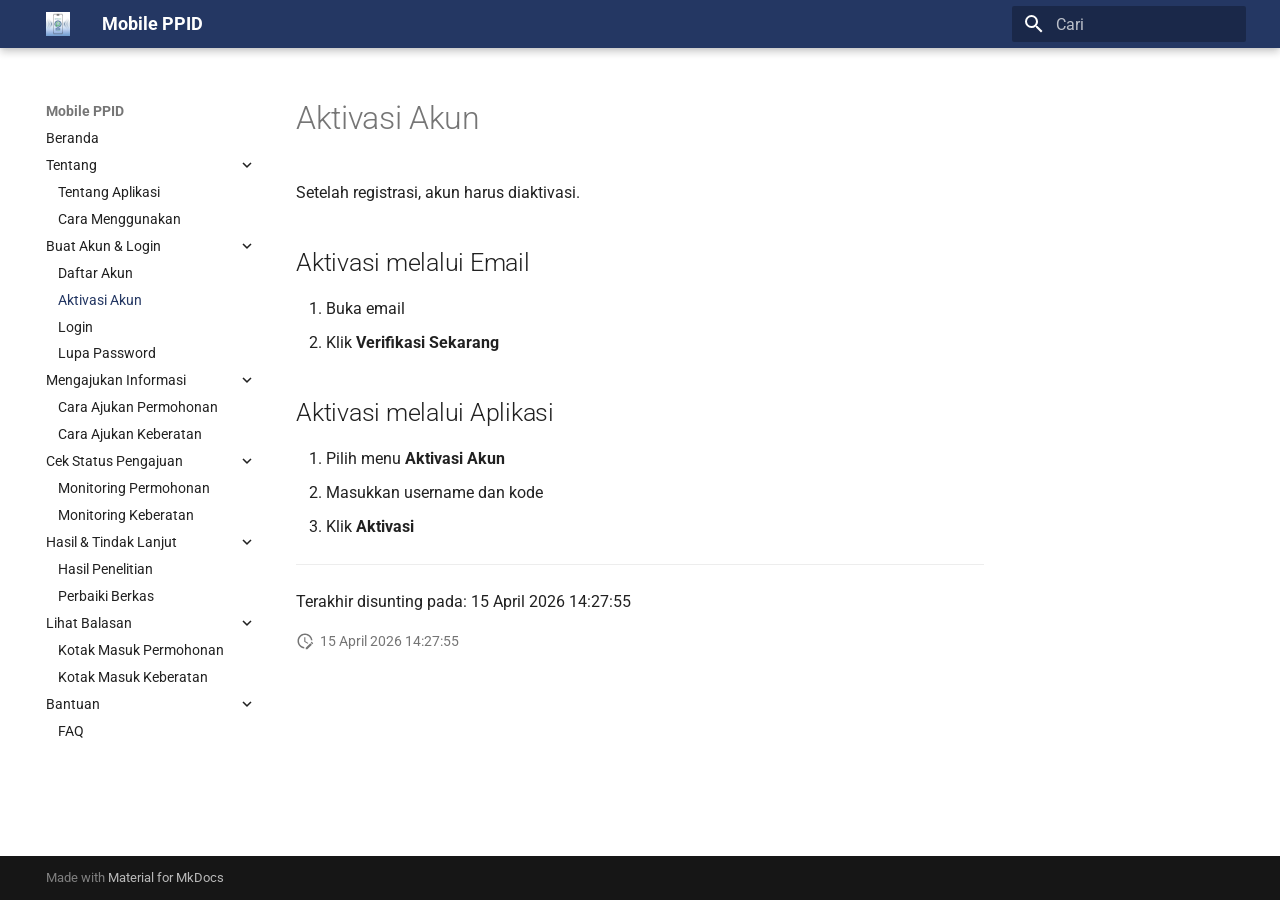
==== commit 01c8404b: "Deployed 5fac4d0 with MkDocs version: 1.6.1" ====
--- a/content/akun/aktivasi/index.html
+++ b/content/akun/aktivasi/index.html
@@ -232,21 +232,10 @@
   
     
     
-      
-        
-      
-        
-      
-    
-    
-    
-      
-        
-        
-      
-    
-    
-    <li class="md-nav__item md-nav__item--section md-nav__item--nested">
+    
+    
+    
+    <li class="md-nav__item md-nav__item--nested">
       
         
         
@@ -255,7 +244,7 @@
         <input class="md-nav__toggle md-toggle md-toggle--indeterminate" type="checkbox" id="__nav_2" >
         
           
-          <label class="md-nav__link" for="__nav_2" id="__nav_2_label" tabindex="">
+          <label class="md-nav__link" for="__nav_2" id="__nav_2_label" tabindex="0">
             
   
   
@@ -357,32 +346,17 @@
   
     
     
-      
-        
-      
-        
-      
-        
-      
-        
-      
-    
-    
-    
-      
-        
-        
-      
-    
-    
-    <li class="md-nav__item md-nav__item--active md-nav__item--section md-nav__item--nested">
+    
+    
+    
+    <li class="md-nav__item md-nav__item--active md-nav__item--nested">
       
         
         
         <input class="md-nav__toggle md-toggle " type="checkbox" id="__nav_3" checked>
         
           
-          <label class="md-nav__link" for="__nav_3" id="__nav_3_label" tabindex="">
+          <label class="md-nav__link" for="__nav_3" id="__nav_3_label" tabindex="0">
             
   
   
@@ -607,21 +581,10 @@
   
     
     
-      
-        
-      
-        
-      
-    
-    
-    
-      
-        
-        
-      
-    
-    
-    <li class="md-nav__item md-nav__item--section md-nav__item--nested">
+    
+    
+    
+    <li class="md-nav__item md-nav__item--nested">
       
         
         
@@ -630,7 +593,7 @@
         <input class="md-nav__toggle md-toggle md-toggle--indeterminate" type="checkbox" id="__nav_4" >
         
           
-          <label class="md-nav__link" for="__nav_4" id="__nav_4_label" tabindex="">
+          <label class="md-nav__link" for="__nav_4" id="__nav_4_label" tabindex="0">
             
   
   
@@ -730,21 +693,10 @@
   
     
     
-      
-        
-      
-        
-      
-    
-    
-    
-      
-        
-        
-      
-    
-    
-    <li class="md-nav__item md-nav__item--section md-nav__item--nested">
+    
+    
+    
+    <li class="md-nav__item md-nav__item--nested">
       
         
         
@@ -753,7 +705,7 @@
         <input class="md-nav__toggle md-toggle md-toggle--indeterminate" type="checkbox" id="__nav_5" >
         
           
-          <label class="md-nav__link" for="__nav_5" id="__nav_5_label" tabindex="">
+          <label class="md-nav__link" for="__nav_5" id="__nav_5_label" tabindex="0">
             
   
   
@@ -853,21 +805,10 @@
   
     
     
-      
-        
-      
-        
-      
-    
-    
-    
-      
-        
-        
-      
-    
-    
-    <li class="md-nav__item md-nav__item--section md-nav__item--nested">
+    
+    
+    
+    <li class="md-nav__item md-nav__item--nested">
       
         
         
@@ -876,7 +817,7 @@
         <input class="md-nav__toggle md-toggle md-toggle--indeterminate" type="checkbox" id="__nav_6" >
         
           
-          <label class="md-nav__link" for="__nav_6" id="__nav_6_label" tabindex="">
+          <label class="md-nav__link" for="__nav_6" id="__nav_6_label" tabindex="0">
             
   
   
@@ -976,21 +917,10 @@
   
     
     
-      
-        
-      
-        
-      
-    
-    
-    
-      
-        
-        
-      
-    
-    
-    <li class="md-nav__item md-nav__item--section md-nav__item--nested">
+    
+    
+    
+    <li class="md-nav__item md-nav__item--nested">
       
         
         
@@ -999,7 +929,7 @@
         <input class="md-nav__toggle md-toggle md-toggle--indeterminate" type="checkbox" id="__nav_7" >
         
           
-          <label class="md-nav__link" for="__nav_7" id="__nav_7_label" tabindex="">
+          <label class="md-nav__link" for="__nav_7" id="__nav_7_label" tabindex="0">
             
   
   
@@ -1099,19 +1029,10 @@
   
     
     
-      
-        
-      
-    
-    
-    
-      
-        
-        
-      
-    
-    
-    <li class="md-nav__item md-nav__item--section md-nav__item--nested">
+    
+    
+    
+    <li class="md-nav__item md-nav__item--nested">
       
         
         
@@ -1120,7 +1041,7 @@
         <input class="md-nav__toggle md-toggle md-toggle--indeterminate" type="checkbox" id="__nav_8" >
         
           
-          <label class="md-nav__link" for="__nav_8" id="__nav_8_label" tabindex="">
+          <label class="md-nav__link" for="__nav_8" id="__nav_8_label" tabindex="0">
             
   
   
@@ -1305,12 +1226,6 @@
 <script>var target=document.getElementById(location.hash.slice(1));target&&target.name&&(target.checked=target.name.startsWith("__tabbed_"))</script>
         </div>
         
-          <button type="button" class="md-top md-icon" data-md-component="top" hidden>
-  
-  <svg xmlns="http://www.w3.org/2000/svg" viewBox="0 0 24 24"><path d="M13 20h-2V8l-5.5 5.5-1.42-1.42L12 4.16l7.92 7.92-1.42 1.42L13 8z"/></svg>
-  Kembali ke atas
-</button>
-        
       </main>
       
         <footer class="md-footer">
@@ -1340,7 +1255,7 @@
     
       
       
-      <script id="__config" type="application/json">{"annotate": null, "base": "../../..", "features": ["navigation.sections", "navigation.expand", "navigation.instant", "navigation.top", "navigation.indexes", "navigation.tracking"], "search": "../../../assets/javascripts/workers/search.2c215733.min.js", "tags": null, "translations": {"clipboard.copied": "Tersalin ke clipboard", "clipboard.copy": "Salin ke clipboard", "search.result.more.one": "1 lagi di halaman ini", "search.result.more.other": "# lagi di halaman ini", "search.result.none": "Tidak ada dokumen yang sesuai", "search.result.one": "1 dokumen ditemukan", "search.result.other": "# dokumen ditemukan", "search.result.placeholder": "Ketik untuk mulai pencarian", "search.result.term.missing": "Tidak ada", "select.version": "Pilih versi"}, "version": null}</script>
+      <script id="__config" type="application/json">{"annotate": null, "base": "../../..", "features": ["navigation.expand"], "search": "../../../assets/javascripts/workers/search.2c215733.min.js", "tags": null, "translations": {"clipboard.copied": "Tersalin ke clipboard", "clipboard.copy": "Salin ke clipboard", "search.result.more.one": "1 lagi di halaman ini", "search.result.more.other": "# lagi di halaman ini", "search.result.none": "Tidak ada dokumen yang sesuai", "search.result.one": "1 dokumen ditemukan", "search.result.other": "# dokumen ditemukan", "search.result.placeholder": "Ketik untuk mulai pencarian", "search.result.term.missing": "Tidak ada", "select.version": "Pilih versi"}, "version": null}</script>
     
     
       <script src="../../../assets/javascripts/bundle.79ae519e.min.js"></script>
--- a/assets/stylesheets/extra.css
+++ b/assets/stylesheets/extra.css
@@ -16,4 +16,8 @@
 /* Warna link saat dihover */
 .md-typeset a {
   color: #243763;
+}
+
+.md-nav--secondary {
+  display: none !important;
 }
